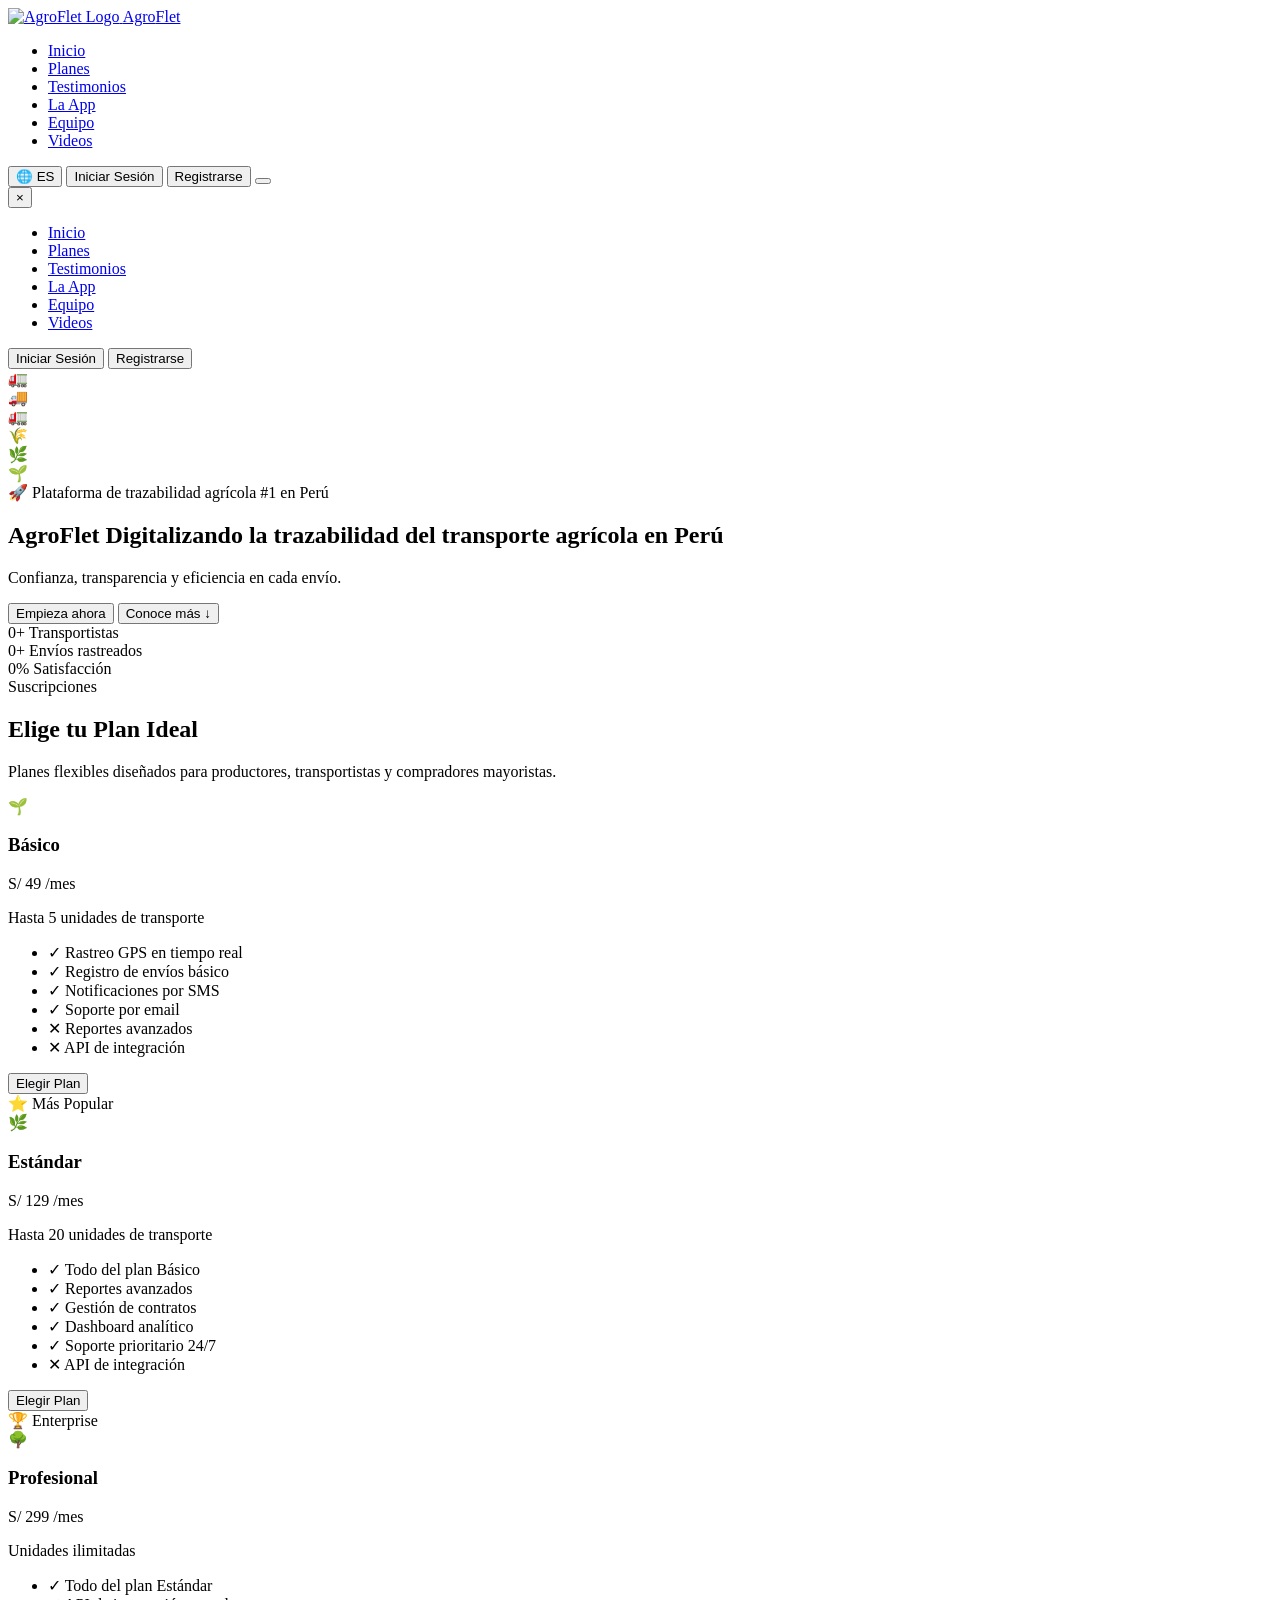
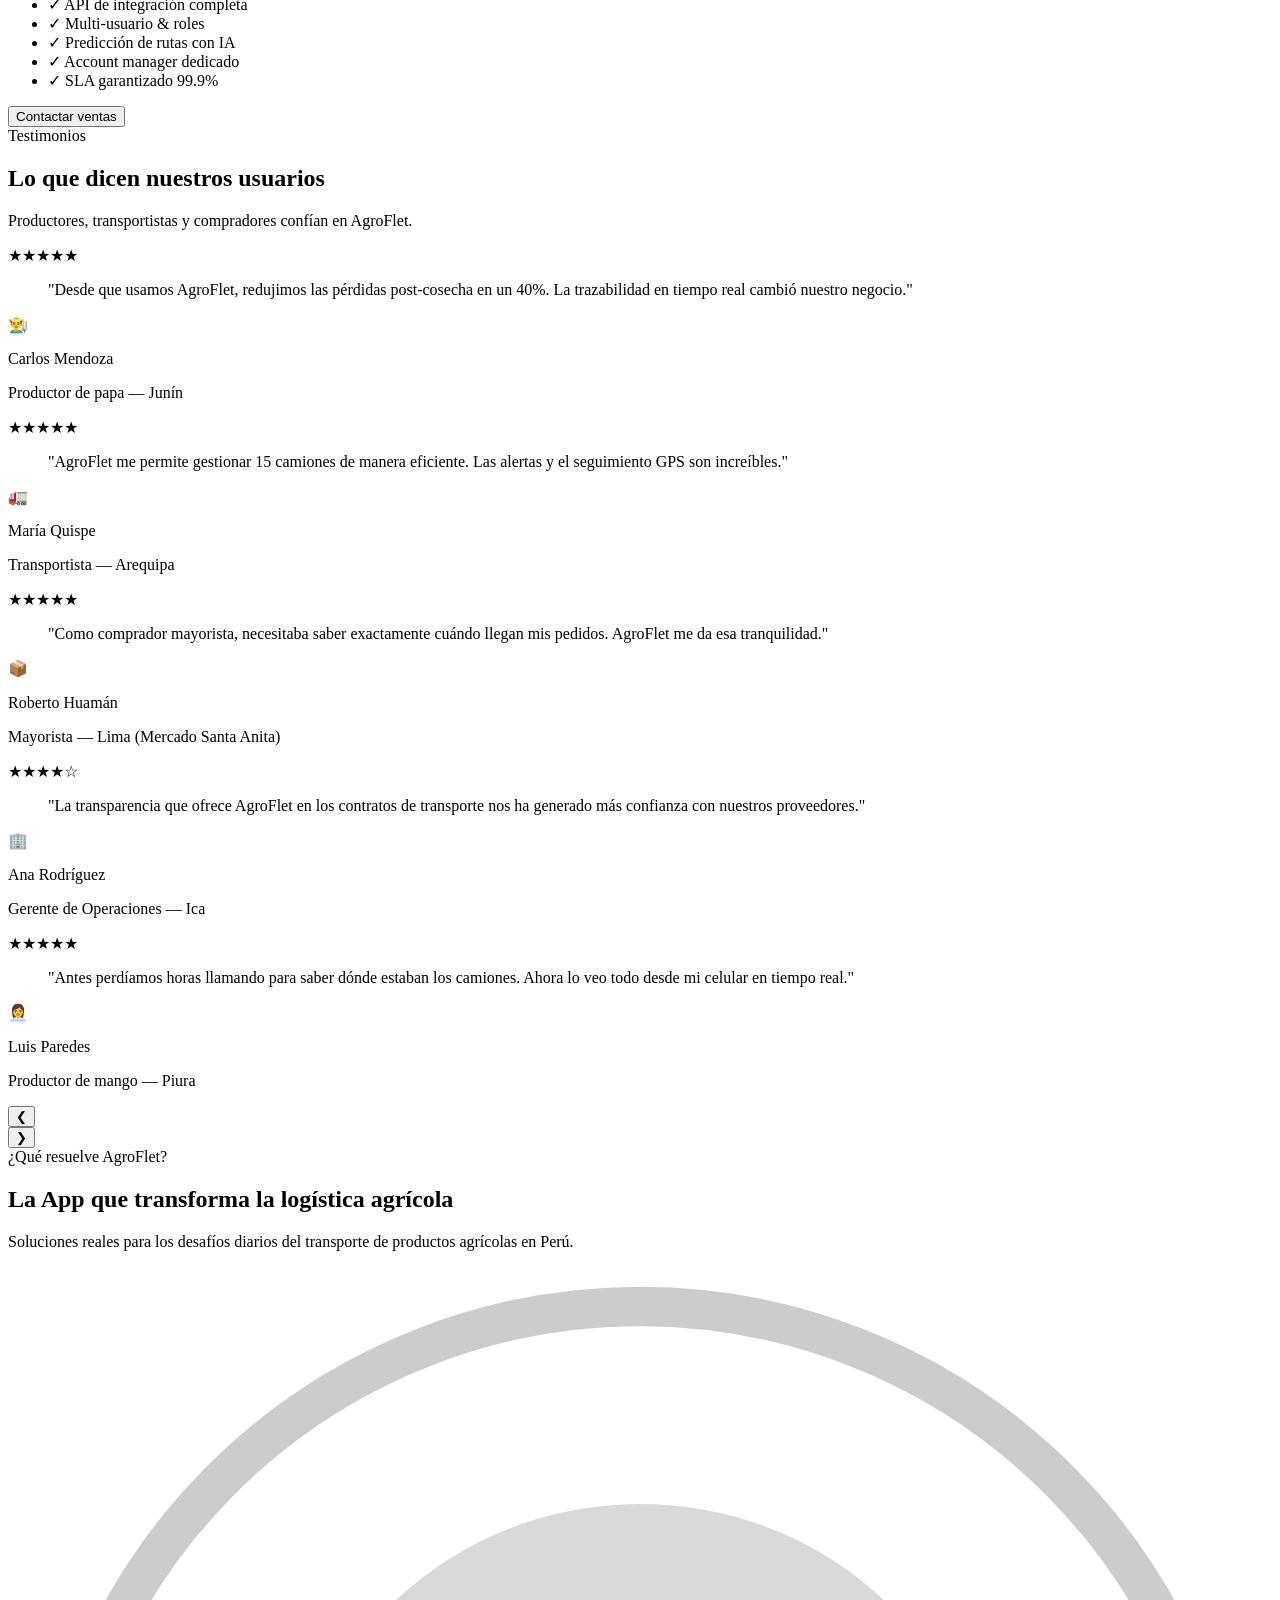
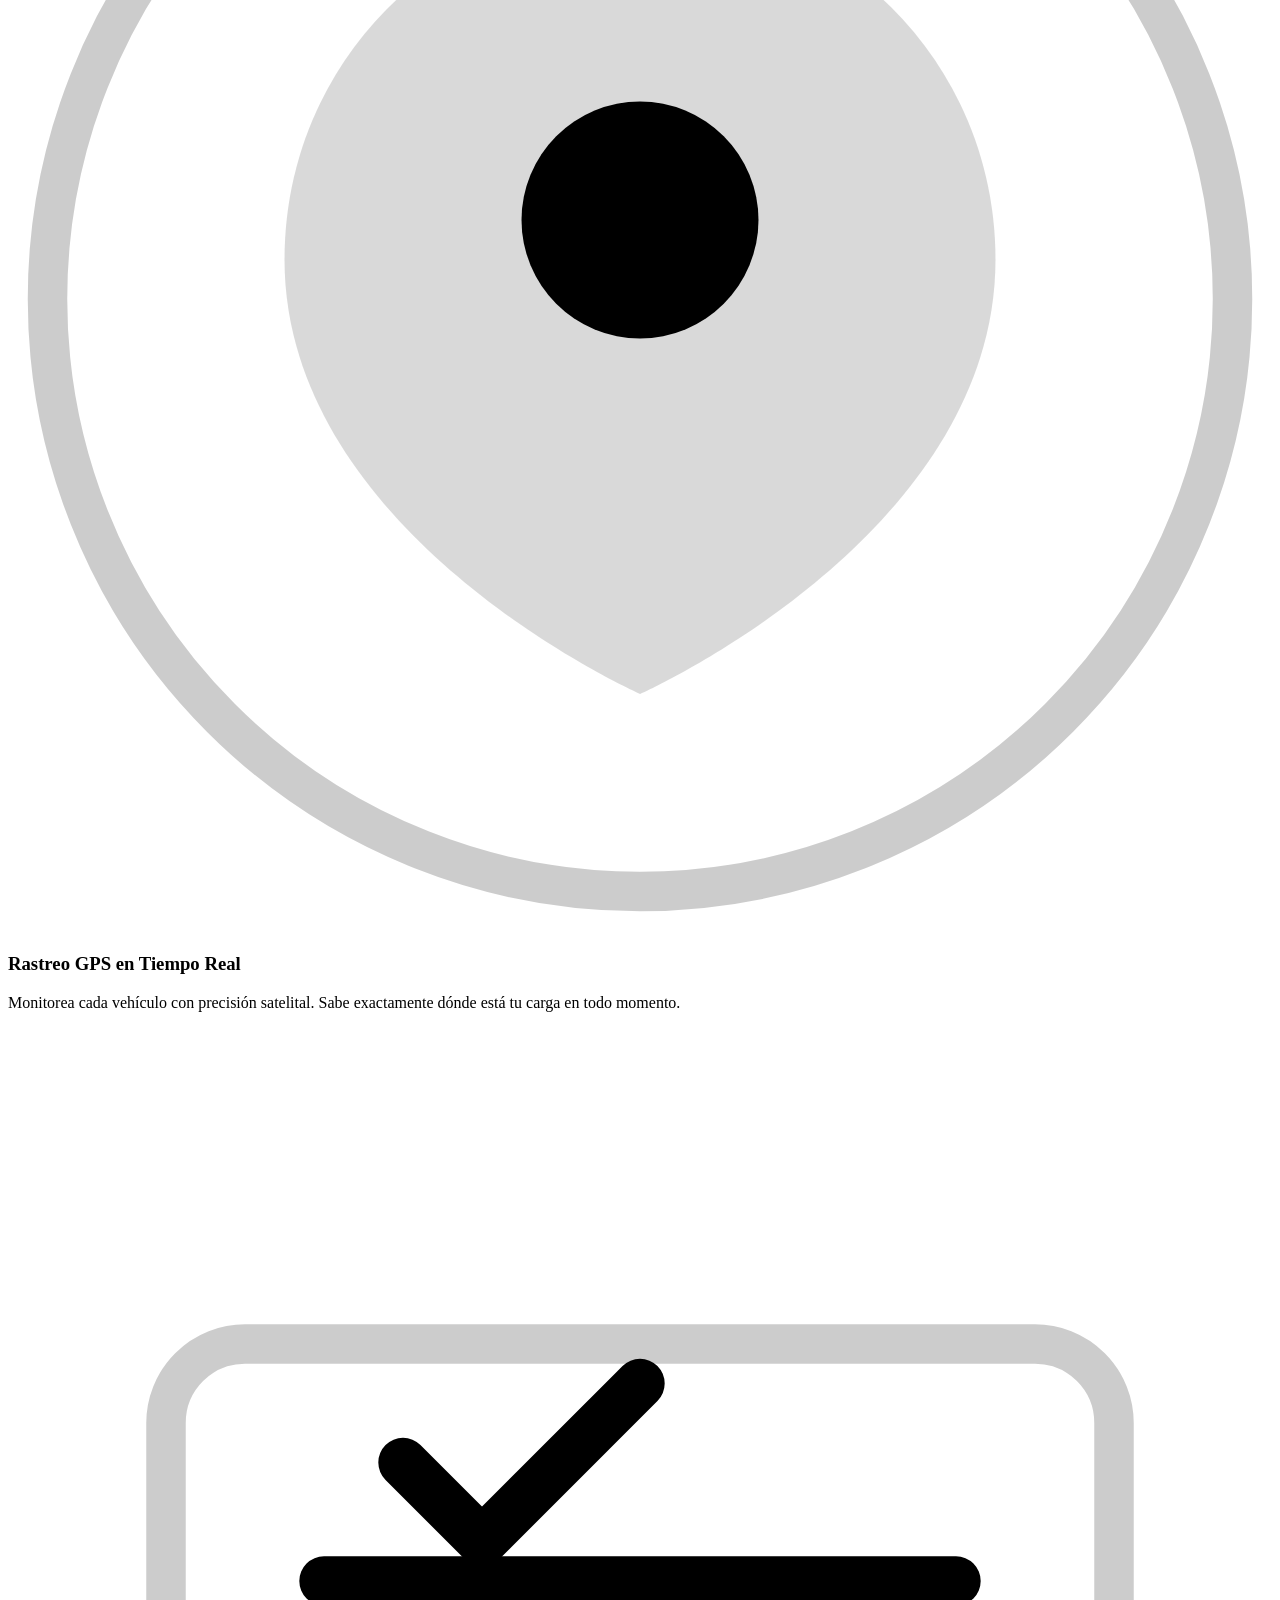
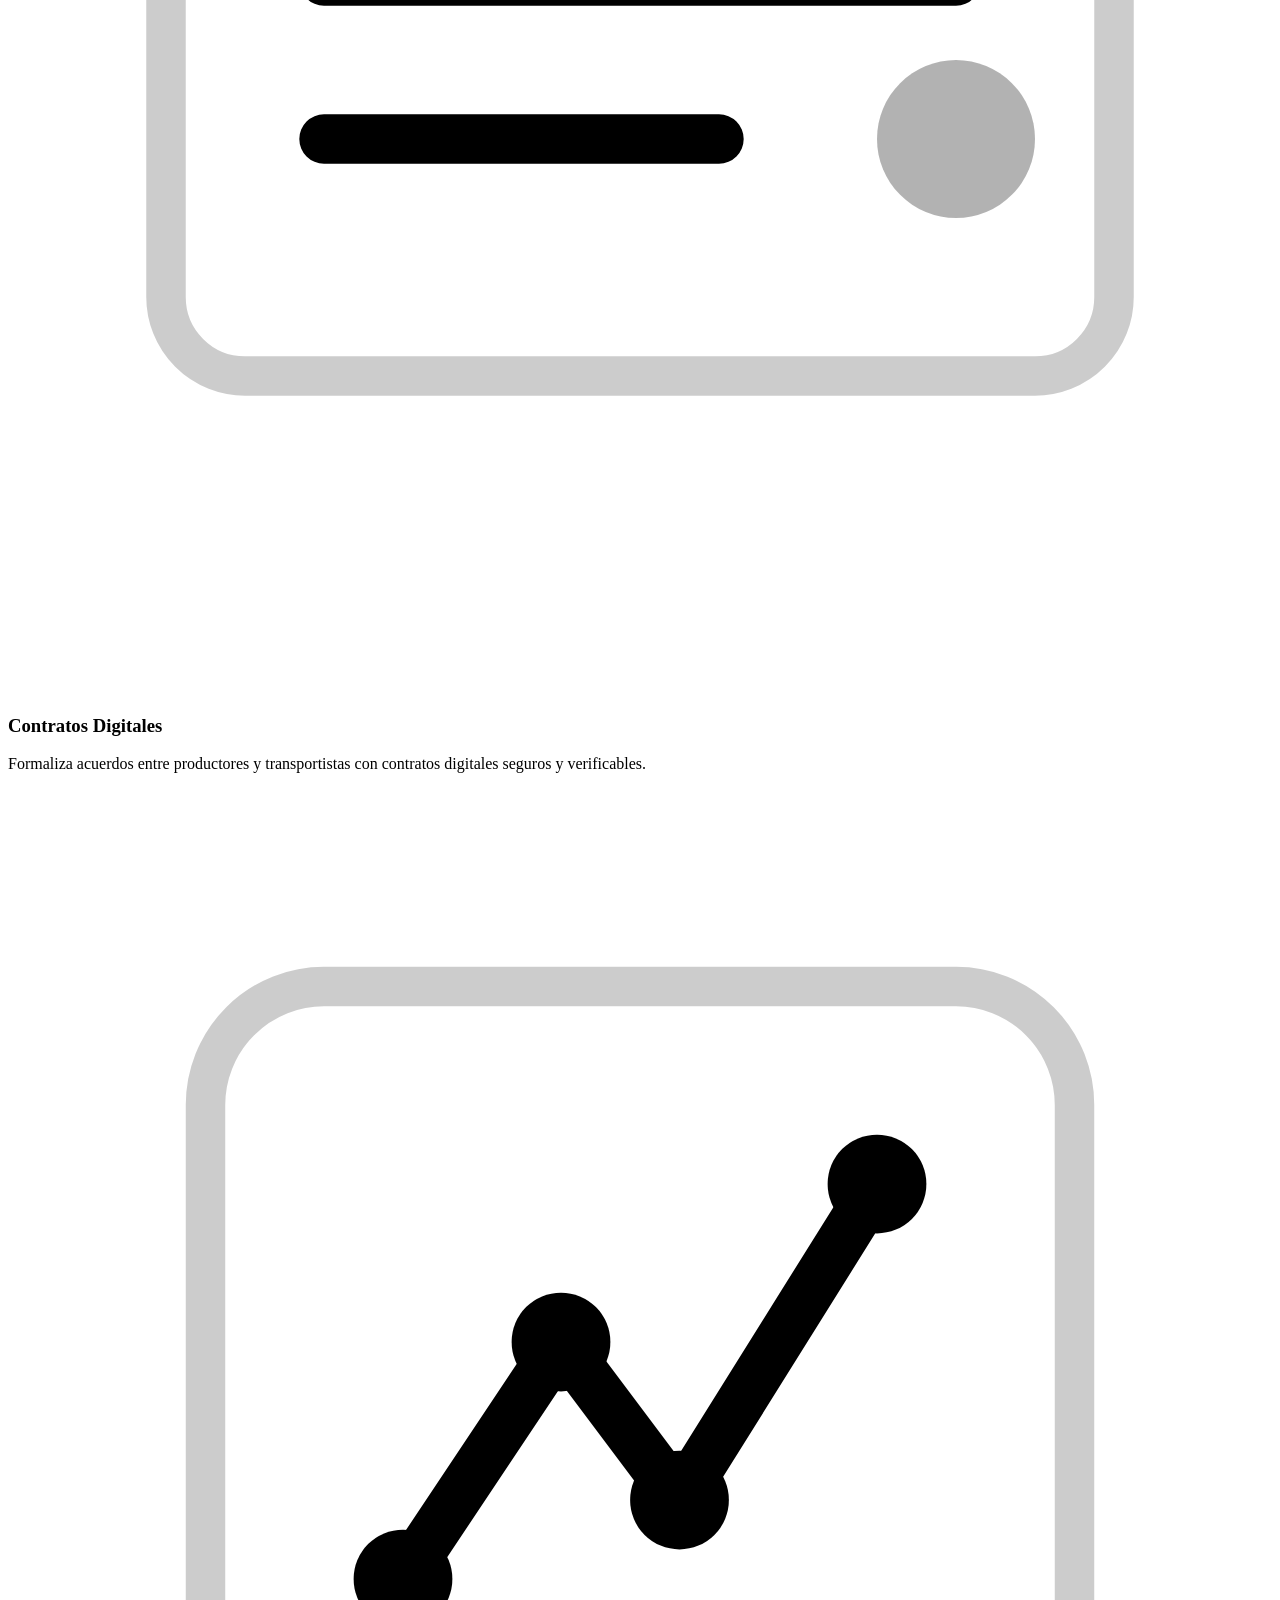
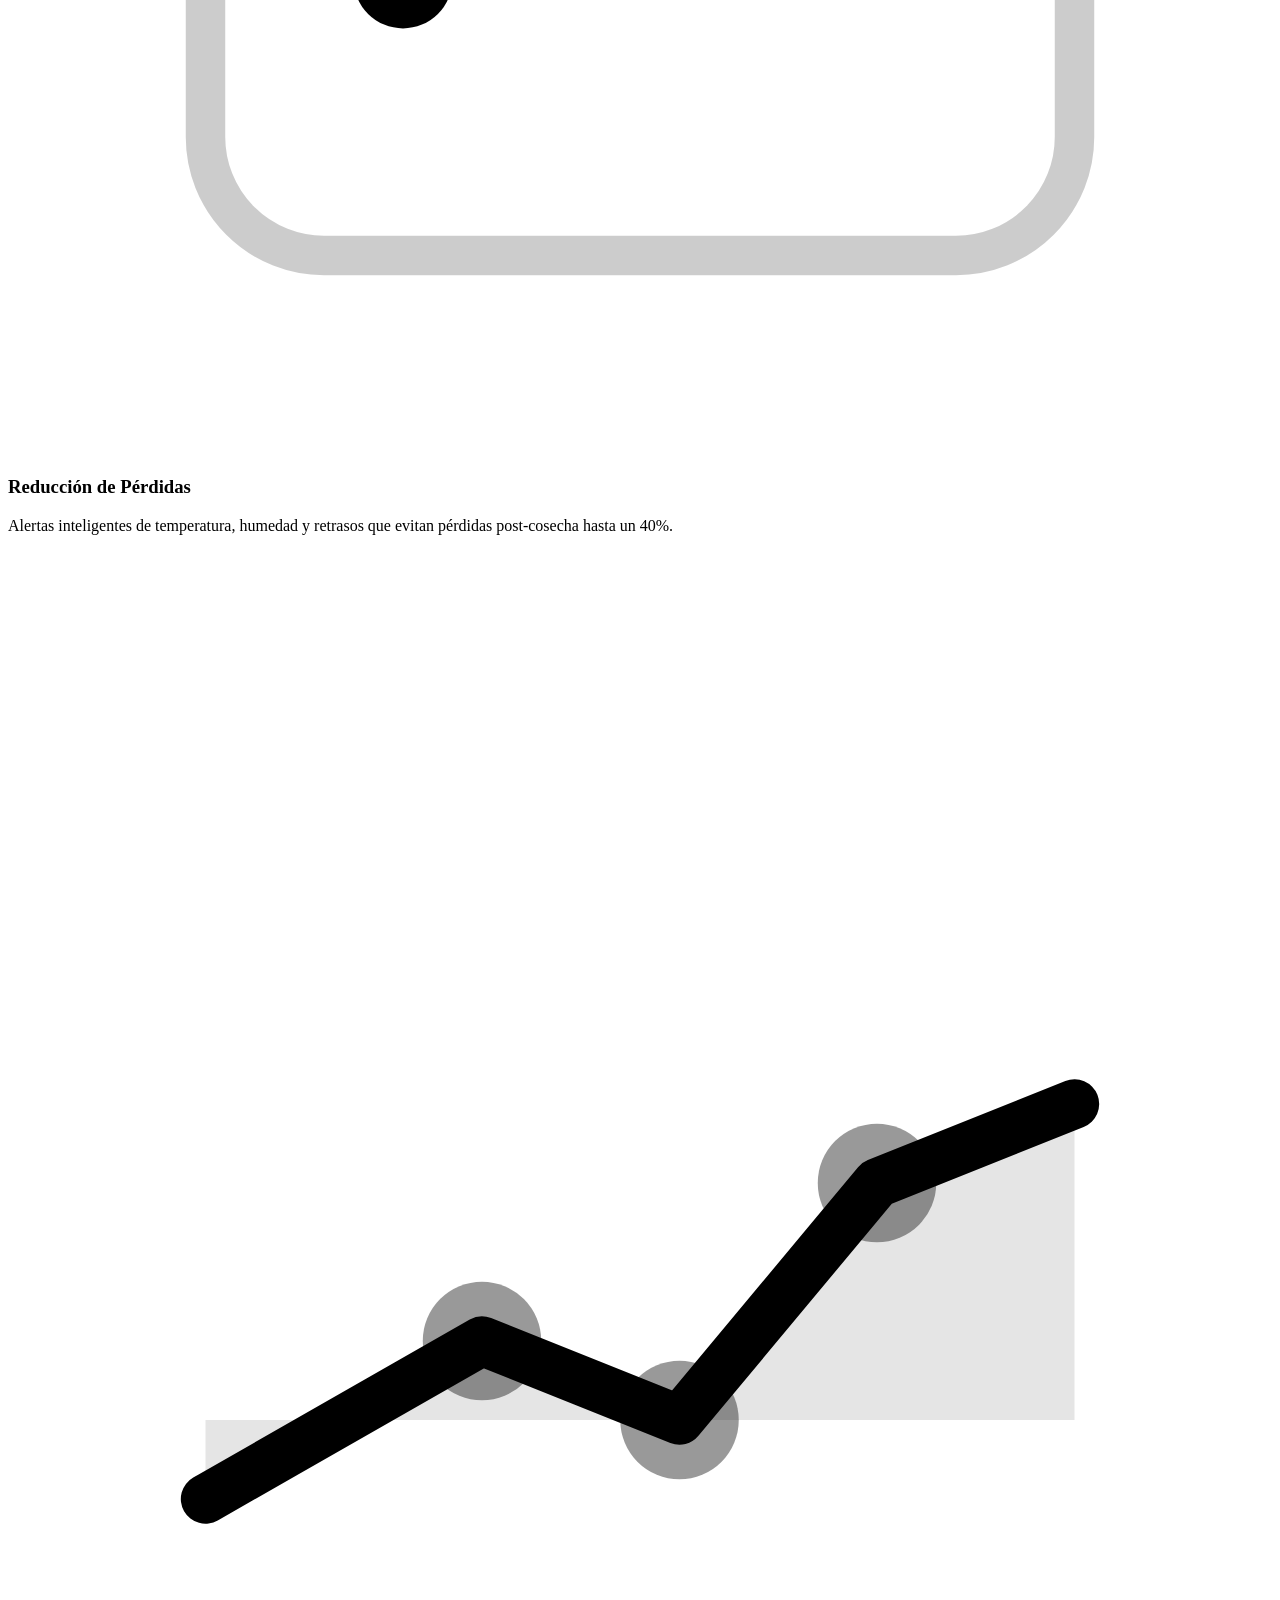
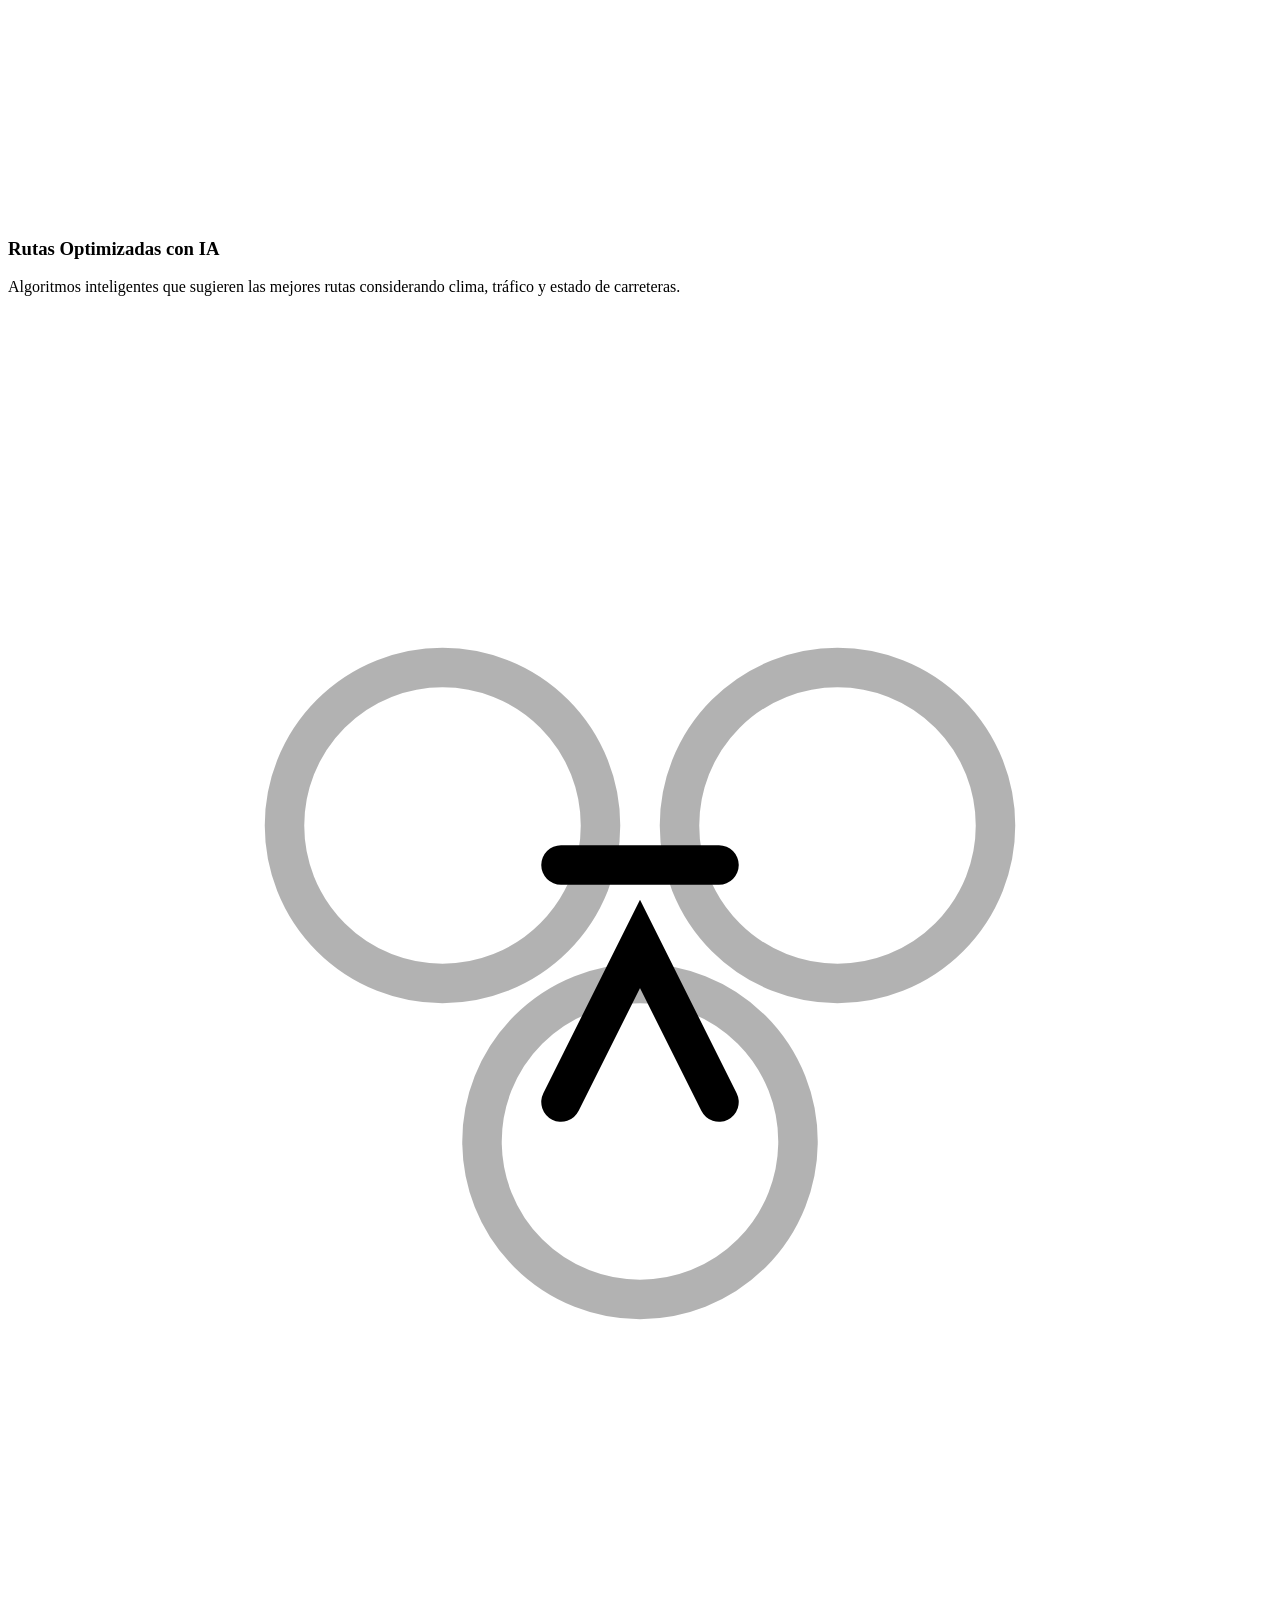
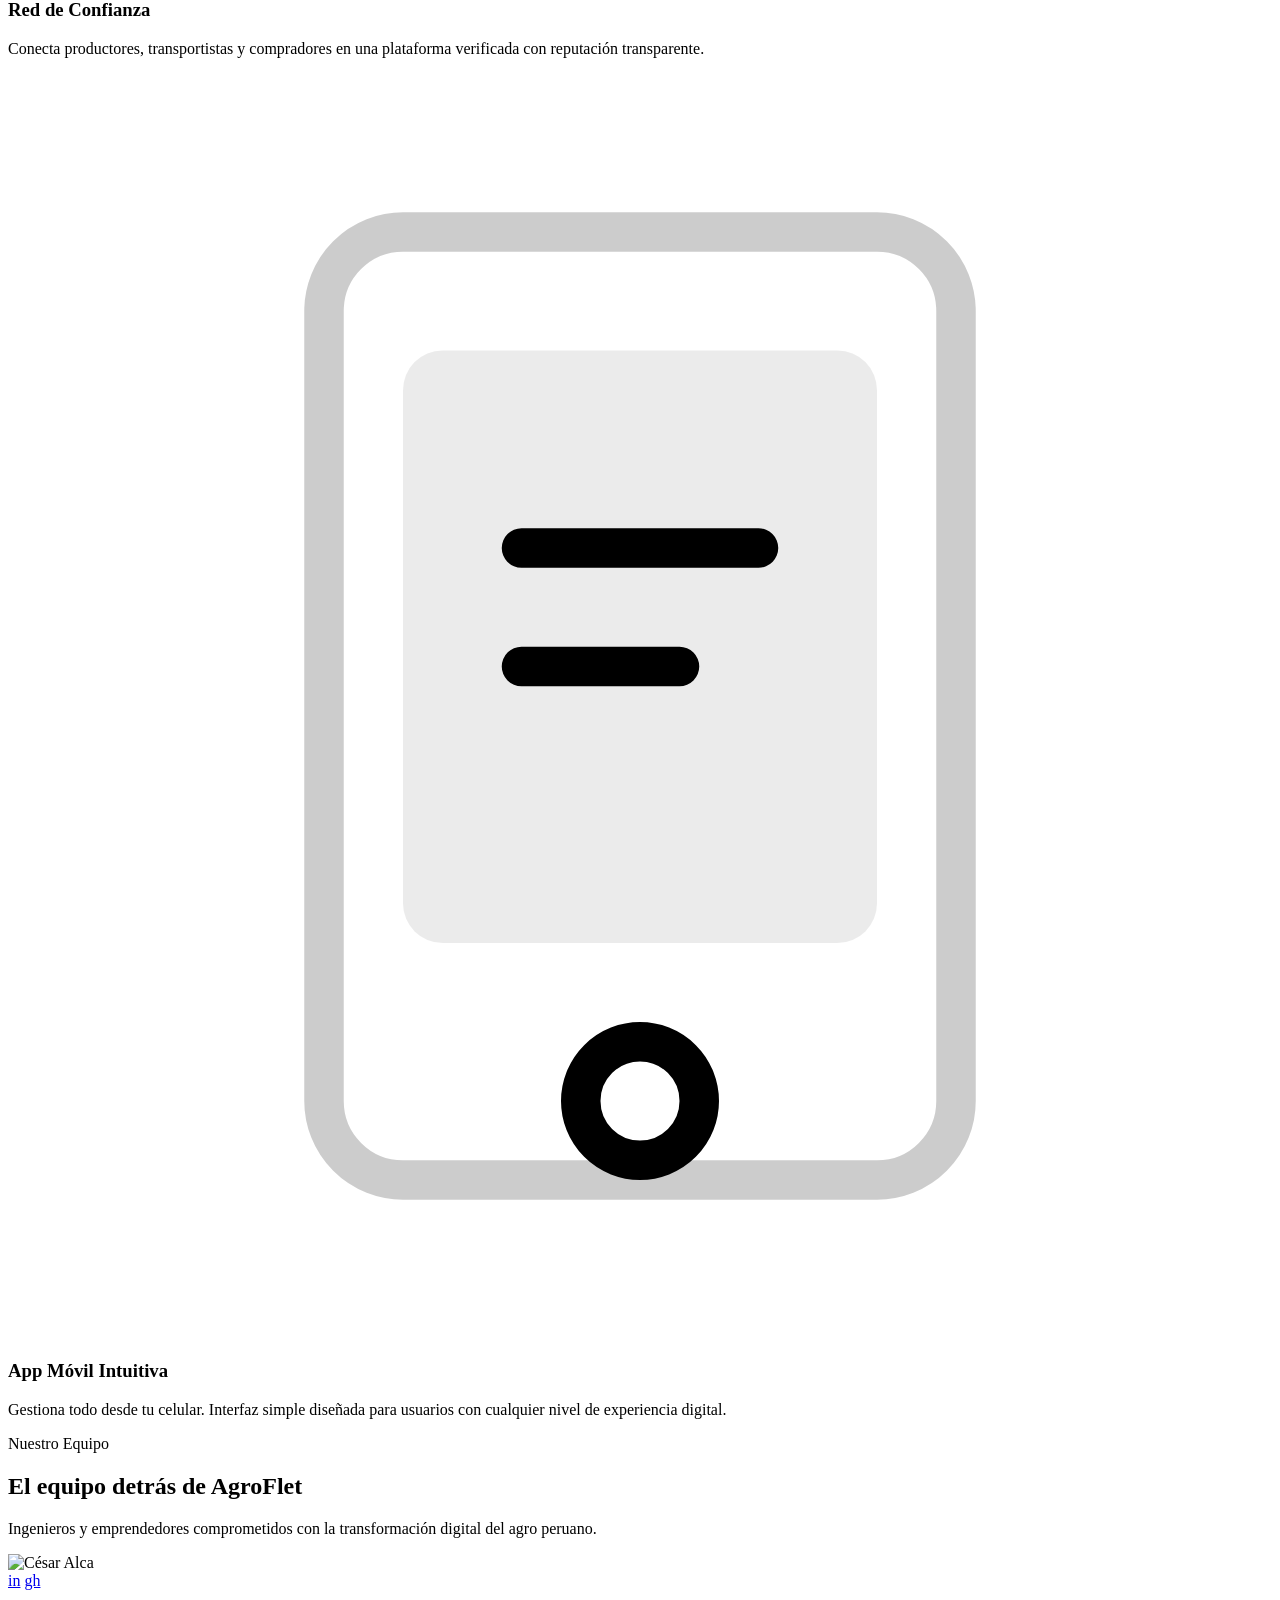
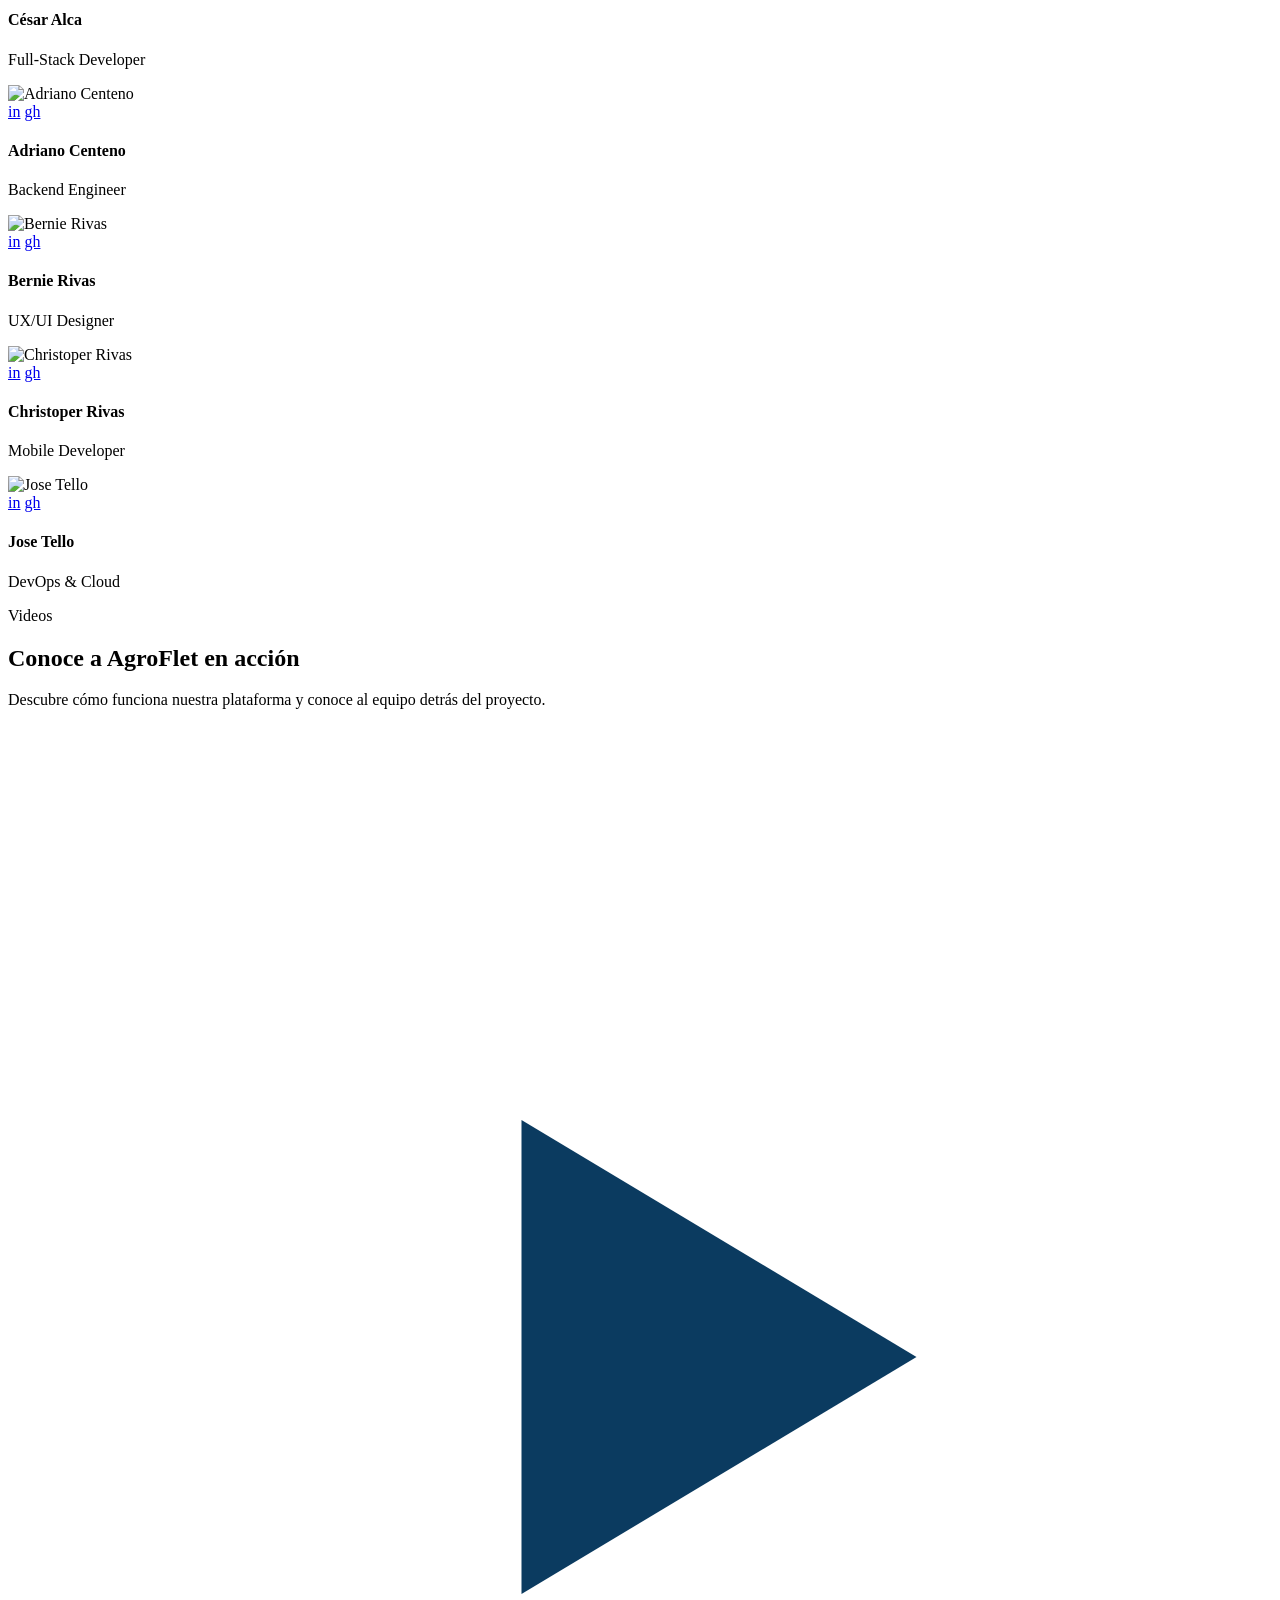
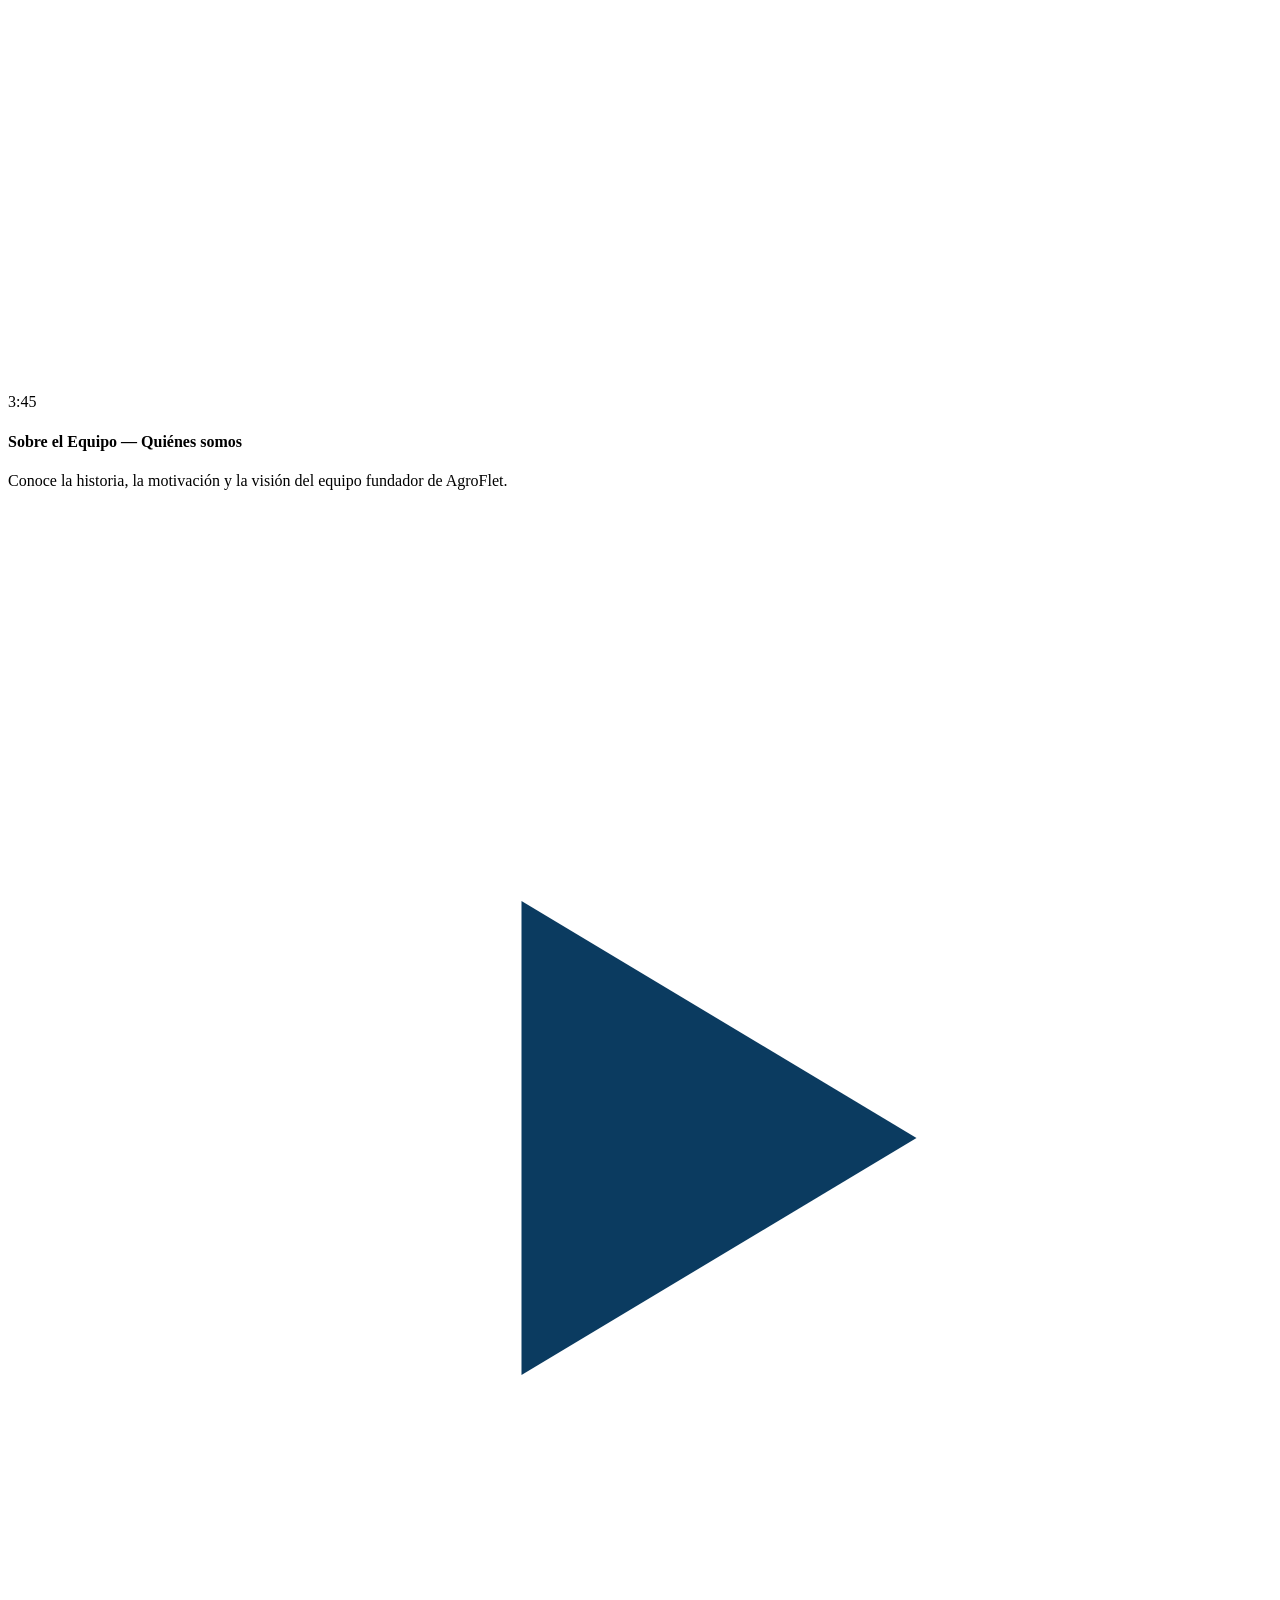
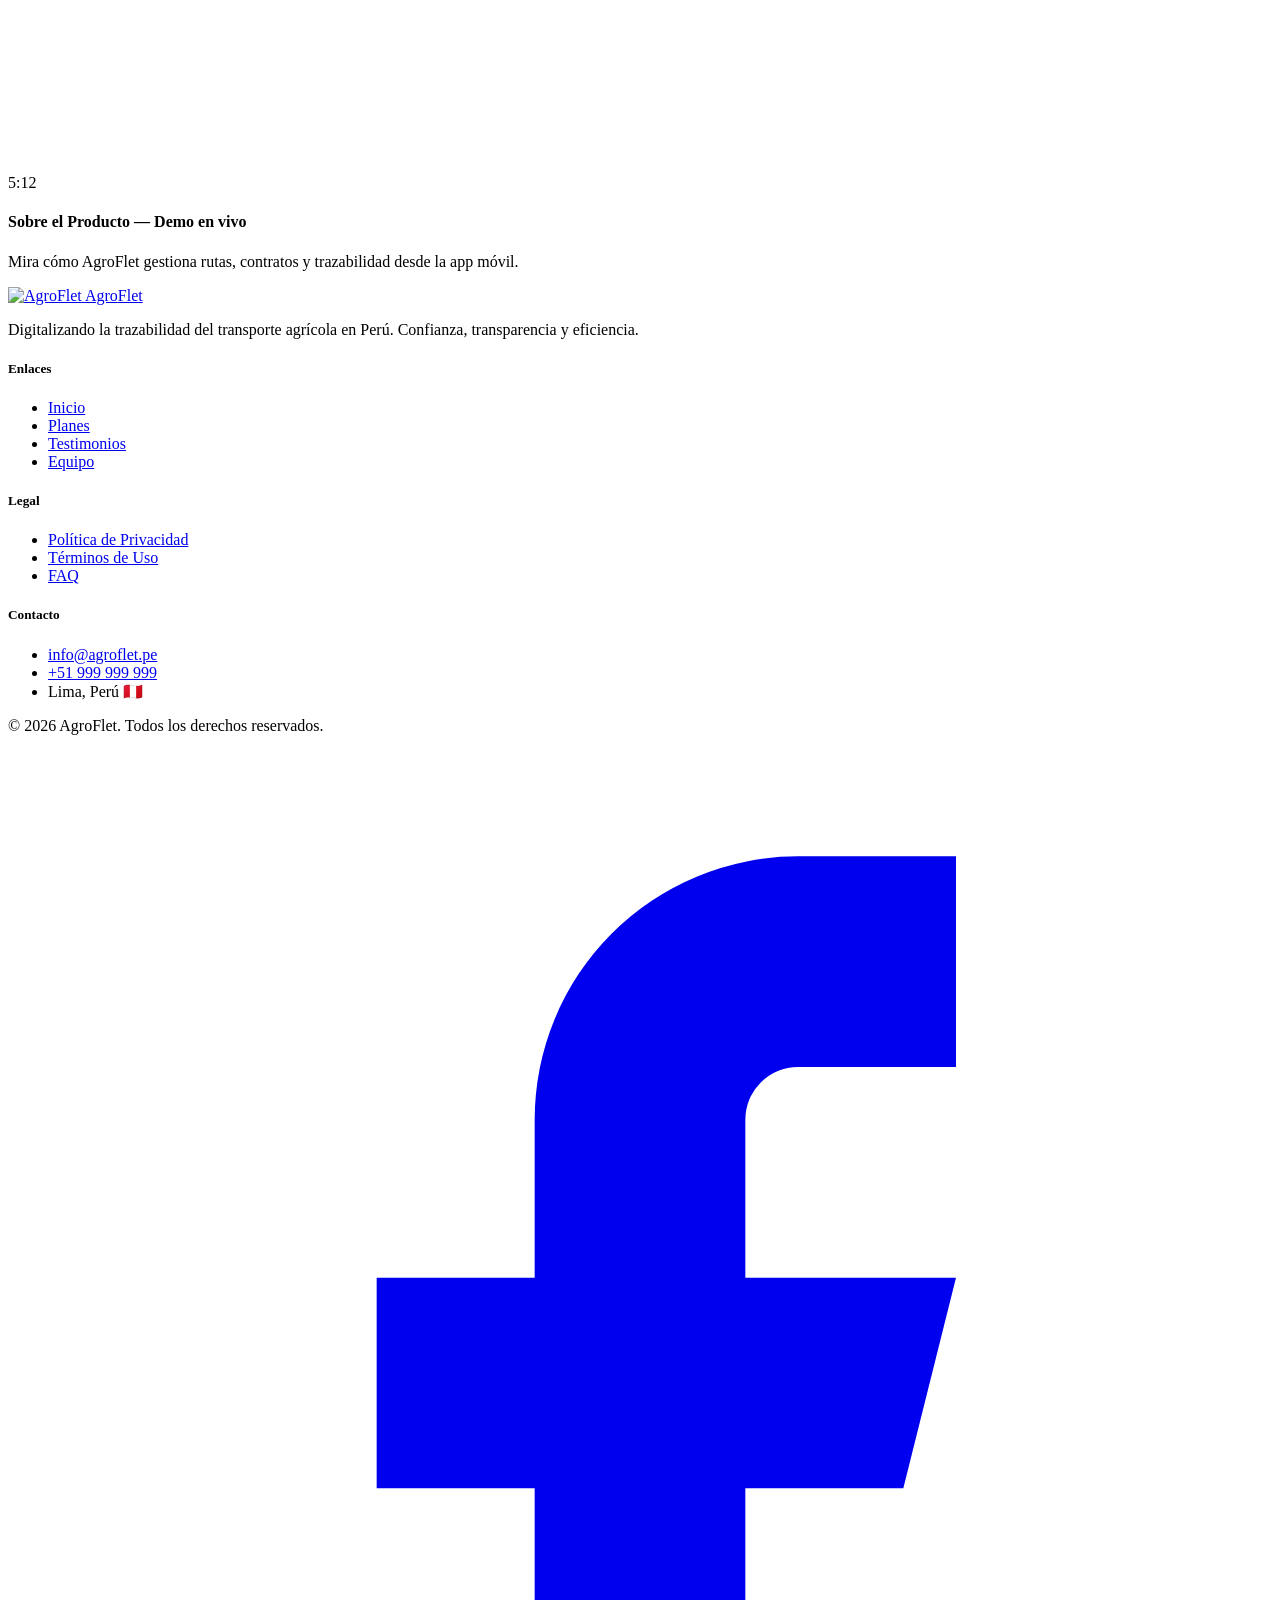
==== index.html @ 690c3cc2 "Update (index.html" ====
<!DOCTYPE html>
<html lang="es" data-lang="es">

<head>
  <meta charset="UTF-8" />
  <meta name="viewport" content="width=device-width, initial-scale=1.0" />
  <title>AgroFlet — Digitalizando la trazabilidad del transporte agrícola en Perú</title>
  <meta name="description"
    content="AgroFlet digitaliza la trazabilidad del transporte agrícola en Perú. Confianza, transparencia y eficiencia en cada envío." />
  <link rel="icon" href="assets/images/logo.jpg" />
  <link rel="preconnect" href="https://fonts.googleapis.com" />
  <link rel="preconnect" href="https://fonts.gstatic.com" crossorigin />
  <link href="https://fonts.googleapis.com/css2?family=Inter:wght@300;400;500;600;700;800;900&display=swap"
    rel="stylesheet" />
  <link rel="stylesheet" href="assets/css/styles.css" />
</head>

<body>

  <header id="header" class="header">
    <div class="header__inner container">
      <a href="#hero" class="header__logo" aria-label="AgroFlet Home">
        <img src="assets/images/logo.jpg" alt="AgroFlet Logo" width="42" height="42" />
        <span class="header__brand">Agro<span class="header__brand--accent">Flet</span></span>
      </a>

      <nav class="header__nav" id="mainNav" aria-label="Navegación principal">
        <ul class="header__links">
          <li><a href="#hero" class="nav-link active" data-i18n="nav.home">Inicio</a></li>
          <li><a href="#plans" class="nav-link" data-i18n="nav.plans">Planes</a></li>
          <li><a href="#testimonials" class="nav-link" data-i18n="nav.testimonials">Testimonios</a></li>
          <li><a href="#what-we-solve" class="nav-link" data-i18n="nav.whatWeSolve">La App</a></li>
          <li><a href="#team" class="nav-link" data-i18n="nav.team">Equipo</a></li>
          <li><a href="#videos" class="nav-link" data-i18n="nav.videos">Videos</a></li>
        </ul>
      </nav>

      <div class="header__actions">
        <button class="lang-toggle" id="langToggle" aria-label="Cambiar idioma">
          <span class="lang-toggle__flag">🌐</span>
          <span class="lang-toggle__label" id="langLabel">ES</span>
        </button>
        <button class="btn btn--outline btn--sm" id="btnSignIn" data-i18n="nav.signIn">Iniciar Sesión</button>
        <button class="btn btn--primary btn--sm" id="btnSignUp" data-i18n="nav.signUp">Registrarse</button>
        <button class="header__burger" id="burgerBtn" aria-label="Abrir menú" aria-expanded="false">
          <span></span><span></span><span></span>
        </button>
      </div>
    </div>

<!-- Mobile menu overlay (Modal Style) -->
<div class="modal" id="mobileMenu">
  <div class="modal__backdrop" id="mobileMenuBackdrop"></div>
  <div class="modal__content modal__content--menu">
    <button class="modal__close" id="closeMenuBtn" aria-label="Cerrar">&times;</button>
    
    <ul class="mobile-menu__links">
      <li><a href="#hero" class="nav-link active" data-i18n="nav.home">Inicio</a></li>
      <li><a href="#plans" class="nav-link" data-i18n="nav.plans">Planes</a></li>
      <li><a href="#testimonials" class="nav-link" data-i18n="nav.testimonials">Testimonios</a></li>
      <li><a href="#what-we-solve" class="nav-link" data-i18n="nav.whatWeSolve">La App</a></li>
      <li><a href="#team" class="nav-link" data-i18n="nav.team">Equipo</a></li>
      <li><a href="#videos" class="nav-link" data-i18n="nav.videos">Videos</a></li>
    </ul>
    
    <div class="mobile-menu__actions">
      <button class="btn btn--outline" id="btnSignInMobile" data-i18n="nav.signIn">Iniciar Sesión</button>
      <button class="btn btn--primary" id="btnSignUpMobile" data-i18n="nav.signUp">Registrarse</button>
    </div>
  </div>
</div>
  </header>

  <main>
    <!-- ═══════════════════════════════════════════ -->
    <!-- HERO SECTION                                -->
    <!-- ═══════════════════════════════════════════ -->
    <section id="hero" class="hero">
      <div class="hero__canvas" id="heroCanvas">
        <!-- Animated 3D background particles & road -->
        <div class="hero__particles" id="heroParticles"></div>
        <div class="hero__road">
          <div class="hero__road-line"></div>
          <div class="hero__road-line"></div>
          <div class="hero__road-line"></div>
        </div>
        <div class="hero__truck hero__truck--1">🚛</div>
        <div class="hero__truck hero__truck--2">🚚</div>
        <div class="hero__truck hero__truck--3">🚛</div>
        <div class="hero__field hero__field--1">🌾</div>
        <div class="hero__field hero__field--2">🌿</div>
        <div class="hero__field hero__field--3">🌱</div>
      </div>

      <div class="hero__overlay"></div>

      <div class="hero__content container">
        <div class="hero__badge" data-i18n="hero.badge">🚀 Plataforma de trazabilidad agrícola #1 en Perú</div>
        <h1 class="hero__title">
          <span class="hero__title-line" data-i18n="hero.title1">AgroFlet</span>
          <span class="hero__title-line hero__title-line--sub" data-i18n="hero.title2">Digitalizando la trazabilidad
            del</span>
          <span class="hero__title-line hero__title-line--sub" data-i18n="hero.title3">transporte agrícola en
            Perú</span>
        </h1>
        <p class="hero__subtitle" data-i18n="hero.subtitle">Confianza, transparencia y eficiencia en cada envío.</p>
        <div class="hero__cta-group">
          <button class="btn btn--primary btn--lg btn--glow" id="btnCtaHero" data-i18n="hero.cta">Empieza ahora</button>
          <button class="btn btn--ghost btn--lg" id="btnCtaLearn" data-i18n="hero.ctaLearn">Conoce más ↓</button>
        </div>
        <div class="hero__stats">
          <div class="hero__stat">
            <span class="hero__stat-number" data-count="500">0</span><span>+</span>
            <span class="hero__stat-label" data-i18n="hero.stat1">Transportistas</span>
          </div>
          <div class="hero__stat">
            <span class="hero__stat-number" data-count="12000">0</span><span>+</span>
            <span class="hero__stat-label" data-i18n="hero.stat2">Envíos rastreados</span>
          </div>
          <div class="hero__stat">
            <span class="hero__stat-number" data-count="98">0</span><span>%</span>
            <span class="hero__stat-label" data-i18n="hero.stat3">Satisfacción</span>
          </div>
        </div>
      </div>

      <div class="hero__scroll-indicator">
        <div class="hero__scroll-mouse">
          <div class="hero__scroll-wheel"></div>
        </div>
      </div>
    </section>

    <!-- ═══════════════════════════════════════════ -->
    <!-- PLANS SECTION                               -->
    <!-- ═══════════════════════════════════════════ -->
    <section id="plans" class="plans section">
      <div class="container">
        <div class="section__header">
          <span class="section__tag" data-i18n="plans.tag">Suscripciones</span>
          <h2 class="section__title" data-i18n="plans.title">Elige tu Plan Ideal</h2>
          <p class="section__subtitle" data-i18n="plans.subtitle">Planes flexibles diseñados para productores,
            transportistas y compradores mayoristas.</p>
        </div>

        <div class="plans__grid">
          <!-- Basic Plan -->
          <div class="plan-card" data-tilt>
            <div class="plan-card__ribbon" data-i18n="plans.basic.ribbon"></div>
            <div class="plan-card__icon">🌱</div>
            <h3 class="plan-card__name" data-i18n="plans.basic.name">Básico</h3>
            <div class="plan-card__price">
              <span class="plan-card__currency">S/</span>
              <span class="plan-card__amount">49</span>
              <span class="plan-card__period" data-i18n="plans.period">/mes</span>
            </div>
            <p class="plan-card__units" data-i18n="plans.basic.units">Hasta 5 unidades de transporte</p>
            <ul class="plan-card__features">
              <li data-i18n="plans.basic.f1">✓ Rastreo GPS en tiempo real</li>
              <li data-i18n="plans.basic.f2">✓ Registro de envíos básico</li>
              <li data-i18n="plans.basic.f3">✓ Notificaciones por SMS</li>
              <li data-i18n="plans.basic.f4">✓ Soporte por email</li>
              <li class="disabled" data-i18n="plans.basic.f5">✕ Reportes avanzados</li>
              <li class="disabled" data-i18n="plans.basic.f6">✕ API de integración</li>
            </ul>
            <button class="btn btn--outline btn--full" data-i18n="plans.cta">Elegir Plan</button>
          </div>

          <!-- Standard Plan -->
          <div class="plan-card plan-card--featured" data-tilt>
            <div class="plan-card__ribbon" data-i18n="plans.standard.ribbon">⭐ Más Popular</div>
            <div class="plan-card__icon">🌿</div>
            <h3 class="plan-card__name" data-i18n="plans.standard.name">Estándar</h3>
            <div class="plan-card__price">
              <span class="plan-card__currency">S/</span>
              <span class="plan-card__amount">129</span>
              <span class="plan-card__period" data-i18n="plans.period">/mes</span>
            </div>
            <p class="plan-card__units" data-i18n="plans.standard.units">Hasta 20 unidades de transporte</p>
            <ul class="plan-card__features">
              <li data-i18n="plans.standard.f1">✓ Todo del plan Básico</li>
              <li data-i18n="plans.standard.f2">✓ Reportes avanzados</li>
              <li data-i18n="plans.standard.f3">✓ Gestión de contratos</li>
              <li data-i18n="plans.standard.f4">✓ Dashboard analítico</li>
              <li data-i18n="plans.standard.f5">✓ Soporte prioritario 24/7</li>
              <li class="disabled" data-i18n="plans.standard.f6">✕ API de integración</li>
            </ul>
            <button class="btn btn--primary btn--full btn--glow" data-i18n="plans.cta">Elegir Plan</button>
          </div>

          <!-- Professional Plan -->
          <div class="plan-card" data-tilt>
            <div class="plan-card__ribbon" data-i18n="plans.pro.ribbon">🏆 Enterprise</div>
            <div class="plan-card__icon">🌳</div>
            <h3 class="plan-card__name" data-i18n="plans.pro.name">Profesional</h3>
            <div class="plan-card__price">
              <span class="plan-card__currency">S/</span>
              <span class="plan-card__amount">299</span>
              <span class="plan-card__period" data-i18n="plans.period">/mes</span>
            </div>
            <p class="plan-card__units" data-i18n="plans.pro.units">Unidades ilimitadas</p>
            <ul class="plan-card__features">
              <li data-i18n="plans.pro.f1">✓ Todo del plan Estándar</li>
              <li data-i18n="plans.pro.f2">✓ API de integración completa</li>
              <li data-i18n="plans.pro.f3">✓ Multi-usuario & roles</li>
              <li data-i18n="plans.pro.f4">✓ Predicción de rutas con IA</li>
              <li data-i18n="plans.pro.f5">✓ Account manager dedicado</li>
              <li data-i18n="plans.pro.f6">✓ SLA garantizado 99.9%</li>
            </ul>
            <button class="btn btn--outline btn--full" data-i18n="plans.ctaPro">Contactar ventas</button>
          </div>
        </div>
      </div>
    </section>

    <!-- ═══════════════════════════════════════════ -->
    <!-- TESTIMONIALS SECTION                        -->
    <!-- ═══════════════════════════════════════════ -->
    <section id="testimonials" class="testimonials section section--dark">
      <div class="container">
        <div class="section__header">
          <span class="section__tag" data-i18n="testimonials.tag">Testimonios</span>
          <h2 class="section__title" data-i18n="testimonials.title">Lo que dicen nuestros usuarios</h2>
          <p class="section__subtitle" data-i18n="testimonials.subtitle">Productores, transportistas y compradores
            confían en AgroFlet.</p>
        </div>

        <div class="testimonials__carousel" id="testimonialCarousel">
          <div class="testimonials__track" id="testimonialTrack">
            <!-- Card 1 -->
            <div class="testimonial-card">
              <div class="testimonial-card__stars">★★★★★</div>
              <blockquote class="testimonial-card__quote" data-i18n="testimonials.t1.quote">
                "Desde que usamos AgroFlet, redujimos las pérdidas post-cosecha en un 40%. La trazabilidad en tiempo
                real cambió nuestro negocio."
              </blockquote>
              <div class="testimonial-card__author">
                <div class="testimonial-card__avatar">👨‍🌾</div>
                <div>
                  <p class="testimonial-card__name">Carlos Mendoza</p>
                  <p class="testimonial-card__role" data-i18n="testimonials.t1.role">Productor de papa — Junín</p>
                </div>
              </div>
            </div>

            <!-- Card 2 -->
            <div class="testimonial-card">
              <div class="testimonial-card__stars">★★★★★</div>
              <blockquote class="testimonial-card__quote" data-i18n="testimonials.t2.quote">
                "AgroFlet me permite gestionar 15 camiones de manera eficiente. Las alertas y el seguimiento GPS son
                increíbles."
              </blockquote>
              <div class="testimonial-card__author">
                <div class="testimonial-card__avatar">🚛</div>
                <div>
                  <p class="testimonial-card__name">María Quispe</p>
                  <p class="testimonial-card__role" data-i18n="testimonials.t2.role">Transportista — Arequipa</p>
                </div>
              </div>
            </div>

            <!-- Card 3 -->
            <div class="testimonial-card">
              <div class="testimonial-card__stars">★★★★★</div>
              <blockquote class="testimonial-card__quote" data-i18n="testimonials.t3.quote">
                "Como comprador mayorista, necesitaba saber exactamente cuándo llegan mis pedidos. AgroFlet me da esa
                tranquilidad."
              </blockquote>
              <div class="testimonial-card__author">
                <div class="testimonial-card__avatar">📦</div>
                <div>
                  <p class="testimonial-card__name">Roberto Huamán</p>
                  <p class="testimonial-card__role" data-i18n="testimonials.t3.role">Mayorista — Lima (Mercado Santa
                    Anita)</p>
                </div>
              </div>
            </div>

            <!-- Card 4 -->
            <div class="testimonial-card">
              <div class="testimonial-card__stars">★★★★☆</div>
              <blockquote class="testimonial-card__quote" data-i18n="testimonials.t4.quote">
                "La transparencia que ofrece AgroFlet en los contratos de transporte nos ha generado más confianza con
                nuestros proveedores."
              </blockquote>
              <div class="testimonial-card__author">
                <div class="testimonial-card__avatar">🏢</div>
                <div>
                  <p class="testimonial-card__name">Ana Rodríguez</p>
                  <p class="testimonial-card__role" data-i18n="testimonials.t4.role">Gerente de Operaciones — Ica</p>
                </div>
              </div>
            </div>

            <!-- Card 5 -->
            <div class="testimonial-card">
              <div class="testimonial-card__stars">★★★★★</div>
              <blockquote class="testimonial-card__quote" data-i18n="testimonials.t5.quote">
                "Antes perdíamos horas llamando para saber dónde estaban los camiones. Ahora lo veo todo desde mi
                celular en tiempo real."
              </blockquote>
              <div class="testimonial-card__author">
                <div class="testimonial-card__avatar">👩‍💼</div>
                <div>
                  <p class="testimonial-card__name">Luis Paredes</p>
                  <p class="testimonial-card__role" data-i18n="testimonials.t5.role">Productor de mango — Piura</p>
                </div>
              </div>
            </div>
          </div>
          <div class="testimonials__controls">
            <button class="testimonials__btn testimonials__btn--prev" id="prevTestimonial"
              aria-label="Anterior">❮</button>
            <div class="testimonials__dots" id="testimonialDots"></div>
            <button class="testimonials__btn testimonials__btn--next" id="nextTestimonial"
              aria-label="Siguiente">❯</button>
          </div>
        </div>
      </div>
    </section>

    <!-- ═══════════════════════════════════════════ -->
    <!-- WHAT WE SOLVE SECTION                       -->
    <!-- ═══════════════════════════════════════════ -->
    <section id="what-we-solve" class="solve section">
      <div class="container">
        <div class="section__header">
          <span class="section__tag" data-i18n="solve.tag">¿Qué resuelve AgroFlet?</span>
          <h2 class="section__title" data-i18n="solve.title">La App que transforma la logística agrícola</h2>
          <p class="section__subtitle" data-i18n="solve.subtitle">Soluciones reales para los desafíos diarios del
            transporte de productos agrícolas en Perú.</p>
        </div>

        <div class="solve__grid">
          <div class="solve-card" data-tilt>
            <div class="solve-card__icon">
              <svg viewBox="0 0 64 64" fill="none" xmlns="http://www.w3.org/2000/svg">
                <circle cx="32" cy="32" r="30" stroke="currentColor" stroke-width="2" fill="none" opacity="0.2" />
                <path d="M32 12C22 12 14 20 14 30c0 14 18 22 18 22s18-8 18-22c0-10-8-18-18-18z" fill="currentColor"
                  opacity="0.15" />
                <circle cx="32" cy="28" r="6" fill="currentColor" />
              </svg>
            </div>
            <h3 class="solve-card__title" data-i18n="solve.c1.title">Rastreo GPS en Tiempo Real</h3>
            <p class="solve-card__desc" data-i18n="solve.c1.desc">Monitorea cada vehículo con precisión satelital. Sabe
              exactamente dónde está tu carga en todo momento.</p>
          </div>

          <div class="solve-card" data-tilt>
            <div class="solve-card__icon">
              <svg viewBox="0 0 64 64" fill="none" xmlns="http://www.w3.org/2000/svg">
                <rect x="8" y="16" width="48" height="32" rx="4" stroke="currentColor" stroke-width="2" fill="none"
                  opacity="0.2" />
                <path d="M16 28h32M16 36h20" stroke="currentColor" stroke-width="2.5" stroke-linecap="round" />
                <circle cx="48" cy="36" r="4" fill="currentColor" opacity="0.3" />
                <path d="M20 22l4 4 8-8" stroke="currentColor" stroke-width="2.5" stroke-linecap="round"
                  stroke-linejoin="round" />
              </svg>
            </div>
            <h3 class="solve-card__title" data-i18n="solve.c2.title">Contratos Digitales</h3>
            <p class="solve-card__desc" data-i18n="solve.c2.desc">Formaliza acuerdos entre productores y transportistas
              con contratos digitales seguros y verificables.</p>
          </div>

          <div class="solve-card" data-tilt>
            <div class="solve-card__icon">
              <svg viewBox="0 0 64 64" fill="none" xmlns="http://www.w3.org/2000/svg">
                <rect x="10" y="10" width="44" height="44" rx="6" stroke="currentColor" stroke-width="2" fill="none"
                  opacity="0.2" />
                <path d="M20 40l8-12 6 8 10-16" stroke="currentColor" stroke-width="2.5" stroke-linecap="round"
                  stroke-linejoin="round" />
                <circle cx="20" cy="40" r="2.5" fill="currentColor" />
                <circle cx="28" cy="28" r="2.5" fill="currentColor" />
                <circle cx="34" cy="36" r="2.5" fill="currentColor" />
                <circle cx="44" cy="20" r="2.5" fill="currentColor" />
              </svg>
            </div>
            <h3 class="solve-card__title" data-i18n="solve.c3.title">Reducción de Pérdidas</h3>
            <p class="solve-card__desc" data-i18n="solve.c3.desc">Alertas inteligentes de temperatura, humedad y
              retrasos que evitan pérdidas post-cosecha hasta un 40%.</p>
          </div>

          <div class="solve-card" data-tilt>
            <div class="solve-card__icon">
              <svg viewBox="0 0 64 64" fill="none" xmlns="http://www.w3.org/2000/svg">
                <path d="M10 48l14-8 10 4 10-12 10-4" stroke="currentColor" stroke-width="2.5" stroke-linecap="round"
                  stroke-linejoin="round" />
                <path d="M10 48l14-8 10 4 10-12 10-4v16H10z" fill="currentColor" opacity="0.1" />
                <circle cx="24" cy="40" r="3" fill="currentColor" opacity="0.4" />
                <circle cx="34" cy="44" r="3" fill="currentColor" opacity="0.4" />
                <circle cx="44" cy="32" r="3" fill="currentColor" opacity="0.4" />
              </svg>
            </div>
            <h3 class="solve-card__title" data-i18n="solve.c4.title">Rutas Optimizadas con IA</h3>
            <p class="solve-card__desc" data-i18n="solve.c4.desc">Algoritmos inteligentes que sugieren las mejores rutas
              considerando clima, tráfico y estado de carreteras.</p>
          </div>

          <div class="solve-card" data-tilt>
            <div class="solve-card__icon">
              <svg viewBox="0 0 64 64" fill="none" xmlns="http://www.w3.org/2000/svg">
                <circle cx="22" cy="26" r="8" stroke="currentColor" stroke-width="2" fill="none" opacity="0.3" />
                <circle cx="42" cy="26" r="8" stroke="currentColor" stroke-width="2" fill="none" opacity="0.3" />
                <circle cx="32" cy="42" r="8" stroke="currentColor" stroke-width="2" fill="none" opacity="0.3" />
                <path d="M28 28h8M28 40l4-8 4 8" stroke="currentColor" stroke-width="2" stroke-linecap="round" />
              </svg>
            </div>
            <h3 class="solve-card__title" data-i18n="solve.c5.title">Red de Confianza</h3>
            <p class="solve-card__desc" data-i18n="solve.c5.desc">Conecta productores, transportistas y compradores en
              una plataforma verificada con reputación transparente.</p>
          </div>

          <div class="solve-card" data-tilt>
            <div class="solve-card__icon">
              <svg viewBox="0 0 64 64" fill="none" xmlns="http://www.w3.org/2000/svg">
                <rect x="16" y="8" width="32" height="48" rx="4" stroke="currentColor" stroke-width="2" fill="none"
                  opacity="0.2" />
                <rect x="20" y="14" width="24" height="30" rx="2" fill="currentColor" opacity="0.08" />
                <circle cx="32" cy="52" r="3" stroke="currentColor" stroke-width="2" fill="none" />
                <path d="M26 24h12M26 30h8" stroke="currentColor" stroke-width="2" stroke-linecap="round" />
              </svg>
            </div>
            <h3 class="solve-card__title" data-i18n="solve.c6.title">App Móvil Intuitiva</h3>
            <p class="solve-card__desc" data-i18n="solve.c6.desc">Gestiona todo desde tu celular. Interfaz simple
              diseñada para usuarios con cualquier nivel de experiencia digital.</p>
          </div>
        </div>
      </div>
    </section>

    <!-- ═══════════════════════════════════════════ -->
    <!-- TEAM SECTION                                -->
    <!-- ═══════════════════════════════════════════ -->
    <section id="team" class="team section section--dark">
      <div class="container">
        <div class="section__header">
          <span class="section__tag" data-i18n="team.tag">Nuestro Equipo</span>
          <h2 class="section__title" data-i18n="team.title">El equipo detrás de AgroFlet</h2>
          <p class="section__subtitle" data-i18n="team.subtitle">Ingenieros y emprendedores comprometidos con la
            transformación digital del agro peruano.</p>
        </div>

        <div class="team__grid">
          <div class="team-card" data-tilt>
            <div class="team-card__img-wrap">
              <img src="assets/images/team/cesar.jpg" alt="César Alca" loading="lazy" />
              <div class="team-card__overlay">
                <div class="team-card__socials">
                  <a href="#" aria-label="LinkedIn">in</a>
                  <a href="#" aria-label="GitHub">gh</a>
                </div>
              </div>
            </div>
            <h4 class="team-card__name">César Alca</h4>
            <p class="team-card__role" data-i18n="team.cesar.role">Full-Stack Developer</p>
          </div>

          <div class="team-card" data-tilt>
            <div class="team-card__img-wrap">
              <img src="assets/images/team/adriano.jpg" alt="Adriano Centeno" loading="lazy" />
              <div class="team-card__overlay">
                <div class="team-card__socials">
                  <a href="#" aria-label="LinkedIn">in</a>
                  <a href="#" aria-label="GitHub">gh</a>
                </div>
              </div>
            </div>
            <h4 class="team-card__name">Adriano Centeno</h4>
            <p class="team-card__role" data-i18n="team.adriano.role">Backend Engineer</p>
          </div>

          <div class="team-card" data-tilt>
            <div class="team-card__img-wrap">
              <img src="assets/images/team/bernie.png" alt="Bernie Rivas" loading="lazy" />
              <div class="team-card__overlay">
                <div class="team-card__socials">
                  <a href="#" aria-label="LinkedIn">in</a>
                  <a href="#" aria-label="GitHub">gh</a>
                </div>
              </div>
            </div>
            <h4 class="team-card__name">Bernie Rivas</h4>
            <p class="team-card__role" data-i18n="team.bernie.role">UX/UI Designer</p>
          </div>

          <div class="team-card" data-tilt>
            <div class="team-card__img-wrap">
              <img src="assets/images/team/christoper.jpeg" alt="Christoper Rivas" loading="lazy" />
              <div class="team-card__overlay">
                <div class="team-card__socials">
                  <a href="#" aria-label="LinkedIn">in</a>
                  <a href="#" aria-label="GitHub">gh</a>
                </div>
              </div>
            </div>
            <h4 class="team-card__name">Christoper Rivas</h4>
            <p class="team-card__role" data-i18n="team.christoper.role">Mobile Developer</p>
          </div>

          <div class="team-card" data-tilt>
            <div class="team-card__img-wrap">
              <img src="assets/images/team/jose.png" alt="Jose Tello" loading="lazy" />
              <div class="team-card__overlay">
                <div class="team-card__socials">
                  <a href="#" aria-label="LinkedIn">in</a>
                  <a href="#" aria-label="GitHub">gh</a>
                </div>
              </div>
            </div>
            <h4 class="team-card__name">Jose Tello</h4>
            <p class="team-card__role" data-i18n="team.jose.role">DevOps & Cloud</p>
          </div>
        </div>
      </div>
    </section>

    <!-- ═══════════════════════════════════════════ -->
    <!-- VIDEOS SECTION                              -->
    <!-- ═══════════════════════════════════════════ -->
    <section id="videos" class="videos section">
      <div class="container">
        <div class="section__header">
          <span class="section__tag" data-i18n="videos.tag">Videos</span>
          <h2 class="section__title" data-i18n="videos.title">Conoce a AgroFlet en acción</h2>
          <p class="section__subtitle" data-i18n="videos.subtitle">Descubre cómo funciona nuestra plataforma y conoce al
            equipo detrás del proyecto.</p>
        </div>

        <div class="videos__grid">
          <div class="video-card" data-tilt>
            <div class="video-card__thumbnail" id="videoThumb1">
              <div class="video-card__play-btn" data-video="https://www.youtube.com/embed/dQw4w9WgXcQ"
                aria-label="Reproducir video sobre el equipo">
                <svg viewBox="0 0 64 64" fill="none">
                  <circle cx="32" cy="32" r="30" fill="rgba(255,255,255,0.9)" />
                  <polygon points="26,20 46,32 26,44" fill="#0B3B60" />
                </svg>
              </div>
              <div class="video-card__gradient"></div>
              <span class="video-card__duration">3:45</span>
            </div>
            <h4 class="video-card__title" data-i18n="videos.v1.title">Sobre el Equipo — Quiénes somos</h4>
            <p class="video-card__desc" data-i18n="videos.v1.desc">Conoce la historia, la motivación y la visión del
              equipo fundador de AgroFlet.</p>
          </div>

          <div class="video-card" data-tilt>
            <div class="video-card__thumbnail" id="videoThumb2">
              <div class="video-card__play-btn" data-video="https://www.youtube.com/embed/dQw4w9WgXcQ"
                aria-label="Reproducir video del producto">
                <svg viewBox="0 0 64 64" fill="none">
                  <circle cx="32" cy="32" r="30" fill="rgba(255,255,255,0.9)" />
                  <polygon points="26,20 46,32 26,44" fill="#0B3B60" />
                </svg>
              </div>
              <div class="video-card__gradient"></div>
              <span class="video-card__duration">5:12</span>
            </div>
            <h4 class="video-card__title" data-i18n="videos.v2.title">Sobre el Producto — Demo en vivo</h4>
            <p class="video-card__desc" data-i18n="videos.v2.desc">Mira cómo AgroFlet gestiona rutas, contratos y
              trazabilidad desde la app móvil.</p>
          </div>
        </div>
      </div>
    </section>
  </main>

  <!-- ═══════════════════════════════════════════ -->
  <!-- FOOTER                                      -->
  <!-- ═══════════════════════════════════════════ -->
  <footer class="footer">
    <div class="container">
      <div class="footer__grid">
        <div class="footer__brand">
          <a href="#hero" class="footer__logo">
            <img src="assets/images/logo.jpg" alt="AgroFlet" width="40" height="40" />
            <span>Agro<span class="header__brand--accent">Flet</span></span>
          </a>
          <p class="footer__desc" data-i18n="footer.desc">Digitalizando la trazabilidad del transporte agrícola en Perú.
            Confianza, transparencia y eficiencia.</p>
        </div>
        <div class="footer__col">
          <h5 data-i18n="footer.links">Enlaces</h5>
          <ul>
            <li><a href="#hero" data-i18n="nav.home">Inicio</a></li>
            <li><a href="#plans" data-i18n="nav.plans">Planes</a></li>
            <li><a href="#testimonials" data-i18n="nav.testimonials">Testimonios</a></li>
            <li><a href="#team" data-i18n="nav.team">Equipo</a></li>
          </ul>
        </div>
        <div class="footer__col">
          <h5 data-i18n="footer.legal">Legal</h5>
          <ul>
            <li><a href="#" data-i18n="footer.privacy">Política de Privacidad</a></li>
            <li><a href="docs/Terms-and-conditions.html" data-i18n="footer.terms">Términos de Uso</a></li>
            <li><a href="#" data-i18n="footer.faq">FAQ</a></li>
          </ul>
        </div>
        <div class="footer__col">
          <h5 data-i18n="footer.contact">Contacto</h5>
          <ul>
            <li><a href="mailto:info@agroflet.pe">info@agroflet.pe</a></li>
            <li><a href="tel:+51999999999">+51 999 999 999</a></li>
            <li>Lima, Perú 🇵🇪</li>
          </ul>
        </div>
      </div>
      <div class="footer__bottom">
        <p>&copy; 2026 AgroFlet. <span data-i18n="footer.rights">Todos los derechos reservados.</span></p>
        <div class="footer__socials">
          <a href="#" aria-label="Facebook"><svg viewBox="0 0 24 24" fill="currentColor">
              <path d="M18 2h-3a5 5 0 00-5 5v3H7v4h3v8h4v-8h3l1-4h-4V7a1 1 0 011-1h3z" />
            </svg></a>
          <a href="#" aria-label="Instagram"><svg viewBox="0 0 24 24" fill="none" stroke="currentColor"
              stroke-width="2">
              <rect x="2" y="2" width="20" height="20" rx="5" />
              <circle cx="12" cy="12" r="5" />
              <circle cx="17.5" cy="6.5" r="1.5" fill="currentColor" />
            </svg></a>
          <a href="#" aria-label="LinkedIn"><svg viewBox="0 0 24 24" fill="currentColor">
              <path
                d="M16 8a6 6 0 016 6v7h-4v-7a2 2 0 00-4 0v7h-4v-7a6 6 0 016-6zM2 9h4v12H2zM4 6a2 2 0 100-4 2 2 0 000 4z" />
            </svg></a>
          <a href="#" aria-label="TikTok"><svg viewBox="0 0 24 24" fill="currentColor">
              <path
                d="M19.59 6.69a4.83 4.83 0 01-3.77-4.25V2h-3.45v13.67a2.89 2.89 0 01-2.88 2.5 2.89 2.89 0 01-2.88-2.88 2.89 2.89 0 012.88-2.88c.28 0 .56.04.82.12v-3.5a6.37 6.37 0 00-.82-.05A6.34 6.34 0 003.14 15.4a6.34 6.34 0 006.35 6.35 6.34 6.34 0 006.35-6.35V9.17a8.16 8.16 0 004.75 1.52V7.24a4.83 4.83 0 01-1-.55z" />
            </svg></a>
        </div>
      </div>
    </div>
  </footer>

  <!-- ═══════════════════════════════════════════ -->
  <!-- AUTH MODAL                                  -->
  <!-- ═══════════════════════════════════════════ -->
  <div class="modal" id="authModal">
    <div class="modal__backdrop" id="modalBackdrop"></div>
    <div class="modal__content">
      <button class="modal__close" id="modalClose" aria-label="Cerrar">&times;</button>
      <div class="modal__header">
        <img src="assets/images/logo.jpg" alt="AgroFlet" width="48" height="48" />
        <h2 class="modal__title" id="modalTitle" data-i18n="auth.signUpTitle">Crear cuenta</h2>
      </div>

      <!-- Sign Up Form -->
      <form class="auth-form" id="signUpForm">
        <div class="auth-form__group">
          <label for="signUpName" data-i18n="auth.name">Nombre completo</label>
          <input type="text" id="signUpName" required placeholder="Ej: Carlos Mendoza" autocomplete="name" />
          <span class="auth-form__error" id="signUpNameError"></span>
        </div>
        <div class="auth-form__group">
          <label for="signUpEmail" data-i18n="auth.email">Correo electrónico</label>
          <input type="email" id="signUpEmail" required placeholder="tu@email.com" autocomplete="email" />
          <span class="auth-form__error" id="signUpEmailError"></span>
        </div>
        <div class="auth-form__group">
          <label for="signUpPhone" data-i18n="auth.phone">Teléfono</label>
          <input type="tel" id="signUpPhone" required placeholder="+51 999 999 999" autocomplete="tel" />
          <span class="auth-form__error" id="signUpPhoneError"></span>
        </div>
        <div class="auth-form__group">
          <label for="signUpRole" data-i18n="auth.role">Tipo de usuario</label>
          <select id="signUpRole" required>
            <option value="" data-i18n="auth.roleSelect">Selecciona...</option>
            <option value="producer" data-i18n="auth.roleProducer">Productor</option>
            <option value="transporter" data-i18n="auth.roleTransporter">Transportista</option>
            <option value="buyer" data-i18n="auth.roleBuyer">Comprador mayorista</option>
          </select>
        </div>
        <div class="auth-form__group">
          <label for="signUpPassword" data-i18n="auth.password">Contraseña</label>
          <input type="password" id="signUpPassword" required minlength="8" placeholder="Mín. 8 caracteres"
            autocomplete="new-password" />
          <div class="auth-form__strength" id="passwordStrength">
            <div class="auth-form__strength-bar"></div>
          </div>
          <span class="auth-form__error" id="signUpPasswordError"></span>
        </div>
        <button type="submit" class="btn btn--primary btn--full btn--lg" data-i18n="auth.signUpBtn">Crear
          cuenta</button>
        <p class="auth-form__switch">
          <span data-i18n="auth.haveAccount">¿Ya tienes cuenta?</span>
          <a href="#" id="switchToSignIn" data-i18n="auth.switchSignIn">Inicia sesión</a>
        </p>
      </form>

      <!-- Sign In Form -->
      <form class="auth-form" id="signInForm" style="display:none;">
        <div class="auth-form__group">
          <label for="signInEmail" data-i18n="auth.email">Correo electrónico</label>
          <input type="email" id="signInEmail" required placeholder="tu@email.com" autocomplete="email" />
          <span class="auth-form__error" id="signInEmailError"></span>
        </div>
        <div class="auth-form__group">
          <label for="signInPassword" data-i18n="auth.password">Contraseña</label>
          <input type="password" id="signInPassword" required placeholder="Tu contraseña"
            autocomplete="current-password" />
          <span class="auth-form__error" id="signInPasswordError"></span>
        </div>
        <button type="submit" class="btn btn--primary btn--full btn--lg" data-i18n="auth.signInBtn">Iniciar
          sesión</button>
        <p class="auth-form__switch">
          <span data-i18n="auth.noAccount">¿No tienes cuenta?</span>
          <a href="#" id="switchToSignUp" data-i18n="auth.switchSignUp">Regístrate</a>
        </p>
      </form>
    </div>
  </div>

  <!-- ═══════════════════════════════════════════ -->
  <!-- VIDEO MODAL                                 -->
  <!-- ═══════════════════════════════════════════ -->
  <div class="modal modal--video" id="videoModal">
    <div class="modal__backdrop" id="videoModalBackdrop"></div>
    <div class="modal__content modal__content--video">
      <button class="modal__close" id="videoModalClose" aria-label="Cerrar">&times;</button>
      <iframe id="videoIframe" src="" frameborder="0"
        allow="accelerometer; autoplay; clipboard-write; encrypted-media; gyroscope; picture-in-picture"
        allowfullscreen></iframe>
    </div>
  </div>

  <script src="assets/js/app.js"></script>
</body>

</html>
---- assets/css/styles.css ----

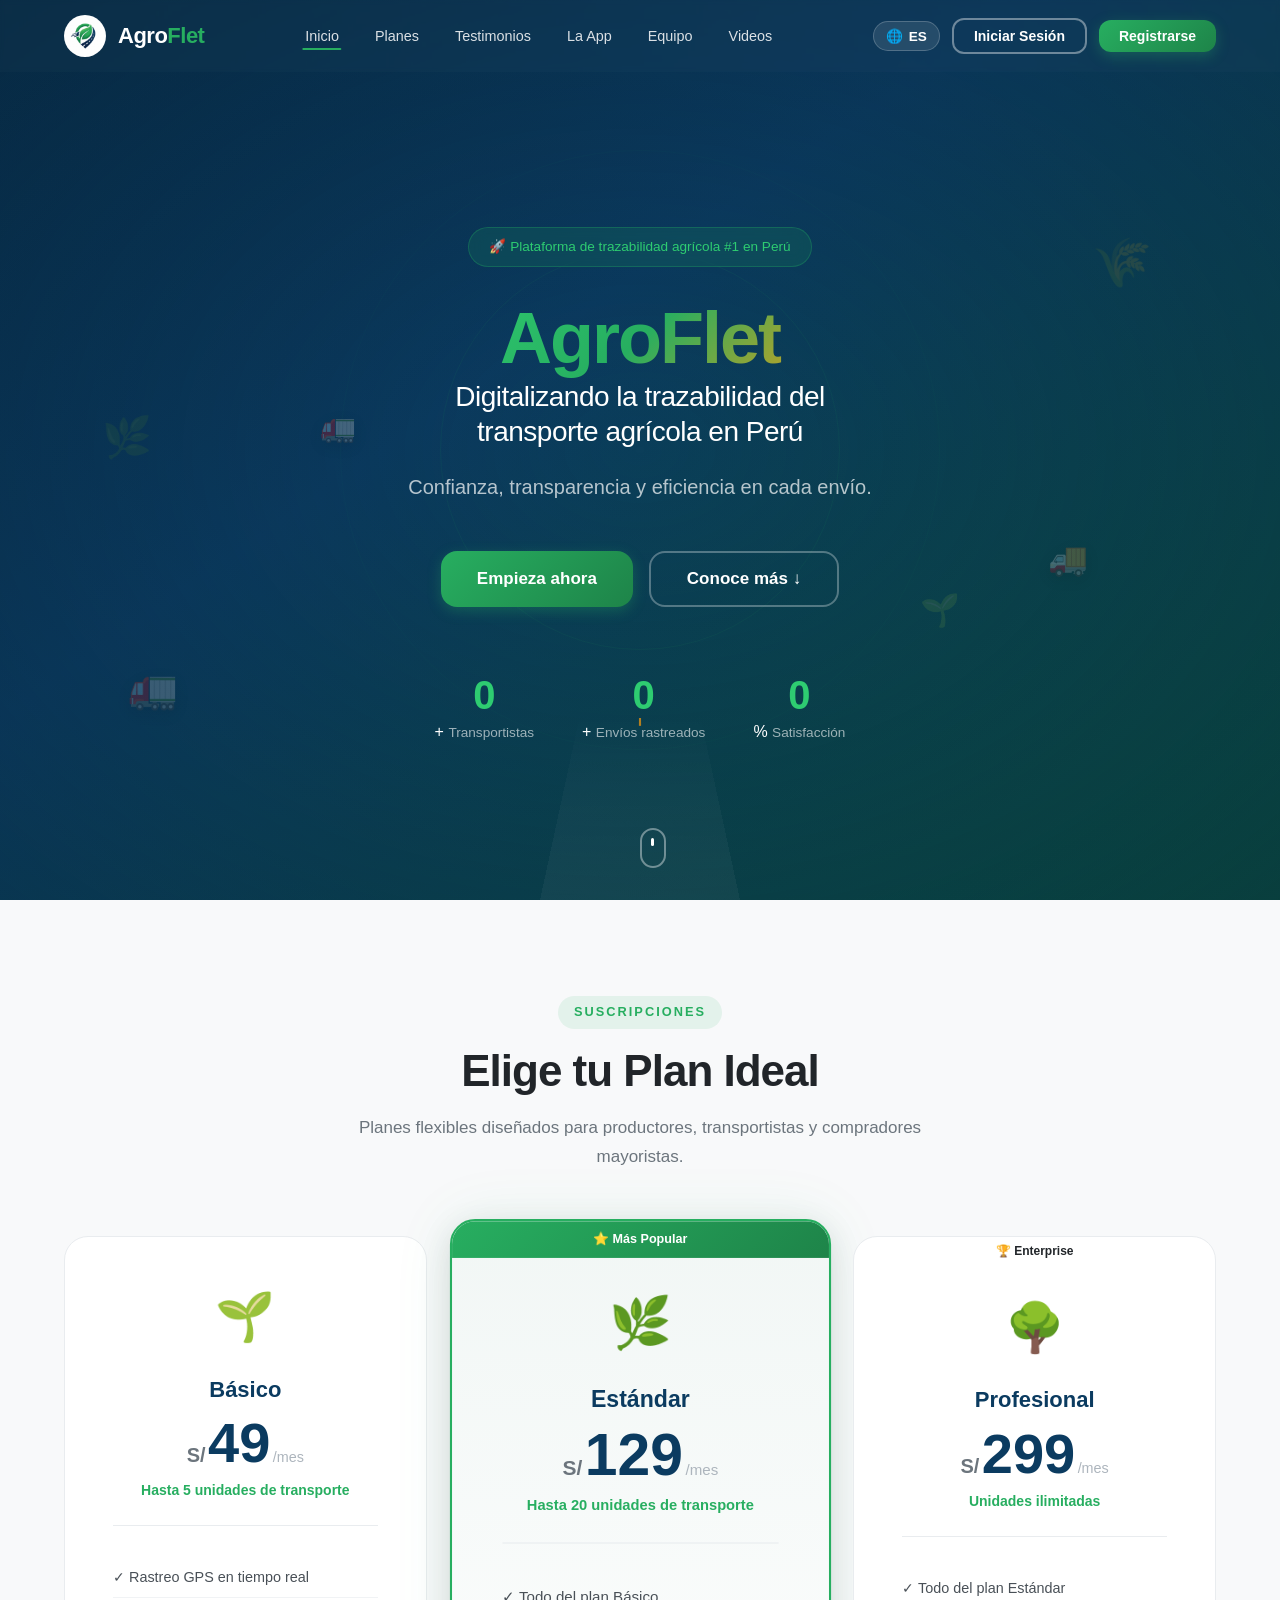
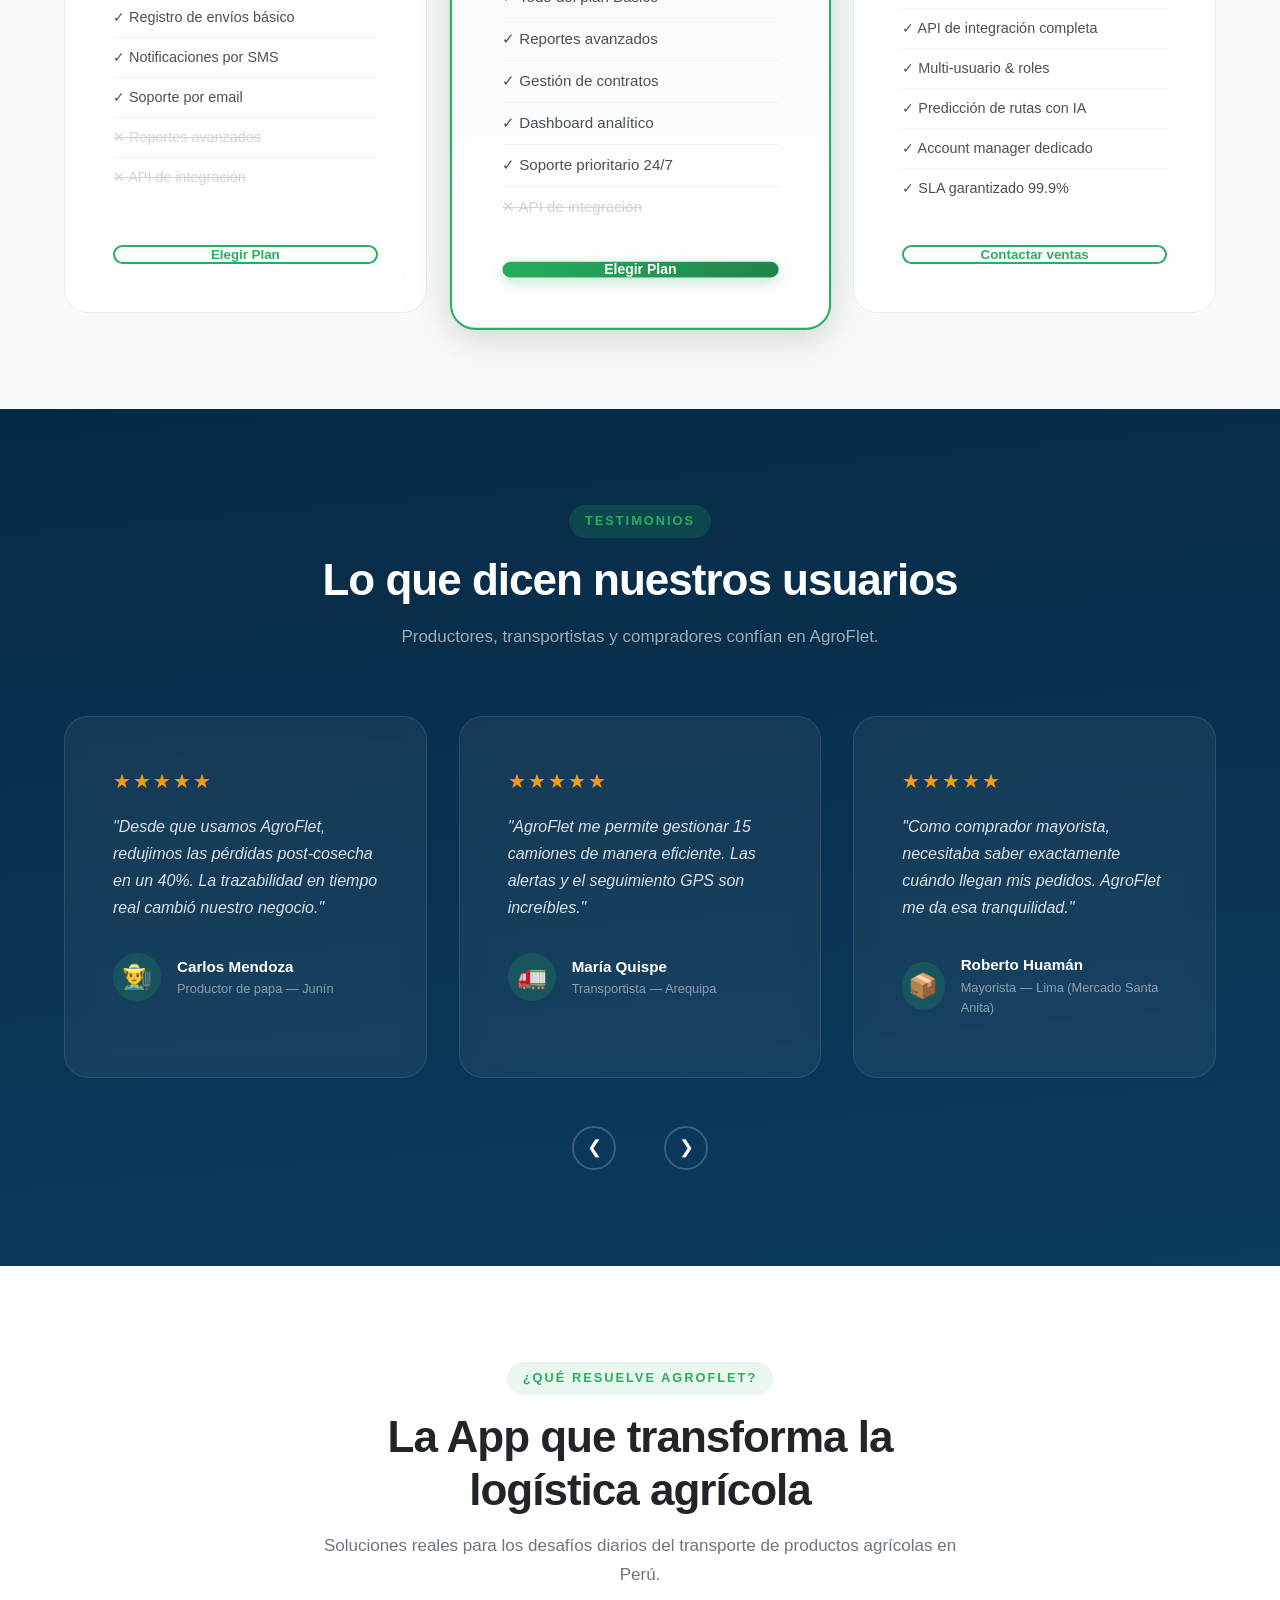
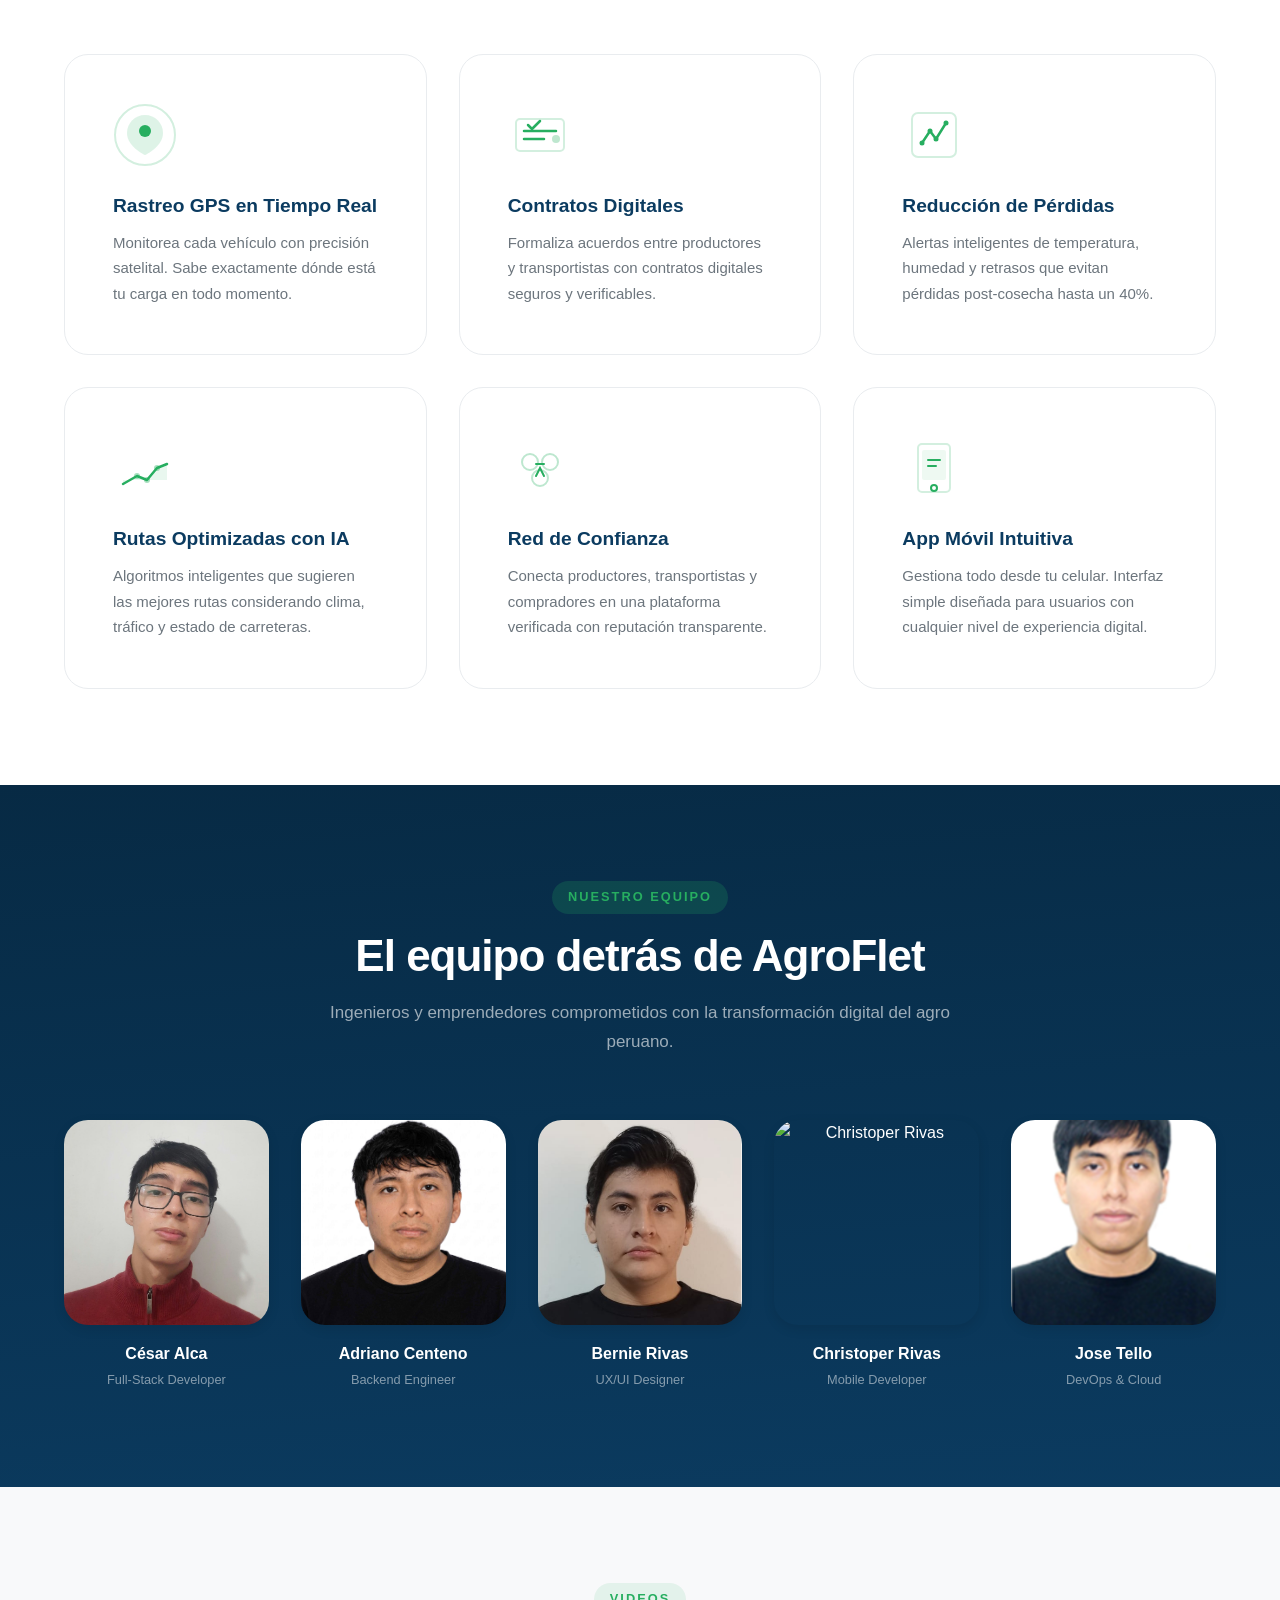
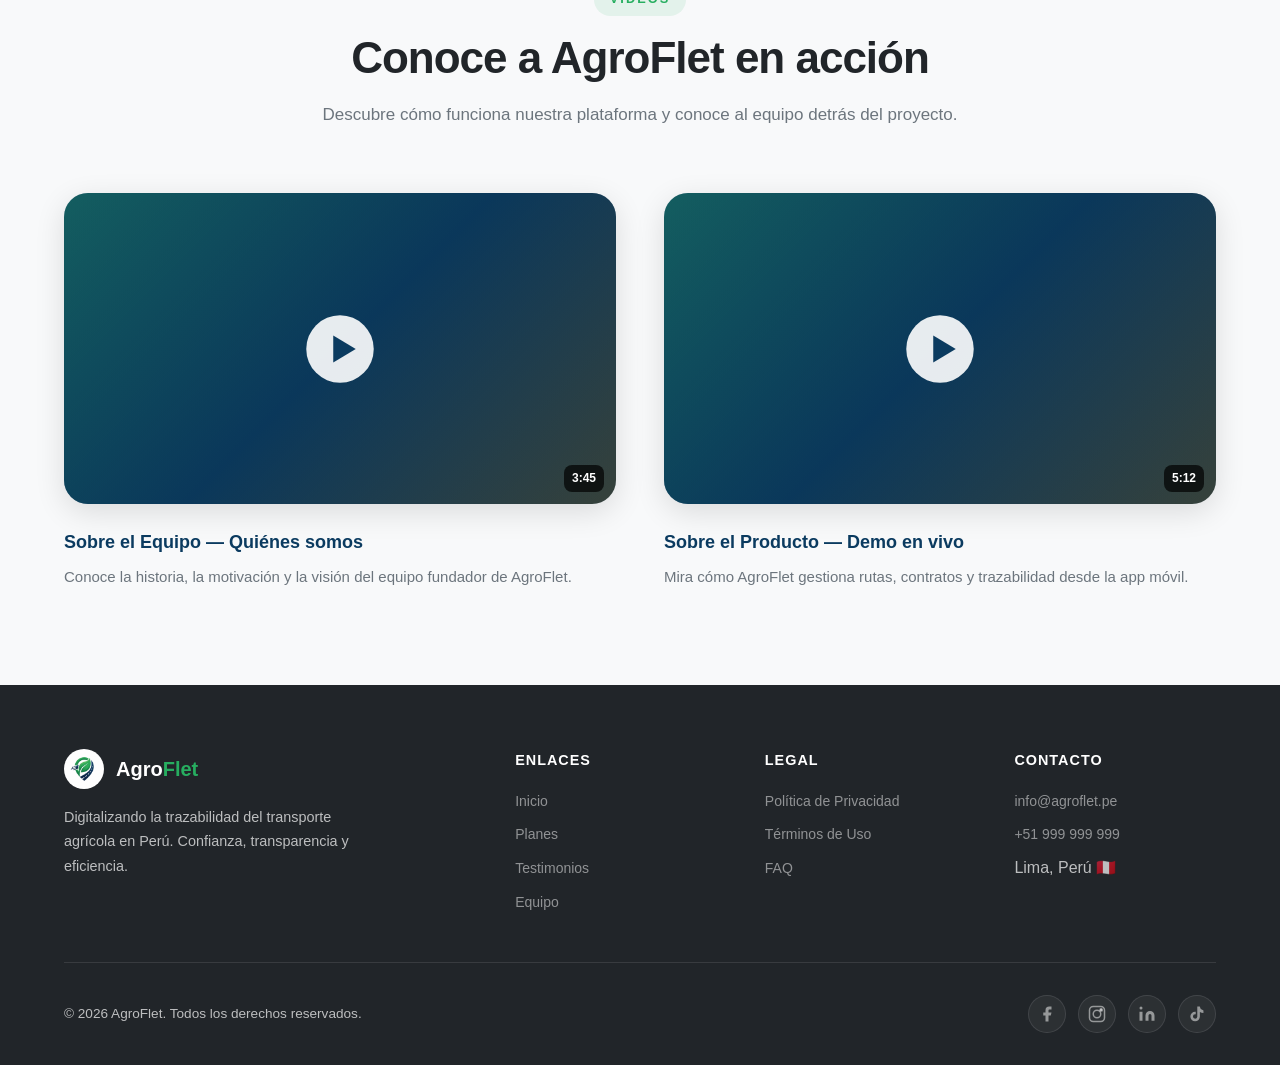
==== commit 15555e9f: "Add files via upload" ====
--- a/index.html
+++ b/index.html
@@ -724,4 +724,4 @@
   <script src="assets/js/app.js"></script>
 </body>
 
-</html>
+</html>
--- a/assets/css/styles.css
+++ b/assets/css/styles.css
@@ -1 +1,1684 @@
-
+:root {
+  --green:          #27AE60;
+  --green-light:    #2ECC71;
+  --green-dark:     #1E8449;
+  --green-glow:     rgba(39, 174, 96, 0.4);
+
+  --navy:           #0B3B60;
+  --navy-light:     #0F4C75;
+  --navy-dark:      #072A44;
+
+  --orange:         #F39C12;
+  --orange-light:   #F5B041;
+  --orange-dark:    #D68910;
+
+  /* Neutrals */
+  --gray-50:        #F8F9FA;
+  --gray-100:       #F1F3F5;
+  --gray-200:       #E9ECEF;
+  --gray-300:       #DEE2E6;
+  --gray-400:       #CED4DA;
+  --gray-500:       #ADB5BD;
+  --gray-600:       #6C757D;
+  --gray-700:       #495057;
+  --gray-800:       #343A40;
+  --gray-900:       #212529;
+
+  --white:          #FFFFFF;
+  --black:          #0A0A0A;
+
+  /* Functional */
+  --success:        var(--green);
+  --warning:        var(--orange);
+  --error:          #E74C3C;
+  --info:           #3498DB;
+
+  /* Typography */
+  --font-family:    'Inter', -apple-system, BlinkMacSystemFont, 'Segoe UI', sans-serif;
+
+  /* Spacing */
+  --space-xs:       0.25rem;
+  --space-sm:       0.5rem;
+  --space-md:       1rem;
+  --space-lg:       1.5rem;
+  --space-xl:       2rem;
+  --space-2xl:      3rem;
+  --space-3xl:      4rem;
+  --space-4xl:      6rem;
+
+  /* Borders */
+  --radius-sm:      0.5rem;
+  --radius-md:      0.75rem;
+  --radius-lg:      1rem;
+  --radius-xl:      1.5rem;
+  --radius-full:    9999px;
+
+  /* Shadows */
+  --shadow-sm:      0 1px 3px rgba(0,0,0,0.08);
+  --shadow-md:      0 4px 12px rgba(0,0,0,0.1);
+  --shadow-lg:      0 8px 30px rgba(0,0,0,0.12);
+  --shadow-xl:      0 16px 48px rgba(0,0,0,0.16);
+  --shadow-glow:    0 0 40px var(--green-glow);
+
+  /* Transitions */
+  --ease-out:       cubic-bezier(0.16, 1, 0.3, 1);
+  --ease-spring:    cubic-bezier(0.34, 1.56, 0.64, 1);
+  --duration-fast:  0.2s;
+  --duration-med:   0.4s;
+  --duration-slow:  0.6s;
+
+  /* Layout */
+  --header-height:  72px;
+  --container-max:  1200px;
+
+  /* 3D */
+  --perspective:    1200px;
+}
+
+/* ─── Reset & Base ─── */
+*,
+*::before,
+*::after {
+  margin: 0;
+  padding: 0;
+  box-sizing: border-box;
+}
+
+html {
+  scroll-behavior: smooth;
+  font-size: 16px;
+  -webkit-font-smoothing: antialiased;
+  -moz-osx-font-smoothing: grayscale;
+}
+
+body {
+  font-family: var(--font-family);
+  font-weight: 400;
+  line-height: 1.6;
+  color: var(--gray-900);
+  background: var(--white);
+  overflow-x: hidden;
+}
+
+img {
+  max-width: 100%;
+  height: auto;
+  display: block;
+}
+
+a {
+  text-decoration: none;
+  color: inherit;
+  transition: color var(--duration-fast) ease;
+}
+
+ul { list-style: none; }
+button { cursor: pointer; border: none; background: none; font-family: inherit; }
+input, select, textarea { font-family: inherit; font-size: 1rem; }
+
+.container {
+  max-width: var(--container-max);
+  margin: 0 auto;
+  padding: 0 var(--space-lg);
+}
+
+/* ─── Reveal Animation (Intersection Observer) ─── */
+.reveal {
+  opacity: 0;
+  transform: translateY(40px) scale(0.97);
+  transition: opacity var(--duration-slow) var(--ease-out),
+              transform var(--duration-slow) var(--ease-out);
+}
+
+.reveal.revealed {
+  opacity: 1;
+  transform: translateY(0) scale(1);
+}
+
+/* ═══════════════════════════════════════════
+   BUTTONS
+   ═══════════════════════════════════════════ */
+.btn {
+  display: inline-flex;
+  align-items: center;
+  justify-content: center;
+  gap: 0.5rem;
+  font-weight: 600;
+  border-radius: var(--radius-md);
+  transition: all var(--duration-fast) var(--ease-out);
+  white-space: nowrap;
+  position: relative;
+  overflow: hidden;
+}
+
+.btn--sm  { padding: 0.5rem 1.25rem; font-size: 0.875rem; }
+.btn--md  { padding: 0.75rem 1.75rem; font-size: 0.9375rem; }
+.btn--lg  { padding: 1rem 2.25rem; font-size: 1.0625rem; border-radius: var(--radius-lg); }
+.btn--full { width: 100%; }
+
+.btn--primary {
+  background: linear-gradient(135deg, var(--green), var(--green-dark));
+  color: var(--white);
+  box-shadow: 0 4px 14px rgba(39, 174, 96, 0.3);
+}
+.btn--primary:hover {
+  transform: translateY(-2px);
+  box-shadow: 0 8px 24px rgba(39, 174, 96, 0.4);
+}
+.btn--primary:active { transform: translateY(0); }
+
+.btn--outline {
+  border: 2px solid var(--green);
+  color: var(--green);
+  background: transparent;
+}
+.btn--outline:hover {
+  background: var(--green);
+  color: var(--white);
+  transform: translateY(-2px);
+}
+
+.btn--ghost {
+  color: var(--white);
+  border: 2px solid rgba(255,255,255,0.3);
+  -webkit-backdrop-filter: blur(8px);
+  backdrop-filter: blur(8px);
+}
+.btn--ghost:hover {
+  border-color: var(--white);
+  background: rgba(255,255,255,0.1);
+}
+
+.btn--glow::before {
+  content: '';
+  position: absolute;
+  inset: -2px;
+  border-radius: inherit;
+  background: linear-gradient(135deg, var(--green-light), var(--orange));
+  z-index: -1;
+  opacity: 0;
+  filter: blur(12px);
+  transition: opacity var(--duration-med) ease;
+}
+.btn--glow:hover::before { opacity: 0.6; }
+
+/* ═══════════════════════════════════════════
+   HEADER
+   ═══════════════════════════════════════════ */
+.header {
+  position: fixed;
+  top: 0;
+  left: 0;
+  right: 0;
+  z-index: 1000;
+  height: var(--header-height);
+  transition: all var(--duration-med) var(--ease-out);
+  background: rgba(255, 255, 255, 0.02);
+  -webkit-backdrop-filter: blur(2px);
+  backdrop-filter: blur(2px);
+}
+
+.header.scrolled {
+  background: rgba(255, 255, 255, 0.95);
+  -webkit-backdrop-filter: blur(20px) saturate(180%);
+  backdrop-filter: blur(20px) saturate(180%);
+  box-shadow: 0 1px 20px rgba(0,0,0,0.08);
+}
+
+.header.scrolled .header__brand,
+.header.scrolled .nav-link { color: var(--gray-900); }
+
+.header__inner {
+  display: flex;
+  align-items: center;
+  justify-content: space-between;
+  height: 100%;
+}
+
+.header__logo {
+  display: flex;
+  align-items: center;
+  gap: 0.75rem;
+  z-index: 10;
+}
+
+.header__logo img {
+  width: 42px;
+  height: 42px;
+  border-radius: 50%;
+  object-fit: cover;
+}
+
+.header__brand {
+  font-size: 1.375rem;
+  font-weight: 800;
+  color: var(--white);
+  transition: color var(--duration-med) ease;
+  letter-spacing: -0.5px;
+}
+
+.header__brand--accent { color: var(--green); }
+
+.header__nav { display: none; }
+
+@media (min-width: 1024px) {
+  .header__nav { display: flex; }
+}
+
+.header__links {
+  display: flex;
+  gap: 0.25rem;
+}
+
+.nav-link {
+  padding: 0.5rem 1rem;
+  font-size: 0.9rem;
+  font-weight: 500;
+  color: rgba(255,255,255,0.85);
+  border-radius: var(--radius-sm);
+  transition: all var(--duration-fast) ease;
+  position: relative;
+}
+
+.nav-link::after {
+  content: '';
+  position: absolute;
+  bottom: 2px;
+  left: 50%;
+  width: 0;
+  height: 2px;
+  background: var(--green);
+  border-radius: 1px;
+  transition: all var(--duration-fast) var(--ease-out);
+  transform: translateX(-50%);
+}
+
+.nav-link:hover::after,
+.nav-link.active::after { width: 60%; }
+
+.nav-link:hover { color: var(--green); }
+.header.scrolled .nav-link:hover { color: var(--green); }
+
+.header__actions {
+  display: flex;
+  align-items: center;
+  gap: 0.75rem;
+  z-index: 10;
+}
+
+.lang-toggle {
+  display: flex;
+  align-items: center;
+  gap: 0.35rem;
+  padding: 0.4rem 0.75rem;
+  border-radius: var(--radius-full);
+  background: rgba(255,255,255,0.1);
+  color: var(--white);
+  font-size: 0.85rem;
+  font-weight: 600;
+  border: 1px solid rgba(255,255,255,0.2);
+  transition: all var(--duration-fast) ease;
+}
+
+.header.scrolled .lang-toggle {
+  background: var(--gray-100);
+  color: var(--gray-900);
+  border-color: var(--gray-300);
+}
+
+.lang-toggle:hover { background: rgba(255,255,255,0.2); }
+.header.scrolled .lang-toggle:hover { background: var(--gray-200); }
+
+#btnSignIn, #btnSignUp { display: none; }
+@media (min-width: 1024px) {
+  #btnSignIn, #btnSignUp { display: inline-flex; }
+}
+
+.header.scrolled .btn--outline {
+  border-color: var(--green);
+  color: var(--green);
+}
+
+.header:not(.scrolled) .btn--outline {
+  border-color: rgba(255,255,255,0.4);
+  color: var(--white);
+}
+.header:not(.scrolled) .btn--outline:hover {
+  background: rgba(255,255,255,0.15);
+  border-color: var(--white);
+  color: var(--white);
+}
+
+/* Burger */
+.header__burger {
+  display: flex;
+  flex-direction: column;
+  gap: 5px;
+  width: 28px;
+  z-index: 10;
+}
+
+.header__burger span {
+  width: 100%;
+  height: 2.5px;
+  background: var(--white);
+  border-radius: 2px;
+  transition: all var(--duration-fast) var(--ease-out);
+}
+
+.header.scrolled .header__burger span { background: var(--gray-900); }
+
+.header__burger.active span:nth-child(1) { transform: rotate(45deg) translate(5px, 5px); }
+.header__burger.active span:nth-child(2) { opacity: 0; }
+.header__burger.active span:nth-child(3) { transform: rotate(-45deg) translate(5px, -5px); }
+
+@media (min-width: 1024px) {
+  .header__burger { display: none; }
+}
+
+/* Mobile Menu */
+.mobile-menu {
+  position: fixed !important;
+  top: 0 !important;
+  left: 0 !important;
+  width: 100vw !important;
+  height: 100vh !important;
+  z-index: 9999 !important; /* Fuerza que esté por encima del header y videos */
+  background: var(--white) !important; /* Fondo sólido blanco y limpio */
+  display: flex !important;
+  flex-direction: column;
+  align-items: center;
+  justify-content: center;
+  gap: 2rem;
+  
+  /* Animación y ocultamiento seguro */
+  opacity: 0;
+  visibility: hidden;
+  pointer-events: none;
+  transform: translateY(-15px);
+  transition: all 0.4s var(--ease-out);
+}
+
+/* Detecta la clase activa o si JS inyecta un display: block */
+.modal__content--menu {
+  padding: 3rem 2rem;
+  display: flex;
+  flex-direction: column;
+  align-items: center;
+  gap: 2rem;
+  margin-top: 10vh;
+}
+
+.mobile-menu__links {
+  list-style: none;
+  padding: 0;
+  margin: 0;
+  display: flex;
+  flex-direction: column;
+  gap: 1.5rem;
+  text-align: center;
+  width: 100%;
+}
+
+.mobile-menu__links .nav-link {
+  font-size: 1.15rem;
+  font-weight: 600;
+  color: var(--navy);
+  padding: 0.5rem;
+  display: block;
+}
+
+.mobile-menu__links .nav-link:hover,
+.mobile-menu__links .nav-link.active {
+  color: var(--green);
+}
+
+.mobile-menu__actions {
+  display: flex;
+  flex-direction: column;
+  gap: 1rem;
+  width: 100%;
+}
+
+.mobile-menu__actions .btn {
+  width: 100%;
+  padding: 0.85rem;
+}
+
+.mobile-menu__actions .btn--outline {
+  border-color: rgba(255,255,255,0.4);
+  color: var(--white);
+}
+
+/* ═══════════════════════════════════════════
+   HERO SECTION
+   ═══════════════════════════════════════════ */
+.hero {
+  position: relative;
+  min-height: 100vh;
+  display: flex;
+  align-items: center;
+  justify-content: center;
+  overflow: hidden;
+  background: linear-gradient(145deg, var(--navy-dark) 0%, var(--navy) 40%, #0a4d3a 100%);
+}
+
+/* Animated Canvas Background */
+.hero__canvas {
+  position: absolute;
+  inset: 0;
+  overflow: hidden;
+  z-index: 1;
+}
+
+.hero__particles {
+  position: absolute;
+  inset: 0;
+}
+
+/* 3D Road Animation */
+.hero__road {
+  position: absolute;
+  bottom: 0;
+  left: 50%;
+  transform: translateX(-50%) perspective(800px) rotateX(60deg);
+  width: 200px;
+  height: 600px;
+  background: linear-gradient(180deg, transparent 0%, rgba(255,255,255,0.03) 50%, rgba(255,255,255,0.06) 100%);
+  transform-origin: bottom center;
+}
+
+.hero__road-line {
+  position: absolute;
+  left: 50%;
+  transform: translateX(-50%);
+  width: 4px;
+  height: 40px;
+  background: var(--orange);
+  border-radius: 2px;
+  opacity: 0.5;
+  animation: roadLine 2s linear infinite;
+}
+
+.hero__road-line:nth-child(1) { animation-delay: 0s; }
+.hero__road-line:nth-child(2) { animation-delay: 0.66s; }
+.hero__road-line:nth-child(3) { animation-delay: 1.33s; }
+
+@keyframes roadLine {
+  0%   { top: -60px; opacity: 0; }
+  20%  { opacity: 0.6; }
+  80%  { opacity: 0.3; }
+  100% { top: 100%; opacity: 0; }
+}
+
+/* Floating Trucks */
+.hero__truck {
+  position: absolute;
+  font-size: 2.5rem;
+  animation: floatTruck 8s ease-in-out infinite;
+  opacity: 0.3;
+  filter: drop-shadow(0 4px 8px rgba(0,0,0,0.3));
+}
+
+.hero__truck--1 { bottom: 20%; left: 10%; animation-delay: 0s; }
+.hero__truck--2 { bottom: 35%; right: 15%; animation-delay: 2.5s; font-size: 2rem; }
+.hero__truck--3 { bottom: 50%; left: 25%; animation-delay: 5s; font-size: 1.8rem; }
+
+@keyframes floatTruck {
+  0%, 100% { transform: translateX(0) translateY(0); }
+  25%      { transform: translateX(30px) translateY(-15px); }
+  50%      { transform: translateX(60px) translateY(5px); }
+  75%      { transform: translateX(20px) translateY(-20px); }
+}
+
+/* Floating Fields */
+.hero__field {
+  position: absolute;
+  font-size: 3rem;
+  opacity: 0.15;
+  animation: floatField 10s ease-in-out infinite;
+}
+
+.hero__field--1 { top: 25%; right: 10%; animation-delay: 0s; }
+.hero__field--2 { top: 45%; left: 8%; animation-delay: 3s; font-size: 2.5rem; }
+.hero__field--3 { top: 65%; right: 25%; animation-delay: 6s; font-size: 2rem; }
+
+@keyframes floatField {
+  0%, 100% { transform: translateY(0) rotate(0deg); }
+  50%      { transform: translateY(-20px) rotate(5deg); }
+}
+
+.hero__overlay {
+  position: absolute;
+  inset: 0;
+  background: radial-gradient(ellipse at center, transparent 0%, rgba(7, 42, 68, 0.4) 100%);
+  z-index: 2;
+}
+
+/* Hero Content */
+.hero__content {
+  position: relative;
+  z-index: 3;
+  text-align: center;
+  max-width: 800px;
+  padding-top: var(--header-height);
+}
+
+.hero__badge {
+  display: inline-block;
+  padding: 0.5rem 1.25rem;
+  background: rgba(39, 174, 96, 0.15);
+  border: 1px solid rgba(39, 174, 96, 0.3);
+  border-radius: var(--radius-full);
+  color: var(--green-light);
+  font-size: 0.85rem;
+  font-weight: 500;
+  margin-bottom: var(--space-xl);
+  -webkit-backdrop-filter: blur(8px);
+  backdrop-filter: blur(8px);
+  animation: fadeInUp 0.8s var(--ease-out) 0.2s both;
+}
+
+.hero__title {
+  display: flex;
+  flex-direction: column;
+  gap: 0.25rem;
+  margin-bottom: var(--space-lg);
+}
+
+.hero__title-line {
+  display: block;
+  font-size: clamp(2.5rem, 6vw, 4.5rem);
+  font-weight: 900;
+  color: var(--white);
+  letter-spacing: -2px;
+  line-height: 1.1;
+  animation: fadeInUp 0.8s var(--ease-out) 0.4s both;
+}
+
+.hero__title-line:first-child {
+  background: linear-gradient(135deg, var(--green-light) 0%, var(--green) 50%, var(--orange) 100%);
+  -webkit-background-clip: text;
+  -webkit-text-fill-color: transparent;
+  background-clip: text;
+}
+
+.hero__title-line--sub {
+  font-size: clamp(1.1rem, 2.5vw, 1.75rem);
+  font-weight: 500;
+  letter-spacing: -0.5px;
+  opacity: 0.9;
+  animation-delay: 0.6s;
+}
+
+.hero__subtitle {
+  font-size: clamp(1rem, 2vw, 1.25rem);
+  color: rgba(255,255,255,0.7);
+  margin-bottom: var(--space-2xl);
+  animation: fadeInUp 0.8s var(--ease-out) 0.8s both;
+}
+
+.hero__cta-group {
+  display: flex;
+  gap: var(--space-md);
+  justify-content: center;
+  flex-wrap: wrap;
+  margin-bottom: var(--space-3xl);
+  animation: fadeInUp 0.8s var(--ease-out) 1s both;
+}
+
+.hero__stats {
+  display: flex;
+  gap: var(--space-2xl);
+  justify-content: center;
+  flex-wrap: wrap;
+  animation: fadeInUp 0.8s var(--ease-out) 1.2s both;
+}
+
+.hero__stat {
+  text-align: center;
+  color: var(--white);
+}
+
+.hero__stat-number {
+  display: block;
+  font-size: 2.5rem;
+  font-weight: 800;
+  color: var(--green-light);
+  line-height: 1.2;
+}
+
+.hero__stat-label {
+  font-size: 0.85rem;
+  color: rgba(255,255,255,0.6);
+  font-weight: 500;
+}
+
+/* Scroll Indicator */
+.hero__scroll-indicator {
+  position: absolute;
+  bottom: 2rem;
+  left: 50%;
+  transform: translateX(-50%);
+  z-index: 5;
+  animation: fadeInUp 0.8s var(--ease-out) 1.5s both;
+}
+
+.hero__scroll-mouse {
+  width: 26px;
+  height: 40px;
+  border: 2px solid rgba(255,255,255,0.4);
+  border-radius: 13px;
+  display: flex;
+  justify-content: center;
+  padding-top: 8px;
+}
+
+.hero__scroll-wheel {
+  width: 3px;
+  height: 8px;
+  background: var(--white);
+  border-radius: 2px;
+  animation: scrollWheel 2s ease-in-out infinite;
+}
+
+@keyframes scrollWheel {
+  0%   { transform: translateY(0); opacity: 1; }
+  100% { transform: translateY(12px); opacity: 0; }
+}
+
+@keyframes fadeInUp {
+  from { opacity: 0; transform: translateY(30px); }
+  to   { opacity: 1; transform: translateY(0); }
+}
+
+/* ═══════════════════════════════════════════
+   SECTIONS (Common)
+   ═══════════════════════════════════════════ */
+.section {
+  padding: var(--space-4xl) 0;
+  position: relative;
+}
+
+.section--dark {
+  background: linear-gradient(175deg, var(--navy-dark) 0%, var(--navy) 100%);
+  color: var(--white);
+}
+
+.section__header {
+  text-align: center;
+  max-width: 650px;
+  margin: 0 auto var(--space-3xl);
+}
+
+.section__tag {
+  display: inline-block;
+  font-size: 0.8rem;
+  font-weight: 700;
+  text-transform: uppercase;
+  letter-spacing: 2px;
+  color: var(--green);
+  background: rgba(39, 174, 96, 0.1);
+  padding: 0.4rem 1rem;
+  border-radius: var(--radius-full);
+  margin-bottom: var(--space-md);
+}
+
+.section--dark .section__tag {
+  background: rgba(39, 174, 96, 0.2);
+}
+
+.section__title {
+  font-size: clamp(1.75rem, 4vw, 2.75rem);
+  font-weight: 800;
+  letter-spacing: -1px;
+  line-height: 1.2;
+  margin-bottom: var(--space-md);
+}
+
+.section__subtitle {
+  font-size: 1.0625rem;
+  color: var(--gray-600);
+  line-height: 1.7;
+}
+
+.section--dark .section__subtitle { color: rgba(255,255,255,0.6); }
+
+/* ═══════════════════════════════════════════
+   PLANS
+   ═══════════════════════════════════════════ */
+.plans { background: var(--gray-50); }
+
+.plans__grid {
+  display: grid;
+  grid-template-columns: 1fr;
+  gap: var(--space-xl);
+  perspective: var(--perspective);
+}
+
+@media (min-width: 768px) {
+  .plans__grid { grid-template-columns: repeat(3, 1fr); align-items: stretch; }
+}
+
+.plan-card {
+  background: var(--white);
+  border-radius: var(--radius-xl);
+  padding: var(--space-2xl);
+  text-align: center;
+  position: relative;
+  overflow: hidden;
+  border: 1px solid var(--gray-200);
+  transition: all var(--duration-med) var(--ease-out);
+  transform-style: preserve-3d;
+  display: flex;
+  flex-direction: column;
+}
+
+.plan-card:hover {
+  transform: translateY(-8px) rotateX(2deg);
+  box-shadow: var(--shadow-xl);
+  border-color: var(--green);
+}
+
+.plan-card--featured {
+  border: 2px solid var(--green);
+  background: linear-gradient(180deg, rgba(39, 174, 96, 0.03) 0%, var(--white) 100%);
+  transform: scale(1.05);
+  box-shadow: var(--shadow-lg), 0 0 60px rgba(39, 174, 96, 0.08);
+}
+
+.plan-card--featured:hover {
+  transform: scale(1.05) translateY(-8px) rotateX(2deg);
+}
+
+.plan-card__ribbon {
+  font-size: 0.75rem;
+  font-weight: 700;
+  padding: 0.3rem 1rem;
+  margin: calc(-1 * var(--space-2xl)) calc(-1 * var(--space-2xl)) var(--space-lg);
+  text-align: center;
+  min-height: 1.5em;
+}
+
+.plan-card--featured .plan-card__ribbon {
+  background: linear-gradient(135deg, var(--green), var(--green-dark));
+  color: var(--white);
+  padding: 0.5rem 1rem;
+}
+
+.plan-card__icon {
+  font-size: 3rem;
+  margin-bottom: var(--space-md);
+  display: inline-block;
+  animation: float 3s ease-in-out infinite;
+}
+
+@keyframes float {
+  0%, 100% { transform: translateY(0); }
+  50%      { transform: translateY(-6px); }
+}
+
+.plan-card__name {
+  font-size: 1.375rem;
+  font-weight: 700;
+  color: var(--navy);
+  margin-bottom: var(--space-sm);
+}
+
+.plan-card__price {
+  margin-bottom: var(--space-sm);
+  display: flex;
+  align-items: baseline;
+  justify-content: center;
+  gap: 0.15rem;
+}
+
+.plan-card__currency {
+  font-size: 1.25rem;
+  font-weight: 600;
+  color: var(--gray-600);
+}
+
+.plan-card__amount {
+  font-size: 3.5rem;
+  font-weight: 900;
+  color: var(--navy);
+  line-height: 1;
+}
+
+.plan-card__period {
+  font-size: 0.9rem;
+  color: var(--gray-500);
+}
+
+.plan-card__units {
+  font-size: 0.875rem;
+  color: var(--green);
+  font-weight: 600;
+  margin-bottom: var(--space-xl);
+  padding-bottom: var(--space-lg);
+  border-bottom: 1px solid var(--gray-200);
+}
+
+.plan-card__features {
+  text-align: left;
+  margin-bottom: var(--space-xl);
+  flex-grow: 1;
+}
+
+.plan-card__features li {
+  padding: 0.5rem 0;
+  font-size: 0.9rem;
+  color: var(--gray-700);
+  border-bottom: 1px solid var(--gray-100);
+}
+
+.plan-card__features li:last-child { border-bottom: none; }
+
+.plan-card__features li.disabled {
+  color: var(--gray-400);
+  text-decoration: line-through;
+}
+
+/* ═══════════════════════════════════════════
+   TESTIMONIALS
+   ═══════════════════════════════════════════ */
+.testimonials__carousel {
+  position: relative;
+  overflow: hidden;
+  perspective: var(--perspective);
+}
+
+.testimonials__track {
+  display: flex;
+  gap: var(--space-xl);
+  transition: transform var(--duration-slow) var(--ease-out);
+}
+
+.testimonial-card {
+  min-width: 100%;
+  background: rgba(255,255,255,0.05);
+  border: 1px solid rgba(255,255,255,0.1);
+  border-radius: var(--radius-xl);
+  padding: var(--space-2xl);
+  -webkit-backdrop-filter: blur(10px);
+  backdrop-filter: blur(10px);
+  transition: all var(--duration-med) var(--ease-out);
+  transform-style: preserve-3d;
+}
+
+@media (min-width: 768px) {
+  .testimonial-card { min-width: calc(50% - var(--space-xl) / 2); }
+}
+
+@media (min-width: 1024px) {
+  .testimonial-card { min-width: calc(33.333% - var(--space-xl) * 2 / 3); }
+}
+
+.testimonial-card:hover {
+  background: rgba(255,255,255,0.08);
+  transform: translateY(-4px) rotateY(2deg);
+  box-shadow: 0 8px 32px rgba(0,0,0,0.2);
+}
+
+.testimonial-card__stars {
+  color: var(--orange);
+  font-size: 1.25rem;
+  margin-bottom: var(--space-md);
+  letter-spacing: 2px;
+}
+
+.testimonial-card__quote {
+  font-size: 1rem;
+  line-height: 1.7;
+  color: rgba(255,255,255,0.85);
+  margin-bottom: var(--space-xl);
+  font-style: italic;
+}
+
+.testimonial-card__author {
+  display: flex;
+  align-items: center;
+  gap: var(--space-md);
+}
+
+.testimonial-card__avatar {
+  width: 48px;
+  height: 48px;
+  border-radius: 50%;
+  background: rgba(39, 174, 96, 0.2);
+  display: flex;
+  align-items: center;
+  justify-content: center;
+  font-size: 1.5rem;
+}
+
+.testimonial-card__name {
+  font-weight: 600;
+  font-size: 0.95rem;
+}
+
+.testimonial-card__role {
+  font-size: 0.8rem;
+  color: rgba(255,255,255,0.5);
+}
+
+.testimonials__controls {
+  display: flex;
+  align-items: center;
+  justify-content: center;
+  gap: var(--space-lg);
+  margin-top: var(--space-2xl);
+}
+
+.testimonials__btn {
+  width: 44px;
+  height: 44px;
+  border-radius: 50%;
+  border: 2px solid rgba(255,255,255,0.2);
+  color: var(--white);
+  font-size: 1.1rem;
+  display: flex;
+  align-items: center;
+  justify-content: center;
+  transition: all var(--duration-fast) ease;
+}
+
+.testimonials__btn:hover {
+  background: var(--green);
+  border-color: var(--green);
+}
+
+.testimonials__dots {
+  display: flex;
+  gap: 0.5rem;
+}
+
+.testimonials__dots .dot {
+  width: 10px;
+  height: 10px;
+  border-radius: 50%;
+  background: rgba(255,255,255,0.2);
+  border: none;
+  transition: all var(--duration-fast) ease;
+  cursor: pointer;
+}
+
+.testimonials__dots .dot.active {
+  background: var(--green);
+  width: 28px;
+  border-radius: 5px;
+}
+
+/* ═══════════════════════════════════════════
+   WHAT WE SOLVE
+   ═══════════════════════════════════════════ */
+.solve__grid {
+  display: grid;
+  grid-template-columns: 1fr;
+  gap: var(--space-xl);
+  perspective: var(--perspective);
+}
+
+@media (min-width: 768px) {
+  .solve__grid { grid-template-columns: repeat(2, 1fr); }
+}
+
+@media (min-width: 1024px) {
+  .solve__grid { grid-template-columns: repeat(3, 1fr); }
+}
+
+.solve-card {
+  background: var(--white);
+  border-radius: var(--radius-xl);
+  padding: var(--space-2xl);
+  border: 1px solid var(--gray-200);
+  transition: all var(--duration-med) var(--ease-out);
+  transform-style: preserve-3d;
+  position: relative;
+  overflow: hidden;
+}
+
+.solve-card::before {
+  content: '';
+  position: absolute;
+  top: 0;
+  left: 0;
+  right: 0;
+  height: 4px;
+  background: linear-gradient(90deg, var(--green), var(--orange));
+  transform: scaleX(0);
+  transform-origin: left;
+  transition: transform var(--duration-med) var(--ease-out);
+}
+
+.solve-card:hover::before { transform: scaleX(1); }
+
+.solve-card:hover {
+  transform: translateY(-6px) rotateX(2deg);
+  box-shadow: var(--shadow-xl);
+  border-color: transparent;
+}
+
+.solve-card__icon {
+  width: 64px;
+  height: 64px;
+  color: var(--green);
+  margin-bottom: var(--space-lg);
+  transition: transform var(--duration-med) var(--ease-spring);
+}
+
+.solve-card:hover .solve-card__icon {
+  transform: scale(1.1) rotateY(15deg);
+}
+
+.solve-card__title {
+  font-size: 1.2rem;
+  font-weight: 700;
+  color: var(--navy);
+  margin-bottom: var(--space-sm);
+}
+
+.solve-card__desc {
+  font-size: 0.9375rem;
+  color: var(--gray-600);
+  line-height: 1.7;
+}
+
+/* ═══════════════════════════════════════════
+   TEAM
+   ═══════════════════════════════════════════ */
+.team__grid {
+  display: grid;
+  grid-template-columns: repeat(2, 1fr);
+  gap: var(--space-xl);
+  perspective: var(--perspective);
+}
+
+@media (min-width: 768px) {
+  .team__grid { grid-template-columns: repeat(3, 1fr); }
+}
+
+@media (min-width: 1024px) {
+  .team__grid { grid-template-columns: repeat(5, 1fr); }
+}
+
+.team-card {
+  text-align: center;
+  transition: all var(--duration-med) var(--ease-out);
+  transform-style: preserve-3d;
+}
+
+.team-card:hover { transform: translateY(-8px); }
+
+.team-card__img-wrap {
+  position: relative;
+  width: 100%;
+  aspect-ratio: 1;
+  border-radius: var(--radius-xl);
+  overflow: hidden;
+  margin-bottom: var(--space-md);
+  box-shadow: var(--shadow-md);
+}
+
+.team-card__img-wrap img {
+  width: 100%;
+  height: 100%;
+  object-fit: cover;
+  transition: transform var(--duration-med) var(--ease-out);
+}
+
+.team-card:hover .team-card__img-wrap img {
+  transform: scale(1.08);
+}
+
+.team-card__overlay {
+  position: absolute;
+  inset: 0;
+  background: linear-gradient(to top, rgba(11, 59, 96, 0.85) 0%, transparent 60%);
+  display: flex;
+  align-items: flex-end;
+  justify-content: center;
+  padding-bottom: var(--space-lg);
+  opacity: 0;
+  transition: opacity var(--duration-med) var(--ease-out);
+}
+
+.team-card:hover .team-card__overlay { opacity: 1; }
+
+.team-card__socials {
+  display: flex;
+  gap: 0.75rem;
+}
+
+.team-card__socials a {
+  width: 36px;
+  height: 36px;
+  border-radius: 50%;
+  background: rgba(255,255,255,0.2);
+  color: var(--white);
+  display: flex;
+  align-items: center;
+  justify-content: center;
+  font-size: 0.8rem;
+  font-weight: 700;
+  border: 1px solid rgba(255,255,255,0.3);
+  transition: all var(--duration-fast) ease;
+}
+
+.team-card__socials a:hover {
+  background: var(--green);
+  border-color: var(--green);
+}
+
+.team-card__name {
+  font-size: 1rem;
+  font-weight: 700;
+  color: var(--white);
+  margin-bottom: 0.2rem;
+}
+
+.team-card__role {
+  font-size: 0.8rem;
+  color: rgba(255,255,255,0.5);
+}
+
+/* ═══════════════════════════════════════════
+   VIDEOS
+   ═══════════════════════════════════════════ */
+.videos { background: var(--gray-50); }
+
+.videos__grid {
+  display: grid;
+  grid-template-columns: 1fr;
+  gap: var(--space-2xl);
+  perspective: var(--perspective);
+}
+
+@media (min-width: 768px) {
+  .videos__grid { grid-template-columns: repeat(2, 1fr); }
+}
+
+.video-card {
+  transition: all var(--duration-med) var(--ease-out);
+  transform-style: preserve-3d;
+}
+
+.video-card:hover { transform: translateY(-6px); }
+
+.video-card__thumbnail {
+  position: relative;
+  width: 100%;
+  aspect-ratio: 16/9;
+  border-radius: var(--radius-xl);
+  overflow: hidden;
+  background: linear-gradient(135deg, var(--navy), var(--navy-dark));
+  cursor: pointer;
+  box-shadow: var(--shadow-lg);
+}
+
+.video-card__gradient {
+  position: absolute;
+  inset: 0;
+  background: linear-gradient(135deg,
+    rgba(39, 174, 96, 0.3) 0%,
+    rgba(11, 59, 96, 0.6) 50%,
+    rgba(243, 156, 18, 0.2) 100%);
+  transition: opacity var(--duration-med) ease;
+}
+
+.video-card:hover .video-card__gradient { opacity: 0.5; }
+
+.video-card__play-btn {
+  position: absolute;
+  top: 50%;
+  left: 50%;
+  transform: translate(-50%, -50%) scale(1);
+  width: 72px;
+  height: 72px;
+  z-index: 2;
+  transition: transform var(--duration-med) var(--ease-spring);
+  cursor: pointer;
+}
+
+.video-card:hover .video-card__play-btn { transform: translate(-50%, -50%) scale(1.12); }
+
+.video-card__duration {
+  position: absolute;
+  bottom: 12px;
+  right: 12px;
+  background: rgba(0,0,0,0.7);
+  color: var(--white);
+  font-size: 0.75rem;
+  font-weight: 600;
+  padding: 0.25rem 0.5rem;
+  border-radius: var(--radius-sm);
+  z-index: 2;
+}
+
+.video-card__title {
+  font-size: 1.125rem;
+  font-weight: 700;
+  color: var(--navy);
+  margin: var(--space-lg) 0 var(--space-sm);
+}
+
+.video-card__desc {
+  font-size: 0.9375rem;
+  color: var(--gray-600);
+  line-height: 1.6;
+}
+
+/* ═══════════════════════════════════════════
+   FOOTER
+   ═══════════════════════════════════════════ */
+.footer {
+  background: var(--gray-900);
+  color: rgba(255,255,255,0.7);
+  padding: var(--space-3xl) 0 var(--space-xl);
+}
+
+.footer__grid {
+  display: grid;
+  grid-template-columns: 1fr;
+  gap: var(--space-2xl);
+  margin-bottom: var(--space-2xl);
+}
+
+@media (min-width: 768px) {
+  .footer__grid { grid-template-columns: 2fr 1fr 1fr 1fr; }
+}
+
+.footer__logo {
+  display: flex;
+  align-items: center;
+  gap: 0.75rem;
+  margin-bottom: var(--space-md);
+  font-size: 1.25rem;
+  font-weight: 800;
+  color: var(--white);
+}
+
+.footer__logo img {
+  width: 40px;
+  height: 40px;
+  border-radius: 50%;
+  object-fit: cover;
+}
+
+.footer__desc {
+  font-size: 0.9rem;
+  line-height: 1.7;
+  max-width: 320px;
+}
+
+.footer__col h5 {
+  font-size: 0.9rem;
+  font-weight: 700;
+  color: var(--white);
+  margin-bottom: var(--space-md);
+  text-transform: uppercase;
+  letter-spacing: 1px;
+}
+
+.footer__col ul { display: flex; flex-direction: column; gap: 0.5rem; }
+
+.footer__col a {
+  font-size: 0.875rem;
+  color: rgba(255,255,255,0.5);
+  transition: color var(--duration-fast) ease;
+}
+
+.footer__col a:hover { color: var(--green); }
+
+.footer__bottom {
+  display: flex;
+  flex-direction: column;
+  align-items: center;
+  gap: var(--space-md);
+  padding-top: var(--space-xl);
+  border-top: 1px solid rgba(255,255,255,0.1);
+  font-size: 0.85rem;
+}
+
+@media (min-width: 768px) {
+  .footer__bottom { flex-direction: row; justify-content: space-between; }
+}
+
+.footer__socials {
+  display: flex;
+  gap: 0.75rem;
+}
+
+.footer__socials a {
+  width: 38px;
+  height: 38px;
+  border-radius: 50%;
+  background: rgba(255,255,255,0.05);
+  border: 1px solid rgba(255,255,255,0.1);
+  display: flex;
+  align-items: center;
+  justify-content: center;
+  color: rgba(255,255,255,0.5);
+  transition: all var(--duration-fast) ease;
+}
+
+.footer__socials a svg {
+  width: 18px;
+  height: 18px;
+}
+
+.footer__socials a:hover {
+  background: var(--green);
+  border-color: var(--green);
+  color: var(--white);
+}
+
+/* ═══════════════════════════════════════════
+   MODALS
+   ═══════════════════════════════════════════ */
+.modal {
+  position: fixed;
+  inset: 0;
+  z-index: 2000;
+  display: flex;
+  align-items: center;
+  justify-content: center;
+  padding: var(--space-lg);
+  opacity: 0;
+  pointer-events: none;
+  transition: opacity var(--duration-med) var(--ease-out);
+}
+
+.modal.open {
+  opacity: 1;
+  pointer-events: auto;
+}
+
+.modal__backdrop {
+  position: absolute;
+  inset: 0;
+  background: rgba(0, 0, 0, 0.6);
+  -webkit-backdrop-filter: blur(8px);
+  backdrop-filter: blur(8px);
+}
+
+.modal__content {
+  position: relative;
+  width: 100%;
+  max-width: 440px;
+  max-height: 90vh;
+  overflow-y: auto;
+  background: var(--white);
+  border-radius: var(--radius-xl);
+  padding: var(--space-2xl);
+  box-shadow: var(--shadow-xl);
+  transform: translateY(20px) scale(0.95) rotateX(5deg);
+  transition: transform var(--duration-med) var(--ease-spring);
+}
+
+.modal.open .modal__content {
+  transform: translateY(0) scale(1) rotateX(0);
+}
+
+.modal__content--video {
+  max-width: 900px;
+  padding: 0;
+  background: var(--black);
+  border-radius: var(--radius-lg);
+  overflow: hidden;
+}
+
+.modal__content--video iframe {
+  width: 100%;
+  aspect-ratio: 16/9;
+  display: block;
+}
+
+.modal__close {
+  position: absolute;
+  top: 1rem;
+  right: 1rem;
+  width: 36px;
+  height: 36px;
+  border-radius: 50%;
+  background: var(--gray-100);
+  font-size: 1.25rem;
+  color: var(--gray-600);
+  display: flex;
+  align-items: center;
+  justify-content: center;
+  transition: all var(--duration-fast) ease;
+  z-index: 10;
+}
+
+.modal__close:hover { background: var(--gray-200); color: var(--gray-900); }
+
+.modal--video .modal__close {
+  background: rgba(255,255,255,0.1);
+  color: var(--white);
+  top: -40px;
+  right: 0;
+}
+
+.modal__header {
+  display: flex;
+  align-items: center;
+  gap: var(--space-md);
+  margin-bottom: var(--space-xl);
+}
+
+.modal__header img {
+  width: 48px;
+  height: 48px;
+  border-radius: 50%;
+  object-fit: cover;
+}
+
+.modal__title {
+  font-size: 1.375rem;
+  font-weight: 700;
+  color: var(--navy);
+}
+
+/* Auth Form */
+.auth-form__group {
+  margin-bottom: var(--space-lg);
+}
+
+.auth-form__group label {
+  display: block;
+  font-size: 0.85rem;
+  font-weight: 600;
+  color: var(--gray-700);
+  margin-bottom: 0.35rem;
+}
+
+.auth-form__group input,
+.auth-form__group select {
+  width: 100%;
+  padding: 0.75rem 1rem;
+  border: 2px solid var(--gray-200);
+  border-radius: var(--radius-md);
+  transition: border-color var(--duration-fast) ease;
+  background: var(--gray-50);
+  font-size: 0.95rem;
+}
+
+.auth-form__group input:focus,
+.auth-form__group select:focus {
+  outline: none;
+  border-color: var(--green);
+  background: var(--white);
+  box-shadow: 0 0 0 3px rgba(39, 174, 96, 0.1);
+}
+
+.auth-form__group input.error {
+  border-color: var(--error);
+}
+
+.auth-form__error {
+  display: block;
+  font-size: 0.8rem;
+  color: var(--error);
+  margin-top: 0.25rem;
+  min-height: 1.2em;
+}
+
+.auth-form__strength {
+  height: 4px;
+  background: var(--gray-200);
+  border-radius: 2px;
+  margin-top: 0.5rem;
+  overflow: hidden;
+}
+
+.auth-form__strength-bar {
+  height: 100%;
+  width: 0;
+  border-radius: 2px;
+  transition: all var(--duration-fast) ease;
+}
+
+.auth-form__switch {
+  text-align: center;
+  font-size: 0.9rem;
+  color: var(--gray-600);
+  margin-top: var(--space-lg);
+}
+
+.auth-form__switch a {
+  color: var(--green);
+  font-weight: 600;
+}
+
+.auth-form__switch a:hover { text-decoration: underline; }
+
+/* ═══════════════════════════════════════════
+   PARTICLE STYLES
+   ═══════════════════════════════════════════ */
+.particle {
+  position: absolute;
+  border-radius: 50%;
+  background: rgba(39, 174, 96, 0.3);
+  pointer-events: none;
+  animation: particleFloat linear infinite;
+}
+
+@keyframes particleFloat {
+  0% {
+    transform: translateY(0) translateX(0) scale(1);
+    opacity: 0;
+  }
+  10% { opacity: 1; }
+  90% { opacity: 1; }
+  100% {
+    transform: translateY(-100vh) translateX(50px) scale(0.5);
+    opacity: 0;
+  }
+}
+
+/* Animated connection lines */
+.hero__canvas::after {
+  content: '';
+  position: absolute;
+  top: 50%;
+  left: 50%;
+  width: 400px;
+  height: 400px;
+  transform: translate(-50%, -50%);
+  border: 1px solid rgba(39, 174, 96, 0.08);
+  border-radius: 50%;
+  animation: pulseRing 4s ease-in-out infinite;
+}
+
+.hero__canvas::before {
+  content: '';
+  position: absolute;
+  top: 50%;
+  left: 50%;
+  width: 600px;
+  height: 600px;
+  transform: translate(-50%, -50%);
+  border: 1px solid rgba(39, 174, 96, 0.04);
+  border-radius: 50%;
+  animation: pulseRing 4s ease-in-out infinite 1s;
+}
+
+@keyframes pulseRing {
+  0%, 100% { transform: translate(-50%, -50%) scale(0.8); opacity: 0; }
+  50%      { transform: translate(-50%, -50%) scale(1.2); opacity: 1; }
+}
+
+/* ═══════════════════════════════════════════
+   RESPONSIVE UTILITIES
+   ═══════════════════════════════════════════ */
+@media (max-width: 767px) {
+  .hero__stats { gap: var(--space-lg); }
+  .hero__stat-number { font-size: 2rem; }
+  .plan-card--featured { transform: scale(1); }
+  .plan-card--featured:hover { transform: translateY(-8px) rotateX(2deg); }
+  .section { padding: var(--space-3xl) 0; }
+}
+
+@media (max-width: 480px) {
+  .hero__title-line { letter-spacing: -1px; }
+  .hero__cta-group { flex-direction: column; align-items: center; }
+  .hero__cta-group .btn { width: 100%; max-width: 280px; }
+}
+
+/* ═══════════════════════════════════════════
+   ACCESSIBILITY
+   ═══════════════════════════════════════════ */
+@media (prefers-reduced-motion: reduce) {
+  *, *::before, *::after {
+    animation-duration: 0.01ms !important;
+    transition-duration: 0.01ms !important;
+  }
+  html { scroll-behavior: auto; }
+}
+
+:focus-visible {
+  outline: 2px solid var(--green);
+  outline-offset: 2px;
+}
+
+/* ═══════════════════════════════════════════
+   SUCCESS TOAST
+   ═══════════════════════════════════════════ */
+.toast {
+  position: fixed;
+  bottom: 2rem;
+  left: 50%;
+  transform: translateX(-50%) translateY(100px);
+  background: var(--navy);
+  color: var(--white);
+  padding: 1rem 2rem;
+  border-radius: var(--radius-lg);
+  font-weight: 600;
+  font-size: 0.95rem;
+  box-shadow: var(--shadow-xl);
+  z-index: 3000;
+  opacity: 0;
+  transition: all var(--duration-med) var(--ease-spring);
+  display: flex;
+  align-items: center;
+  gap: 0.75rem;
+}
+
+.toast.show {
+  opacity: 1;
+  transform: translateX(-50%) translateY(0);
+}
+
+.toast__icon {
+  width: 24px;
+  height: 24px;
+  border-radius: 50%;
+  background: var(--green);
+  display: flex;
+  align-items: center;
+  justify-content: center;
+  font-size: 0.8rem;
+}
+
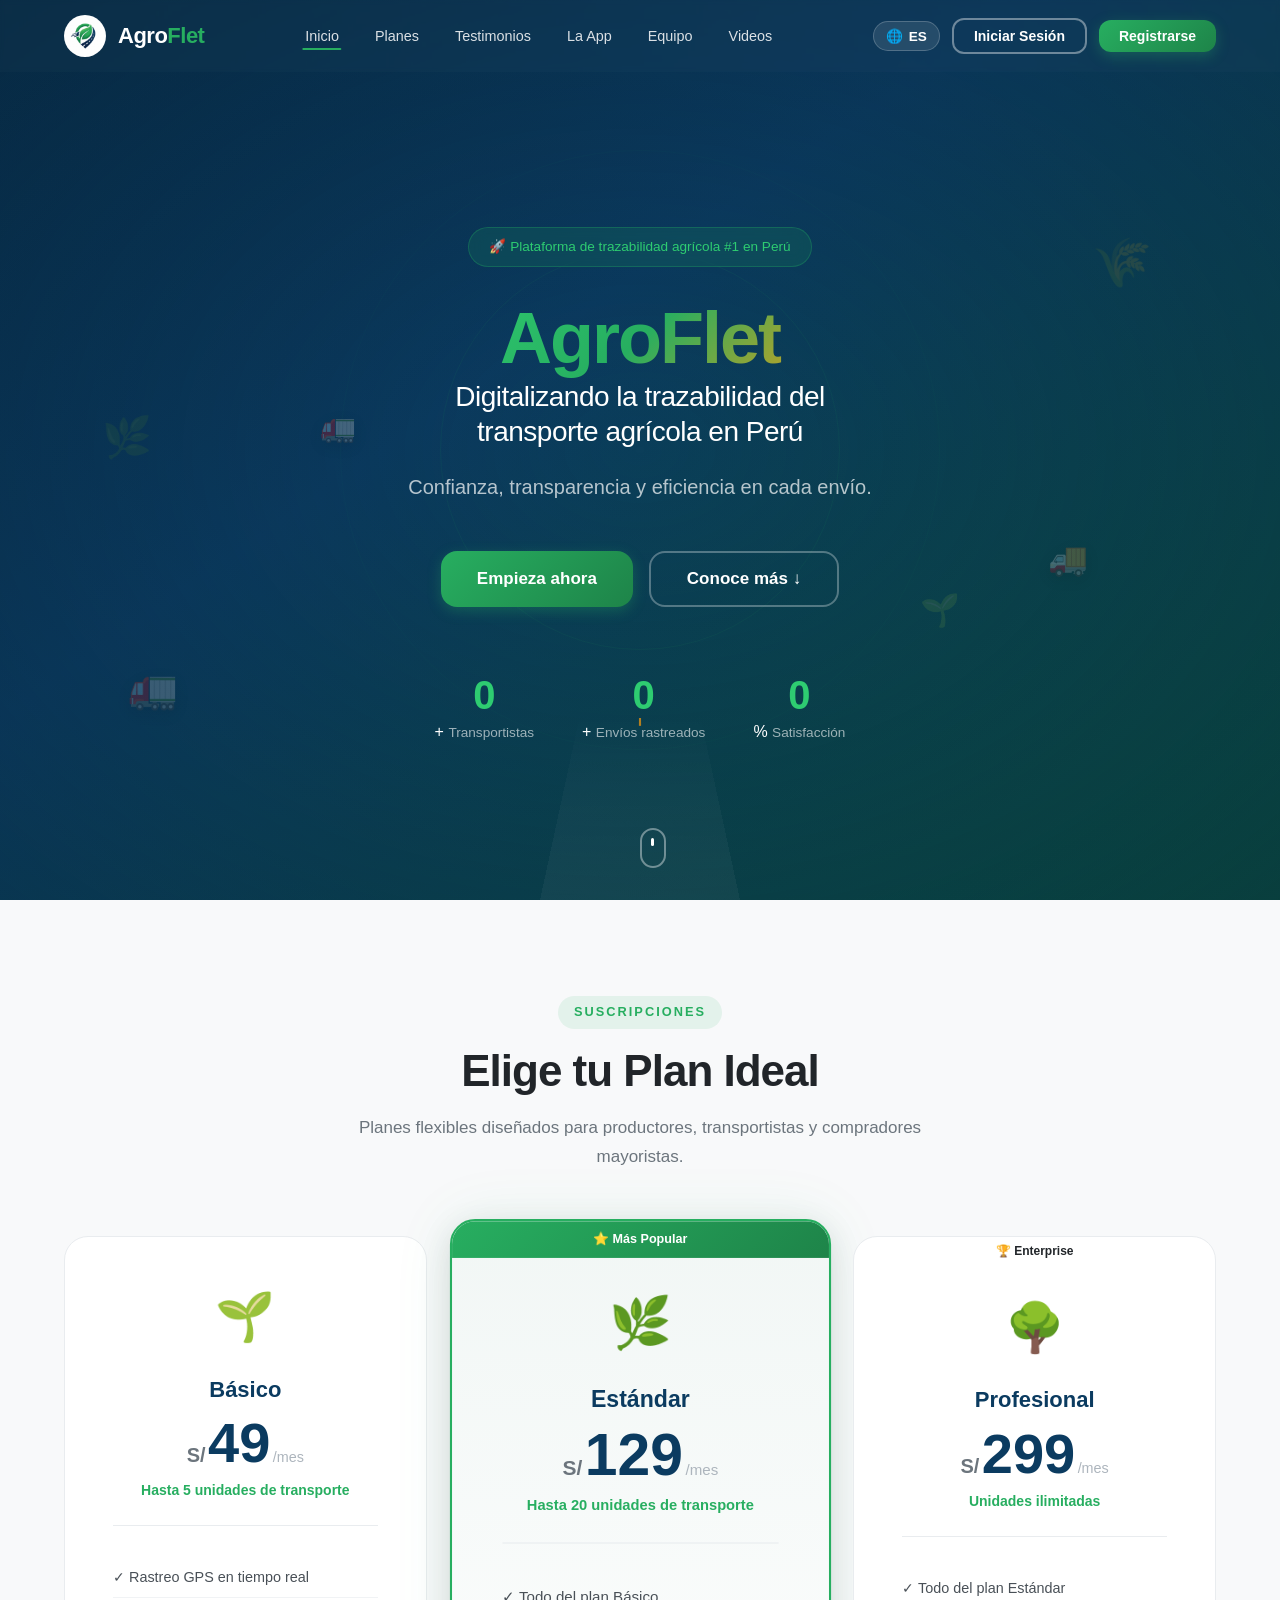
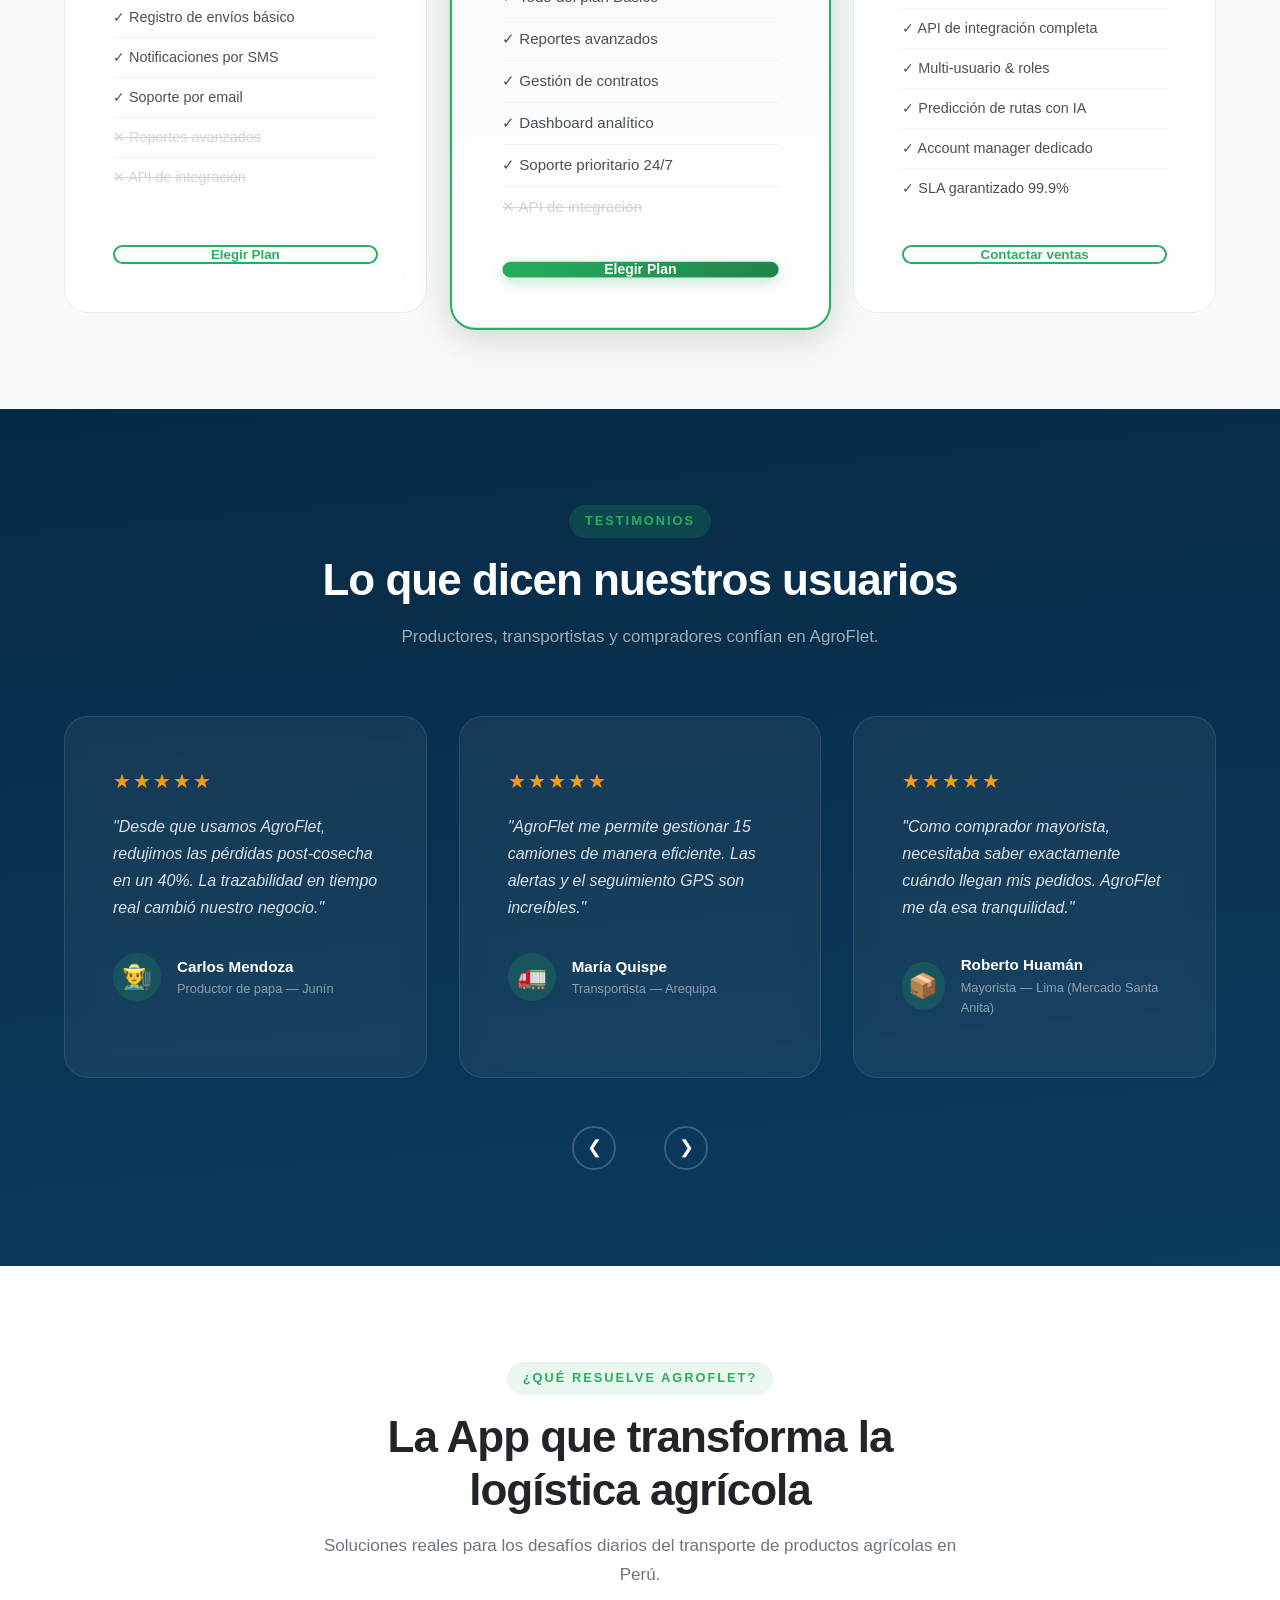
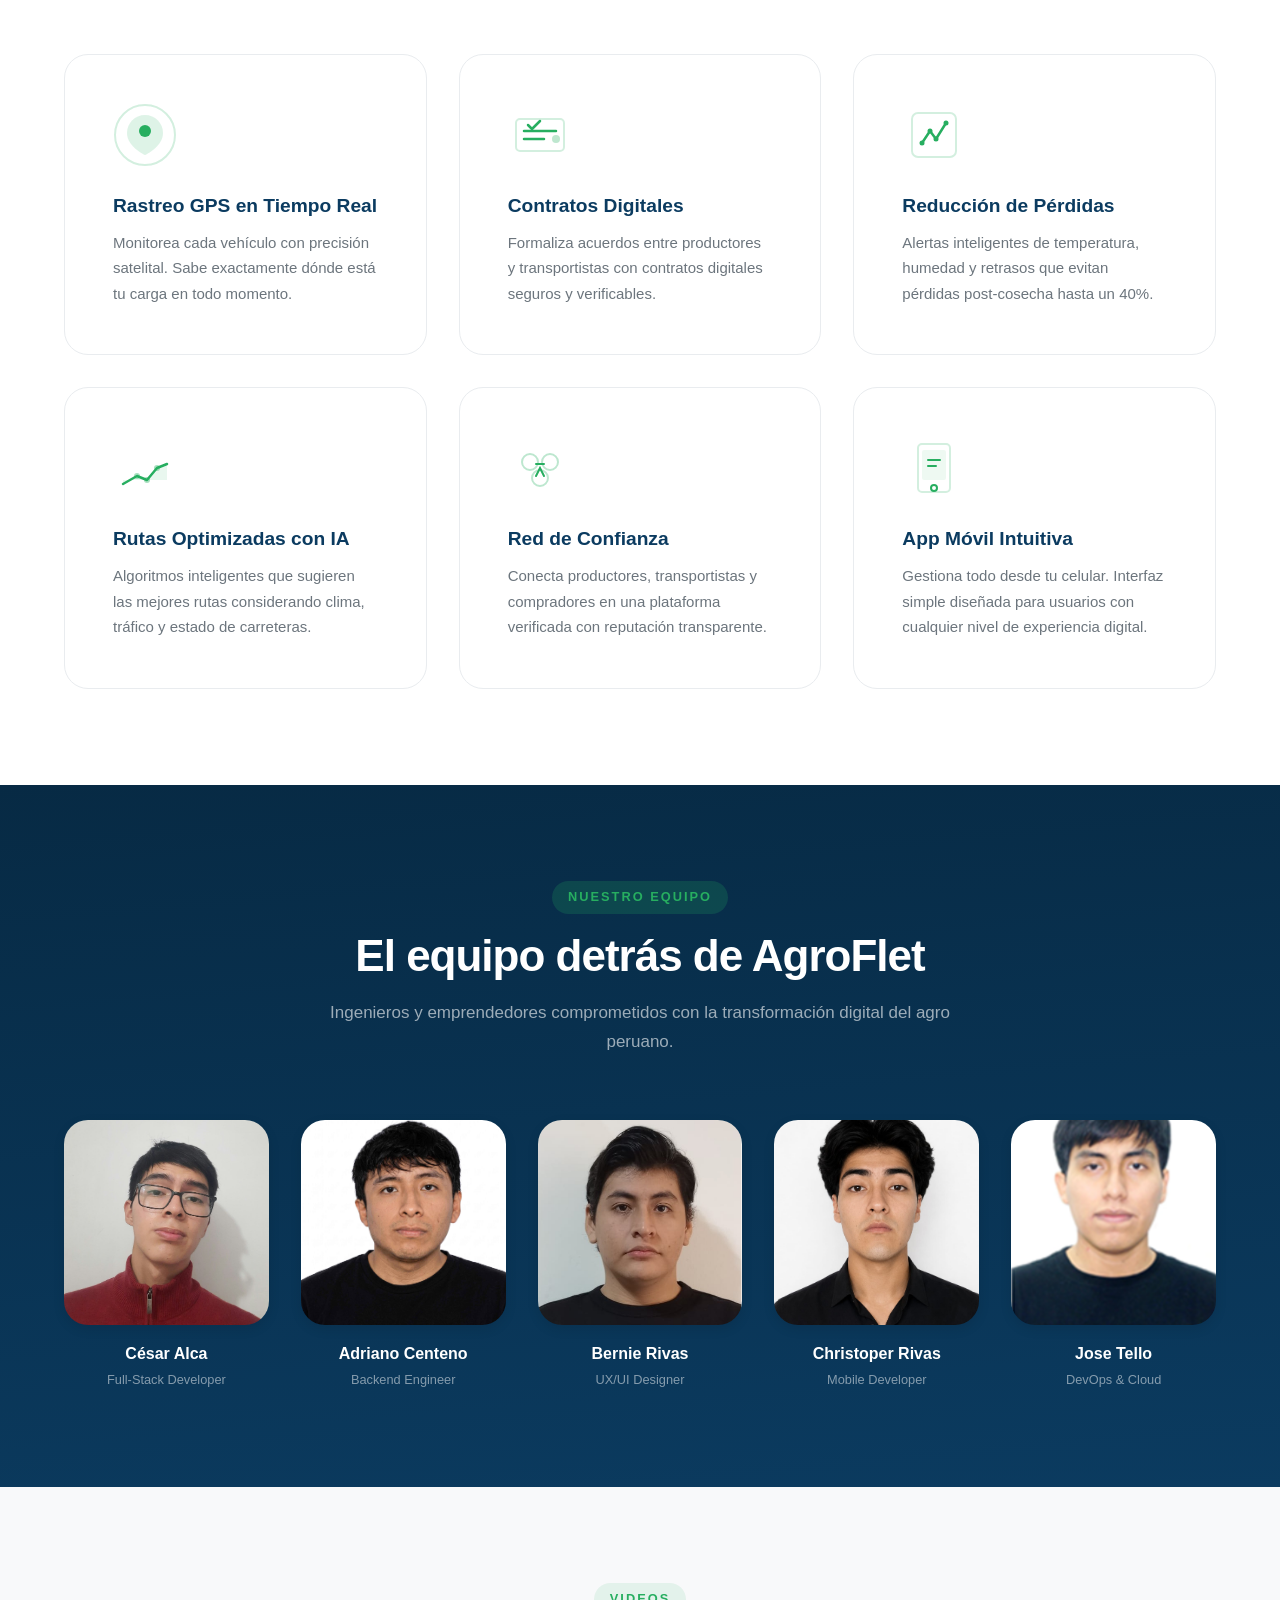
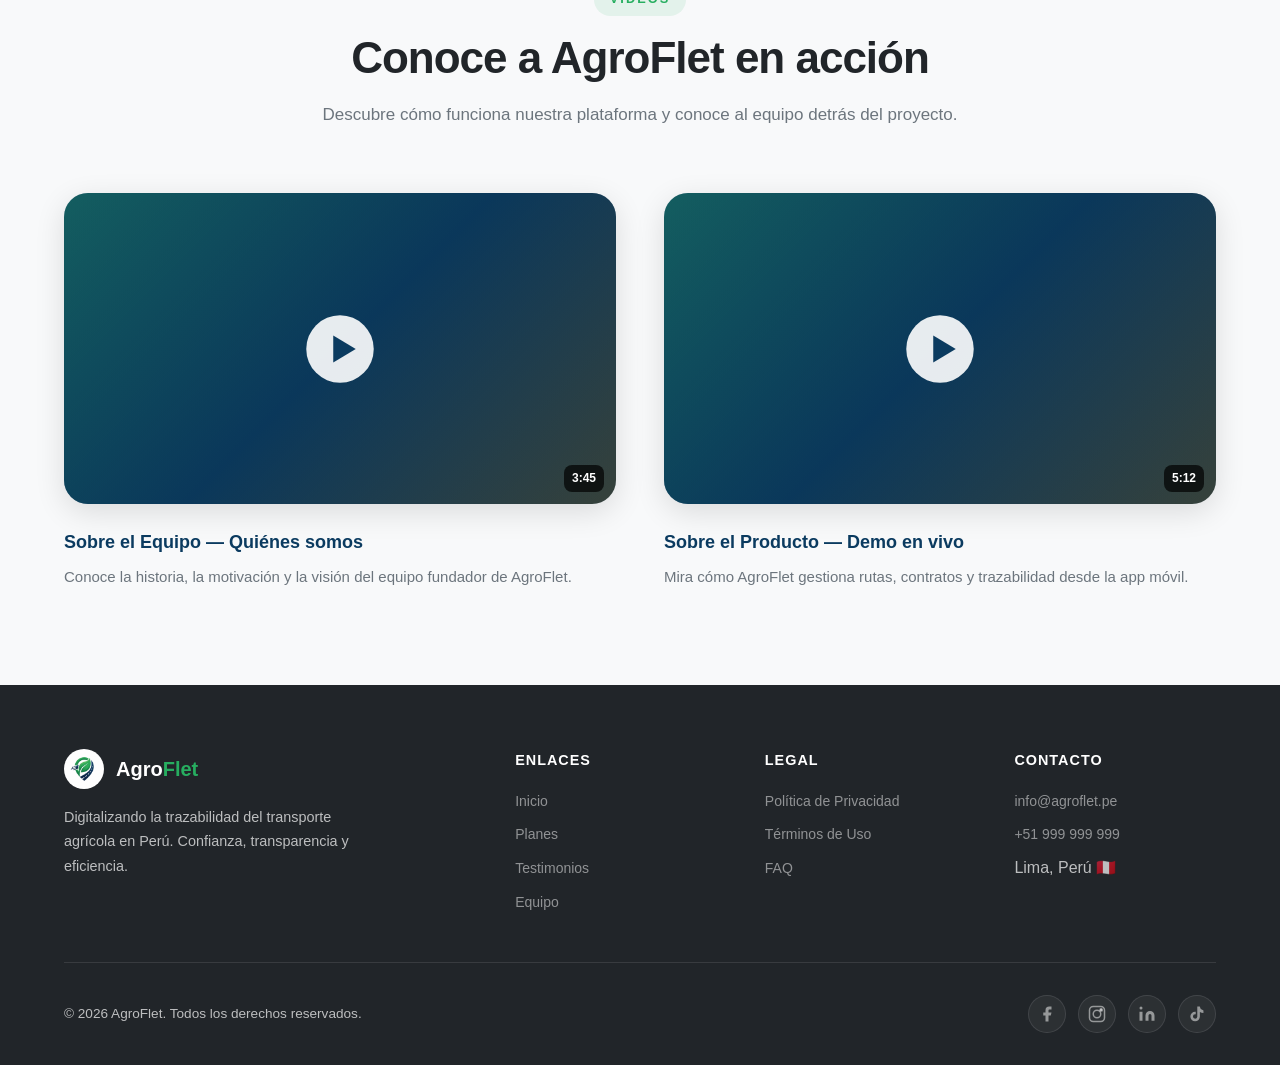
==== commit 80416641: "feat: updateindex.html" ====
--- a/index.html
+++ b/index.html
@@ -12,7 +12,7 @@
   <link rel="preconnect" href="https://fonts.gstatic.com" crossorigin />
   <link href="https://fonts.googleapis.com/css2?family=Inter:wght@300;400;500;600;700;800;900&display=swap"
     rel="stylesheet" />
-  <link rel="stylesheet" href="assets/css/styles.css" />
+  <link rel="stylesheet" href="../assets/css/styles.css" />
 </head>
 
 <body>
@@ -721,7 +721,7 @@
     </div>
   </div>
 
-  <script src="assets/js/app.js"></script>
+  <script src="../assets/js/app.js"></script>
 </body>
 
-</html>+</html>
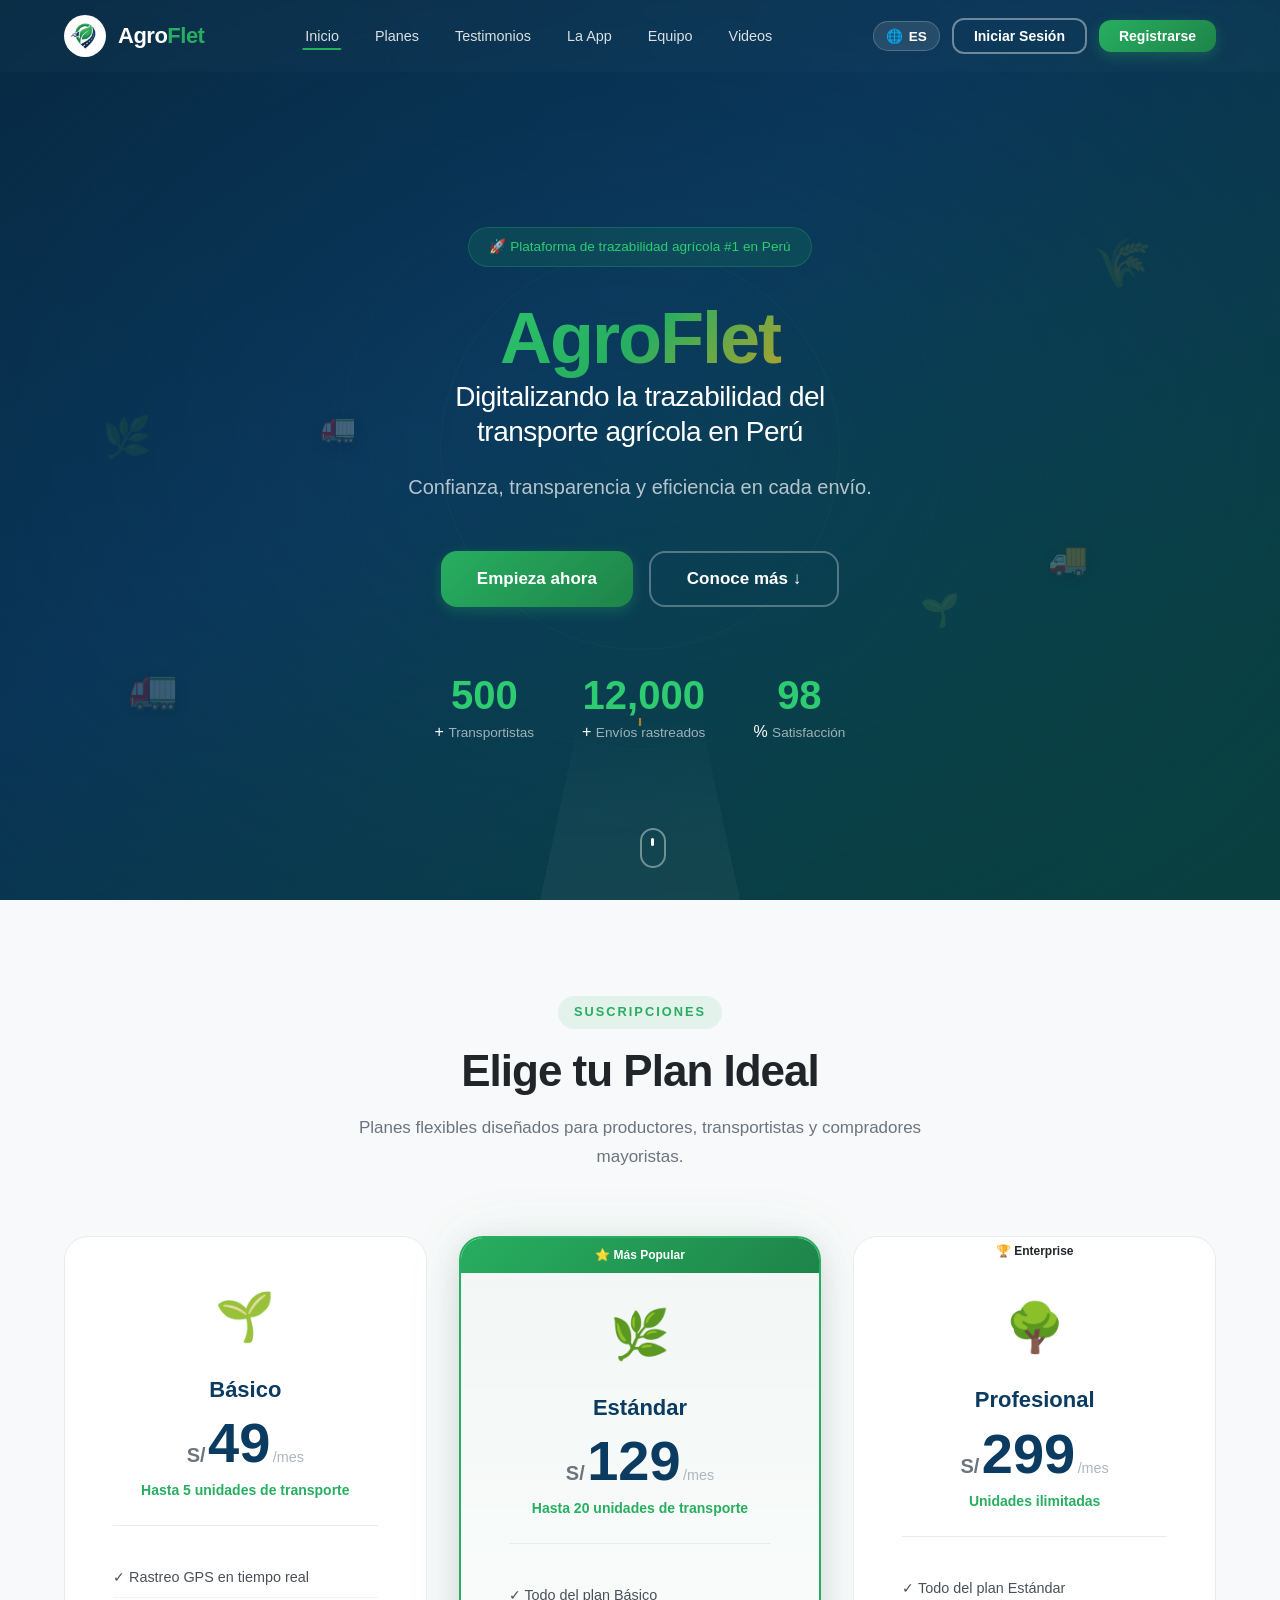
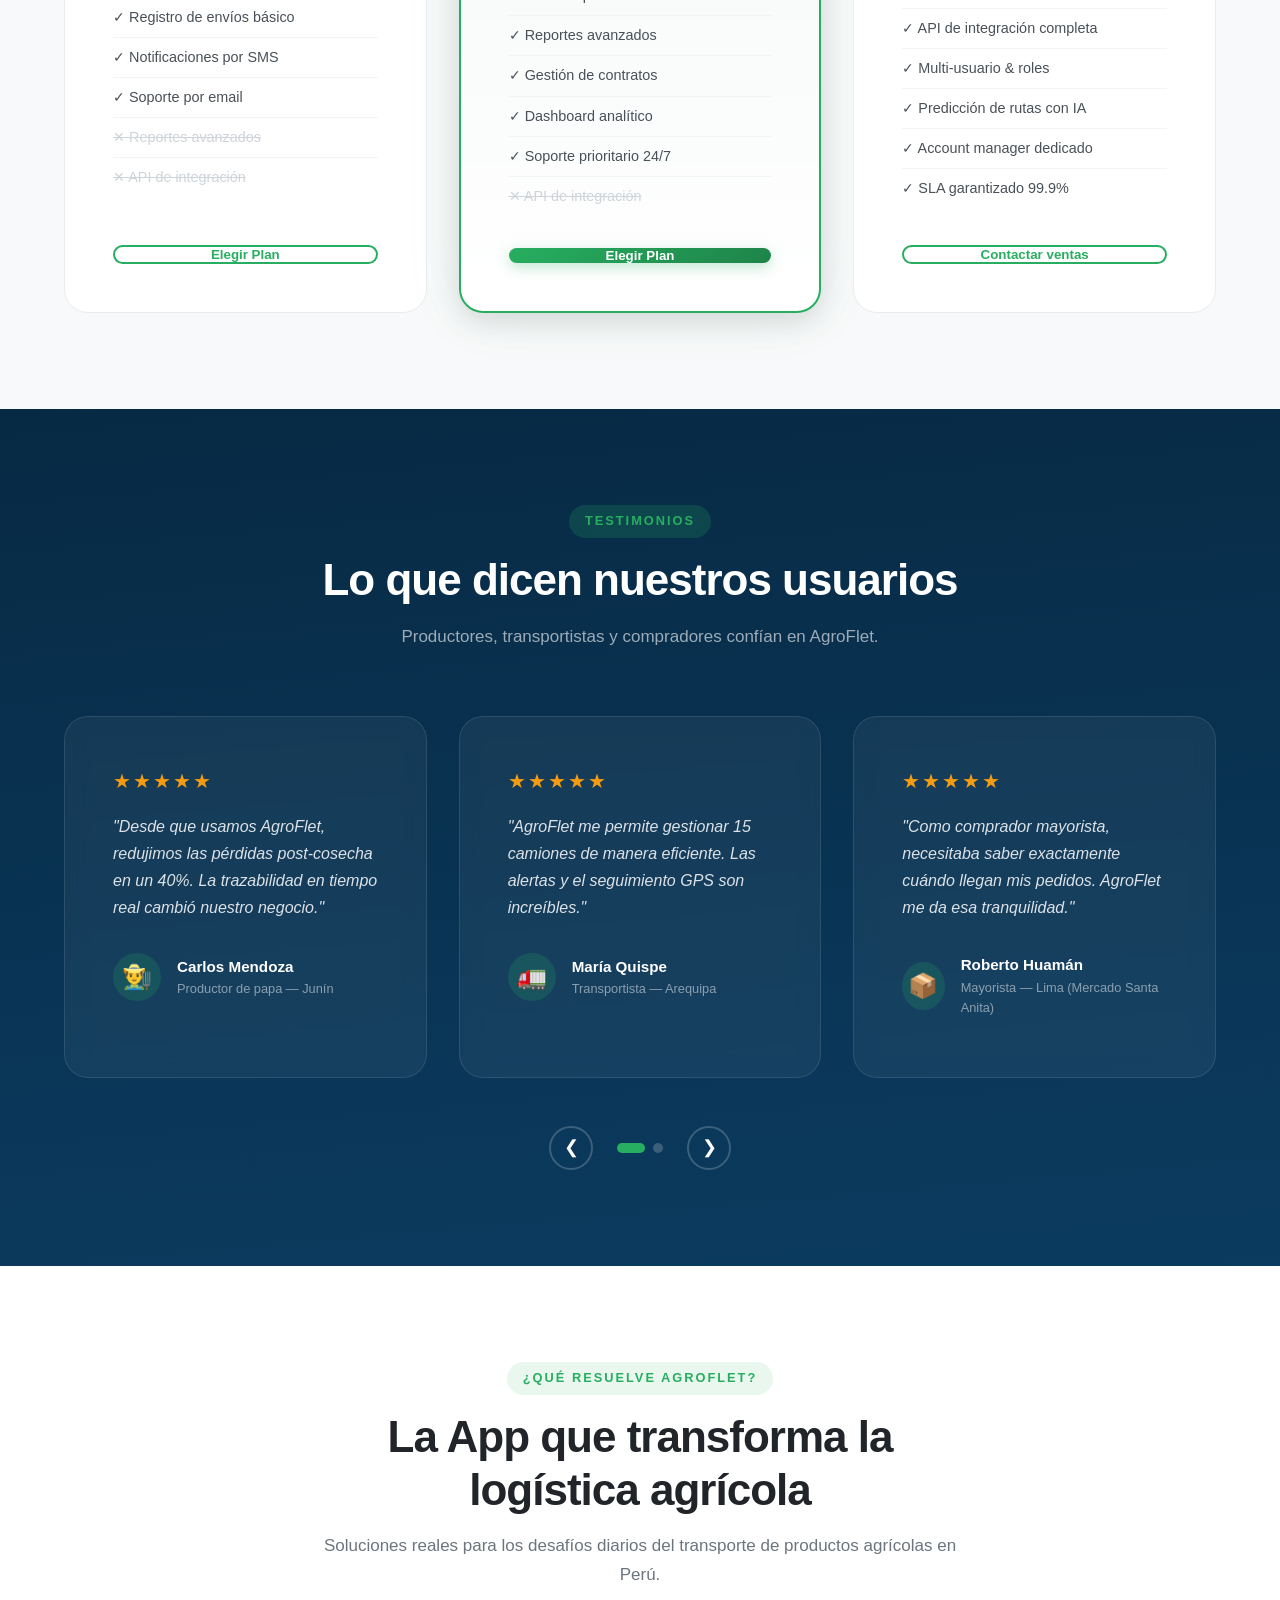
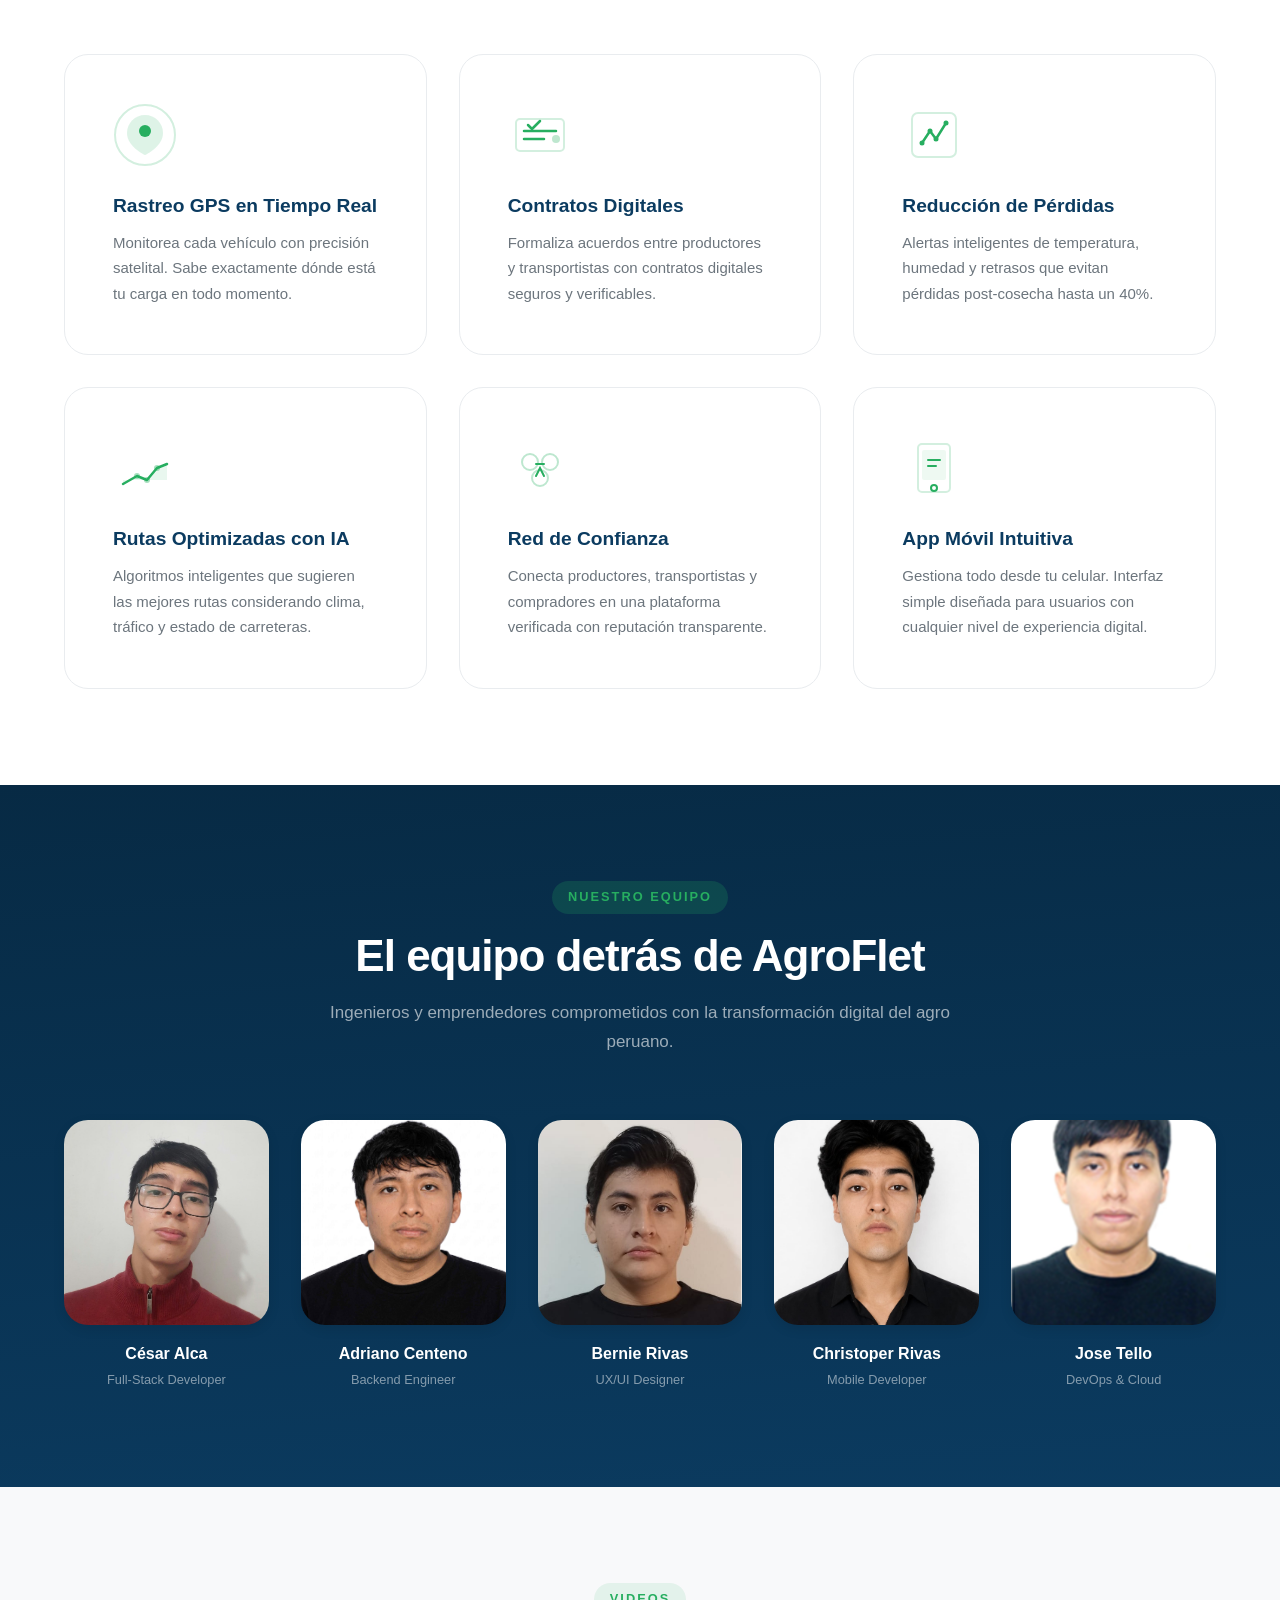
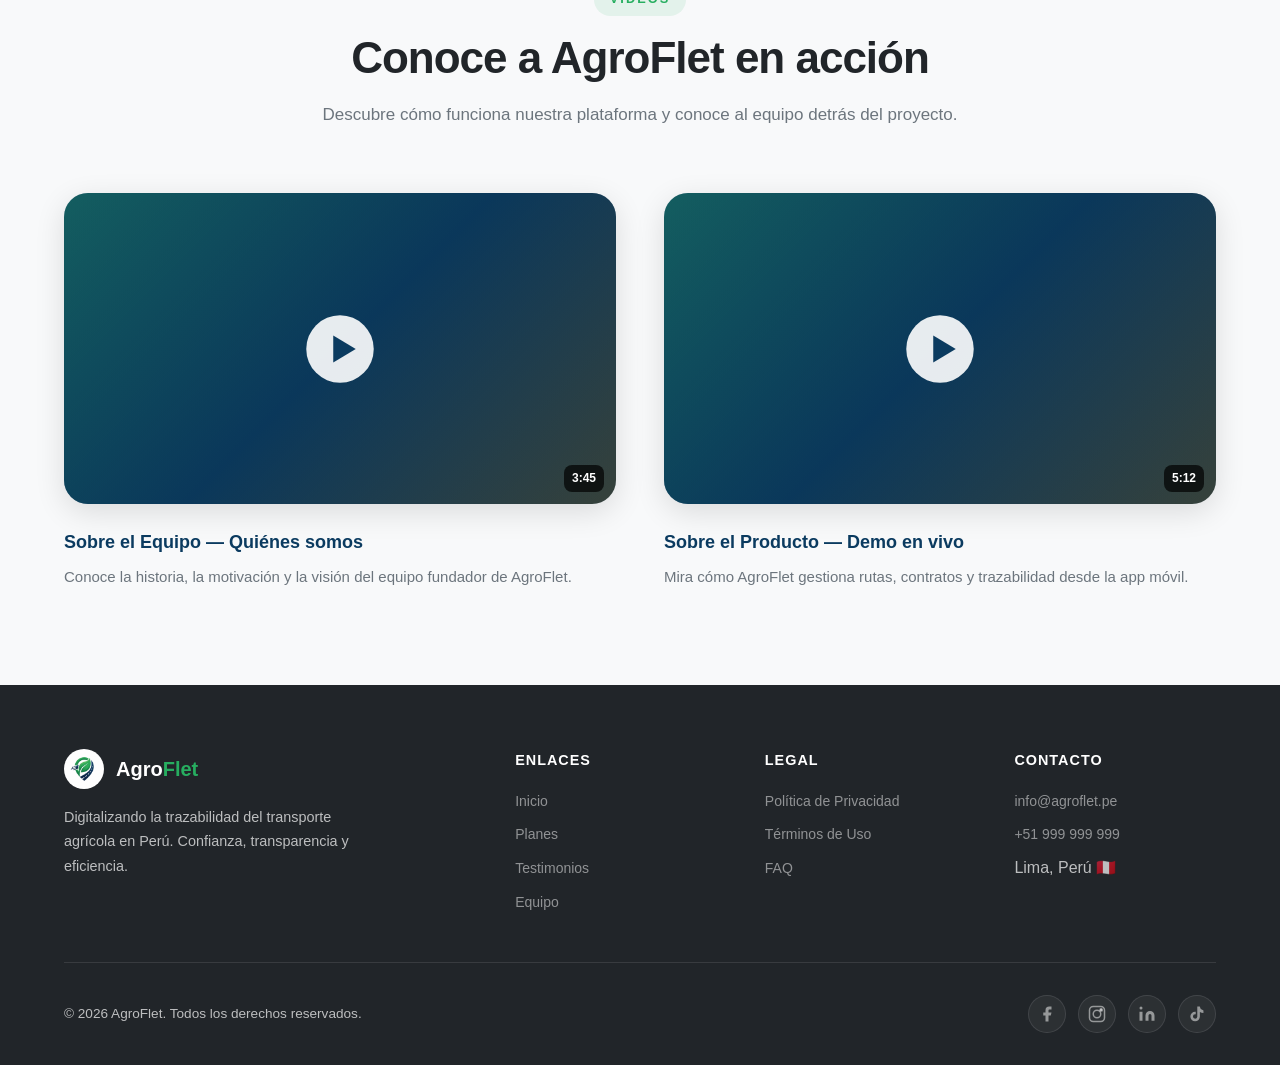
==== commit d8fa0552: "fix(landing): resolve CSS and JavaScript within Pages project path" ====
--- a/index.html
+++ b/index.html
@@ -12,7 +12,7 @@
   <link rel="preconnect" href="https://fonts.gstatic.com" crossorigin />
   <link href="https://fonts.googleapis.com/css2?family=Inter:wght@300;400;500;600;700;800;900&display=swap"
     rel="stylesheet" />
-  <link rel="stylesheet" href="../assets/css/styles.css" />
+  <link rel="stylesheet" href="assets/css/styles.css" />
 </head>
 
 <body>
@@ -721,7 +721,7 @@
     </div>
   </div>
 
-  <script src="../assets/js/app.js"></script>
+  <script src="assets/js/app.js"></script>
 </body>
 
 </html>
--- a/assets/css/styles.css
+++ b/assets/css/styles.css
@@ -1681,4 +1681,3 @@
   justify-content: center;
   font-size: 0.8rem;
 }
-
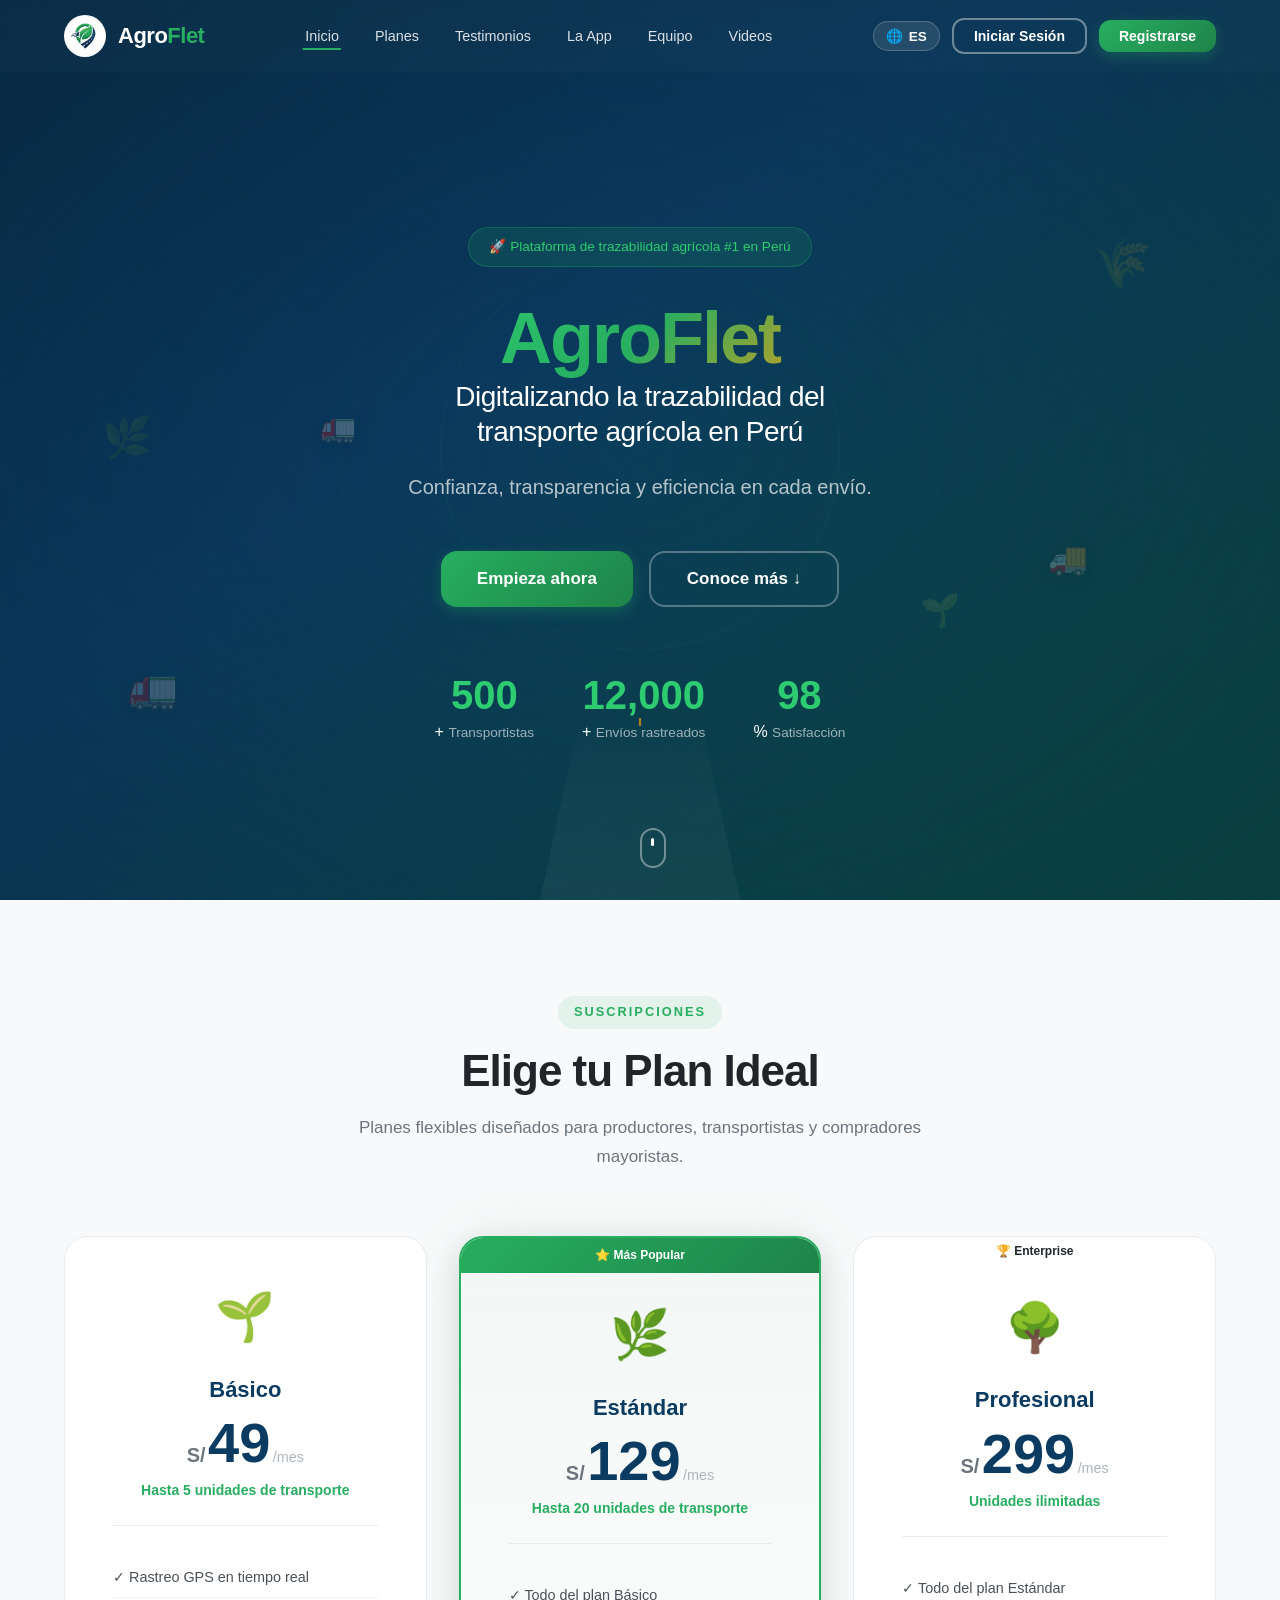
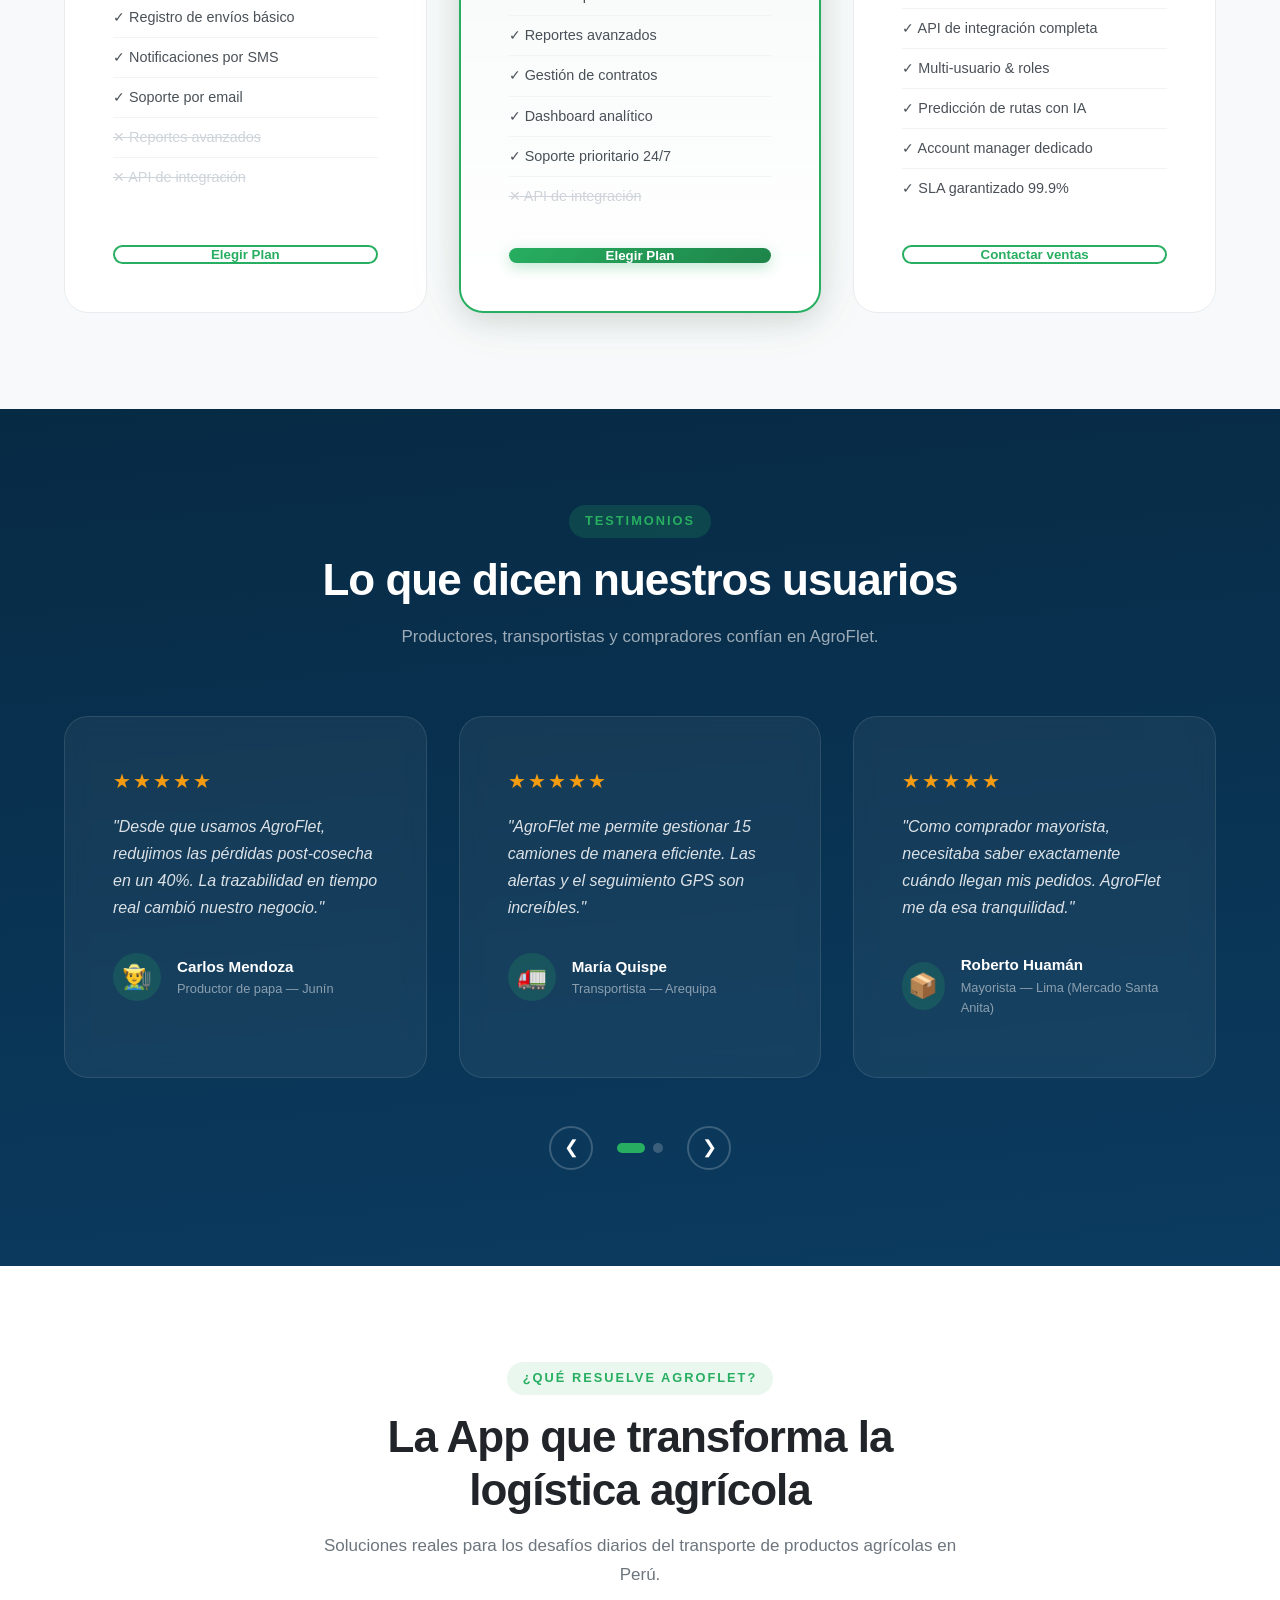
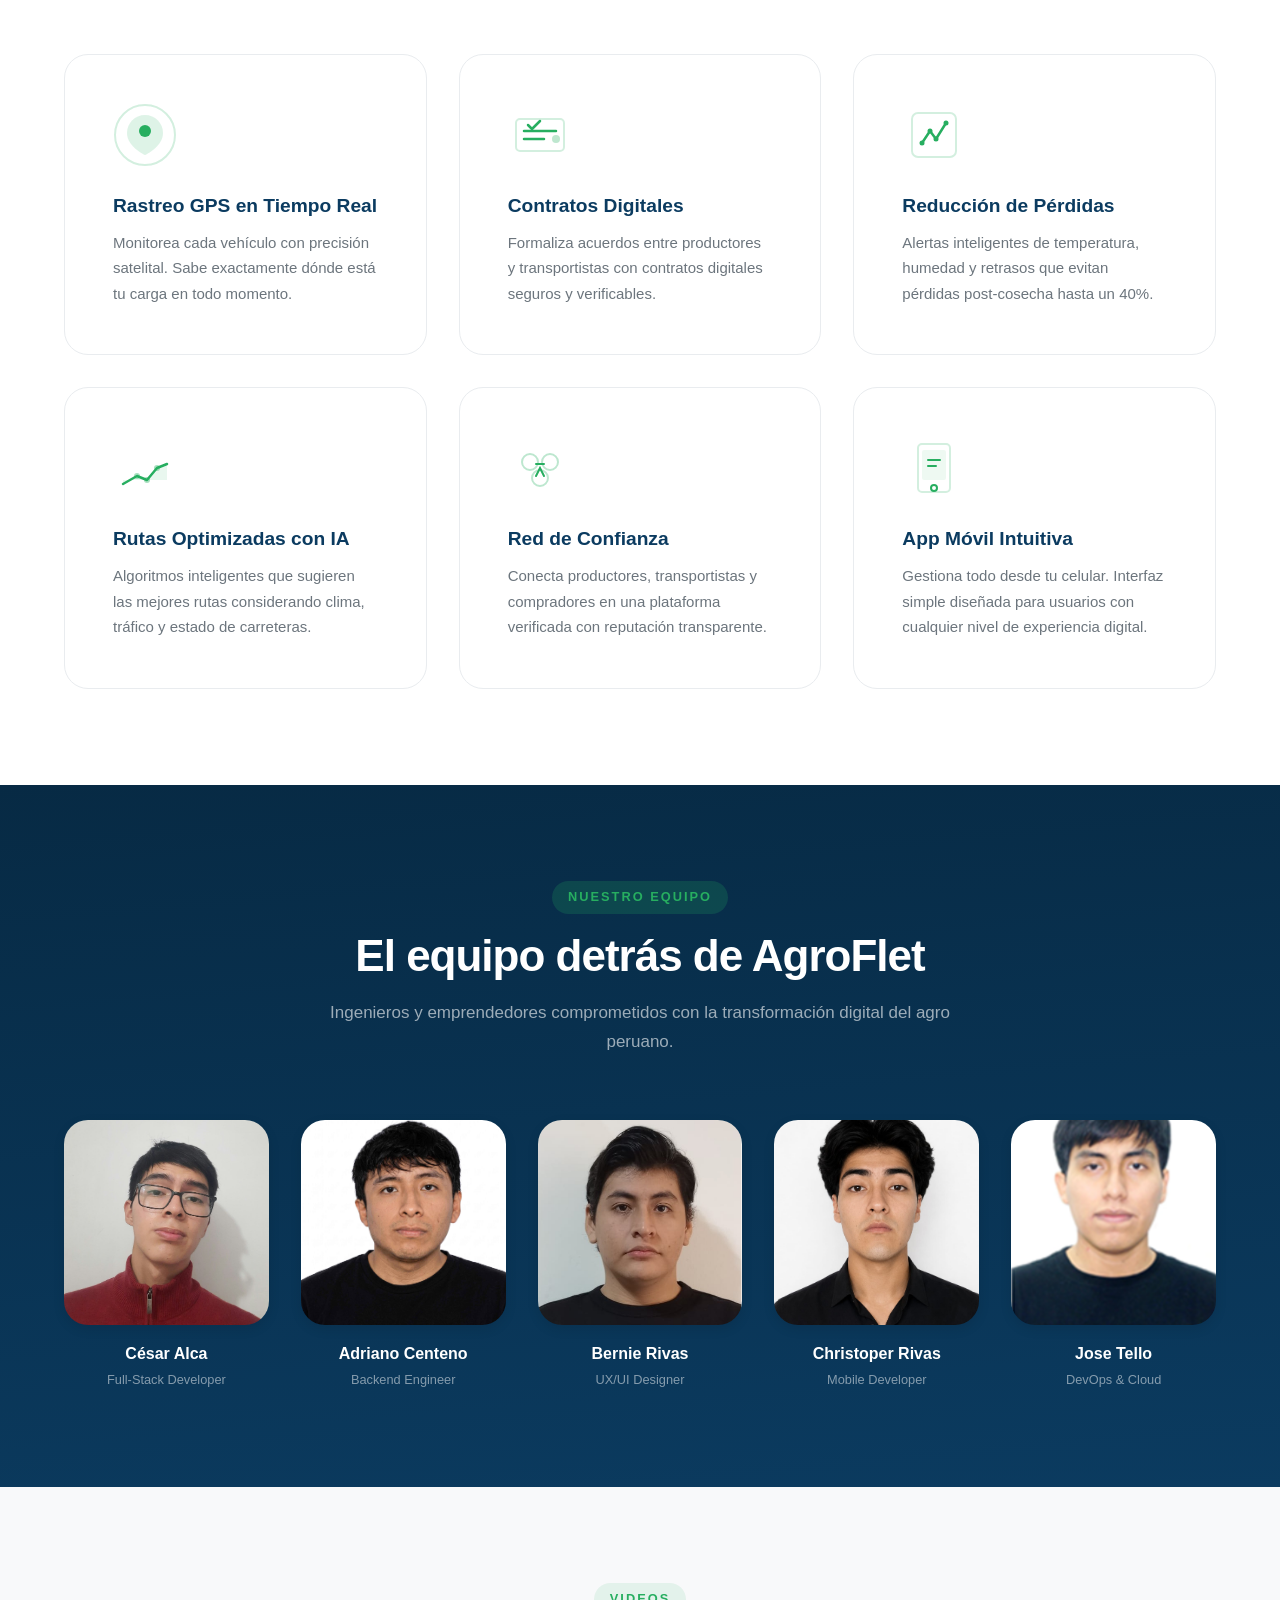
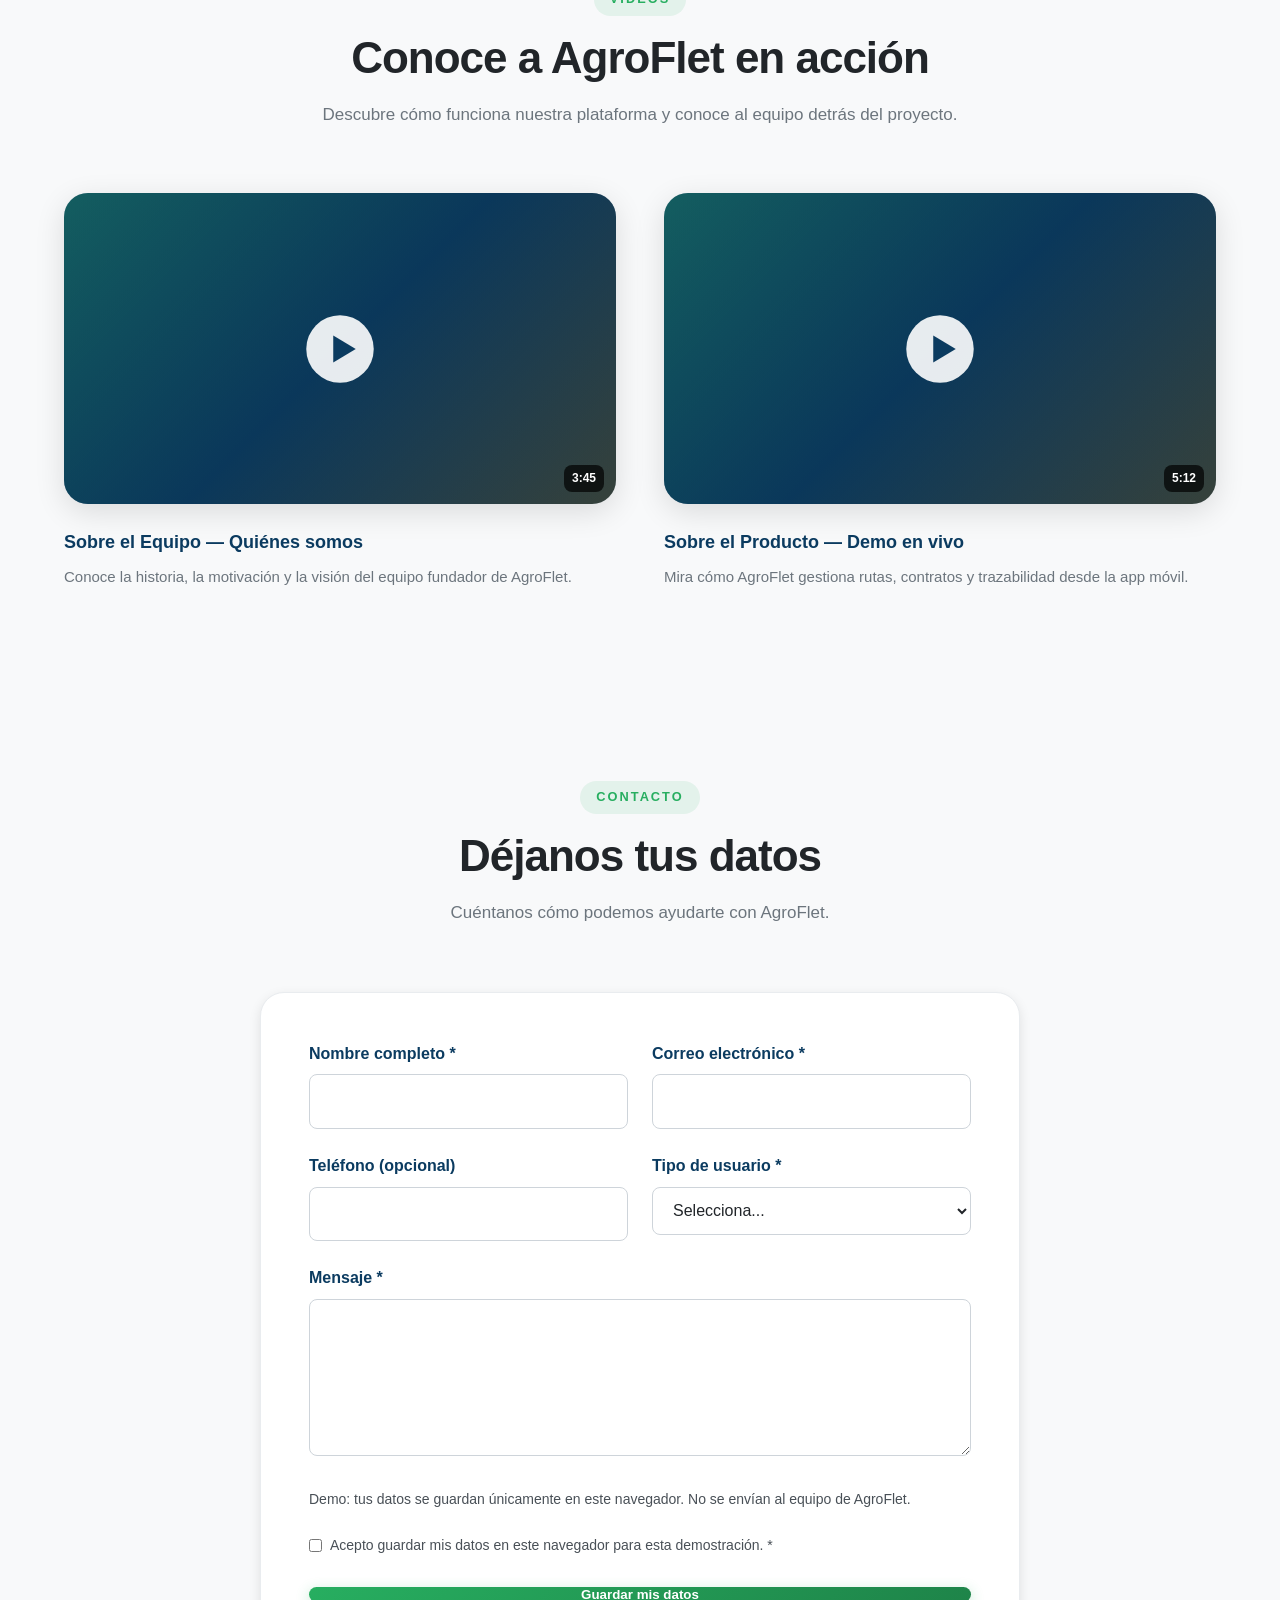
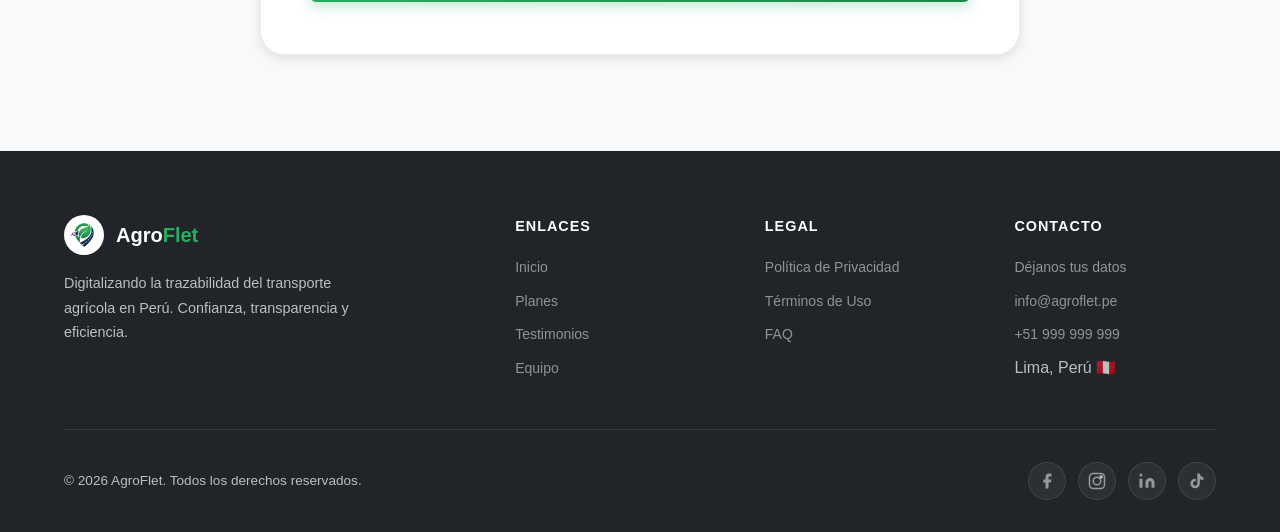
==== commit 4eb5884e: "feat(contact): add UH28 local contact form for Sprint 2 Add a bilingual contact form after the exist" ====
--- a/index.html
+++ b/index.html
@@ -563,6 +563,54 @@
         </div>
       </div>
     </section>
+
+    <!-- UH28 — Contact form (Sprint 2) -->
+    <section id="contact" class="contact section" aria-labelledby="contactTitle">
+      <div class="container">
+        <div class="section__header">
+          <span class="section__tag" data-i18n="contact.tag">Contacto</span>
+          <h2 id="contactTitle" class="section__title" data-i18n="contact.title">Déjanos tus datos</h2>
+          <p class="section__subtitle" data-i18n="contact.subtitle">Cuéntanos cómo podemos ayudarte con AgroFlet.</p>
+        </div>
+        <form id="contactForm" class="contact-form" aria-describedby="contactNotice">
+          <div class="contact-form__grid">
+            <div class="contact-form__field">
+              <label for="contactName" data-i18n="contact.name">Nombre completo *</label>
+              <input id="contactName" name="name" type="text" autocomplete="name" required minlength="3" maxlength="100" />
+            </div>
+            <div class="contact-form__field">
+              <label for="contactEmail" data-i18n="contact.email">Correo electrónico *</label>
+              <input id="contactEmail" name="email" type="email" autocomplete="email" required maxlength="254" />
+            </div>
+            <div class="contact-form__field">
+              <label for="contactPhone" data-i18n="contact.phone">Teléfono (opcional)</label>
+              <input id="contactPhone" name="phone" type="tel" autocomplete="tel" maxlength="25" />
+            </div>
+            <div class="contact-form__field">
+              <label for="contactRole" data-i18n="contact.role">Tipo de usuario *</label>
+              <select id="contactRole" name="role" required>
+                <option value="" data-i18n="auth.roleSelect">Selecciona...</option>
+                <option value="producer" data-i18n="auth.roleProducer">Productor</option>
+                <option value="transporter" data-i18n="auth.roleTransporter">Transportista</option>
+                <option value="buyer" data-i18n="auth.roleBuyer">Comprador mayorista</option>
+                <option value="other" data-i18n="contact.other">Otro</option>
+              </select>
+            </div>
+            <div class="contact-form__field contact-form__field--full">
+              <label for="contactMessage" data-i18n="contact.message">Mensaje *</label>
+              <textarea id="contactMessage" name="message" rows="5" required minlength="10" maxlength="2000"></textarea>
+            </div>
+          </div>
+          <p id="contactNotice" class="contact-form__notice" data-i18n="contact.notice">Demo: tus datos se guardan únicamente en este navegador. No se envían al equipo de AgroFlet.</p>
+          <label class="contact-form__consent" for="contactConsent">
+            <input id="contactConsent" name="consent" type="checkbox" required />
+            <span data-i18n="contact.consent">Acepto guardar mis datos en este navegador para esta demostración. *</span>
+          </label>
+          <button type="submit" class="btn btn--primary btn--full" data-i18n="contact.submit">Guardar mis datos</button>
+          <p id="contactStatus" class="contact-form__status" role="status" aria-live="polite" aria-atomic="true"></p>
+        </form>
+      </div>
+    </section>
   </main>
 
   <!-- ═══════════════════════════════════════════ -->
@@ -599,6 +647,7 @@
         <div class="footer__col">
           <h5 data-i18n="footer.contact">Contacto</h5>
           <ul>
+            <li><a href="#contact" data-i18n="contact.title">Déjanos tus datos</a></li>
             <li><a href="mailto:info@agroflet.pe">info@agroflet.pe</a></li>
             <li><a href="tel:+51999999999">+51 999 999 999</a></li>
             <li>Lima, Perú 🇵🇪</li>
--- a/assets/css/styles.css
+++ b/assets/css/styles.css
@@ -1681,3 +1681,92 @@
   justify-content: center;
   font-size: 0.8rem;
 }
+
+/* UH28 — Contact form (Sprint 2) */
+.contact {
+  background: var(--gray-50);
+  scroll-margin-top: var(--header-height);
+}
+
+.contact-form {
+  max-width: 760px;
+  margin: 0 auto;
+  padding: var(--space-2xl);
+  background: var(--white);
+  border: 1px solid var(--gray-200);
+  border-radius: var(--radius-xl);
+  box-shadow: var(--shadow-md);
+}
+
+.contact-form__grid {
+  display: grid;
+  grid-template-columns: repeat(2, minmax(0, 1fr));
+  gap: var(--space-lg);
+}
+
+.contact-form__field--full { grid-column: 1 / -1; }
+
+.contact-form__field label {
+  display: block;
+  margin-bottom: var(--space-sm);
+  font-weight: 600;
+  color: var(--navy);
+}
+
+.contact-form__field input,
+.contact-form__field select,
+.contact-form__field textarea {
+  width: 100%;
+  min-width: 0;
+  padding: 0.85rem 1rem;
+  border: 1px solid var(--gray-400);
+  border-radius: var(--radius-sm);
+  background: var(--white);
+  color: var(--gray-900);
+  font: inherit;
+}
+
+.contact-form__field textarea { resize: vertical; }
+
+.contact-form input:focus-visible,
+.contact-form select:focus-visible,
+.contact-form textarea:focus-visible,
+.contact-form button:focus-visible {
+  outline: 3px solid var(--navy);
+  outline-offset: 3px;
+}
+
+.contact-form__notice,
+.contact-form__consent {
+  margin: var(--space-lg) 0;
+  color: var(--gray-700);
+  font-size: 0.875rem;
+  line-height: 1.6;
+}
+
+.contact-form__consent {
+  display: flex;
+  align-items: flex-start;
+  gap: var(--space-sm);
+}
+
+.contact-form__consent input {
+  flex-shrink: 0;
+  margin-top: 0.3rem;
+  accent-color: var(--green-dark);
+}
+
+.contact-form__status {
+  margin-top: var(--space-md);
+  color: var(--green-dark);
+  font-weight: 600;
+  overflow-wrap: anywhere;
+}
+
+.contact-form__status:empty { display: none; }
+.contact-form__status--error { color: #B42318; }
+
+@media (max-width: 767px) {
+  .contact-form { padding: var(--space-lg); }
+  .contact-form__grid { grid-template-columns: 1fr; }
+}
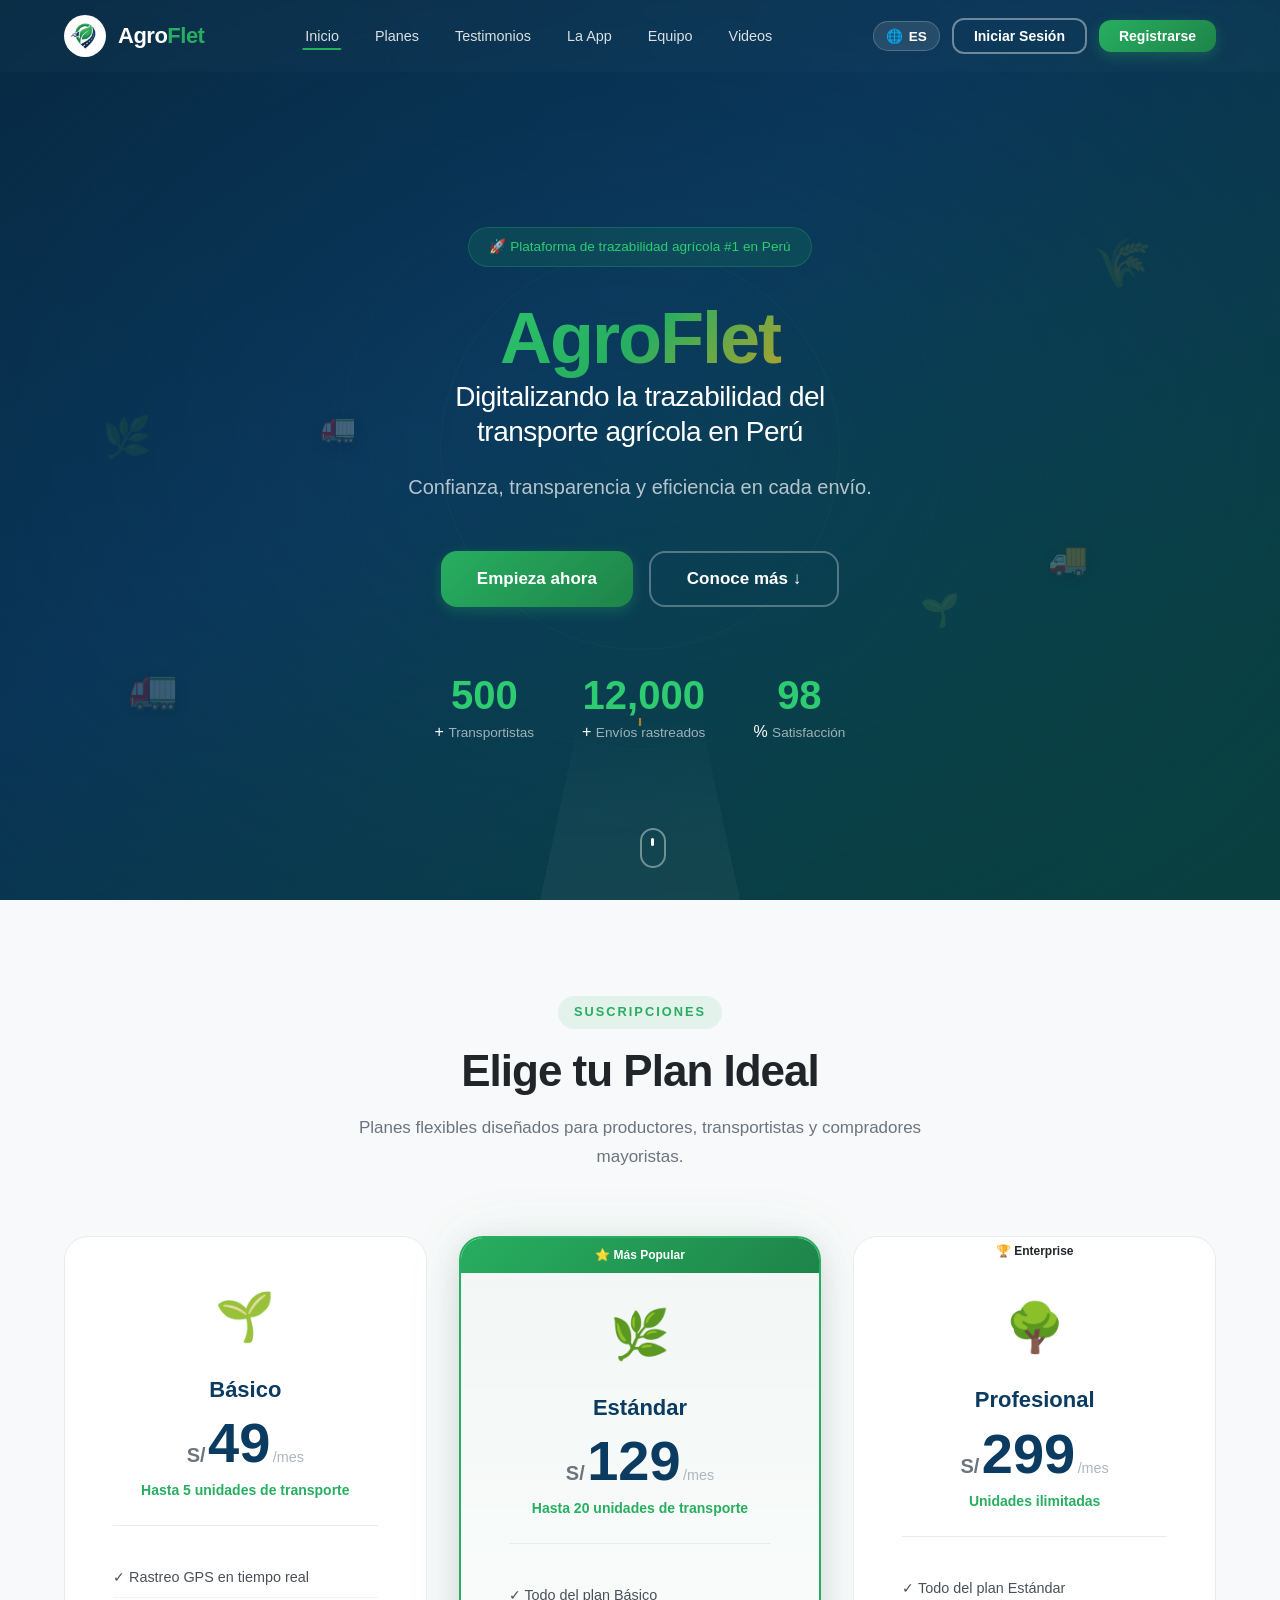
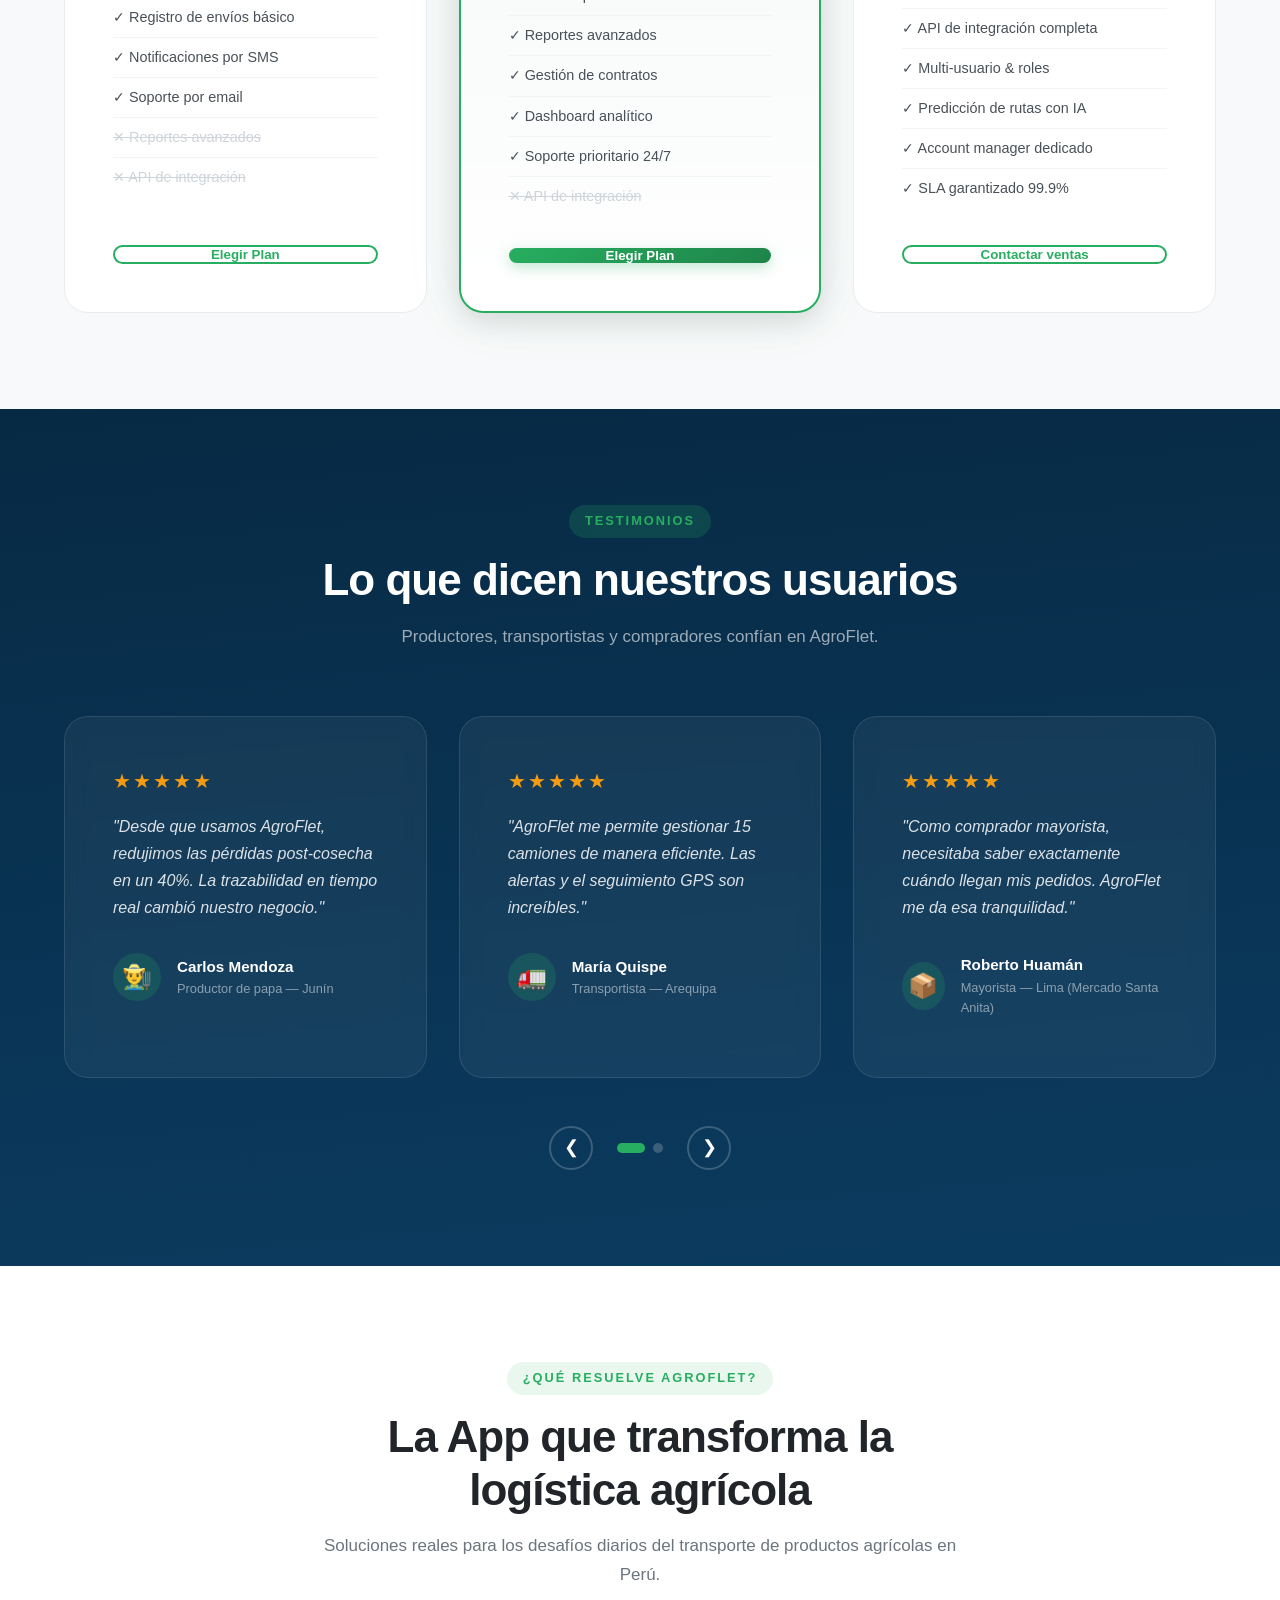
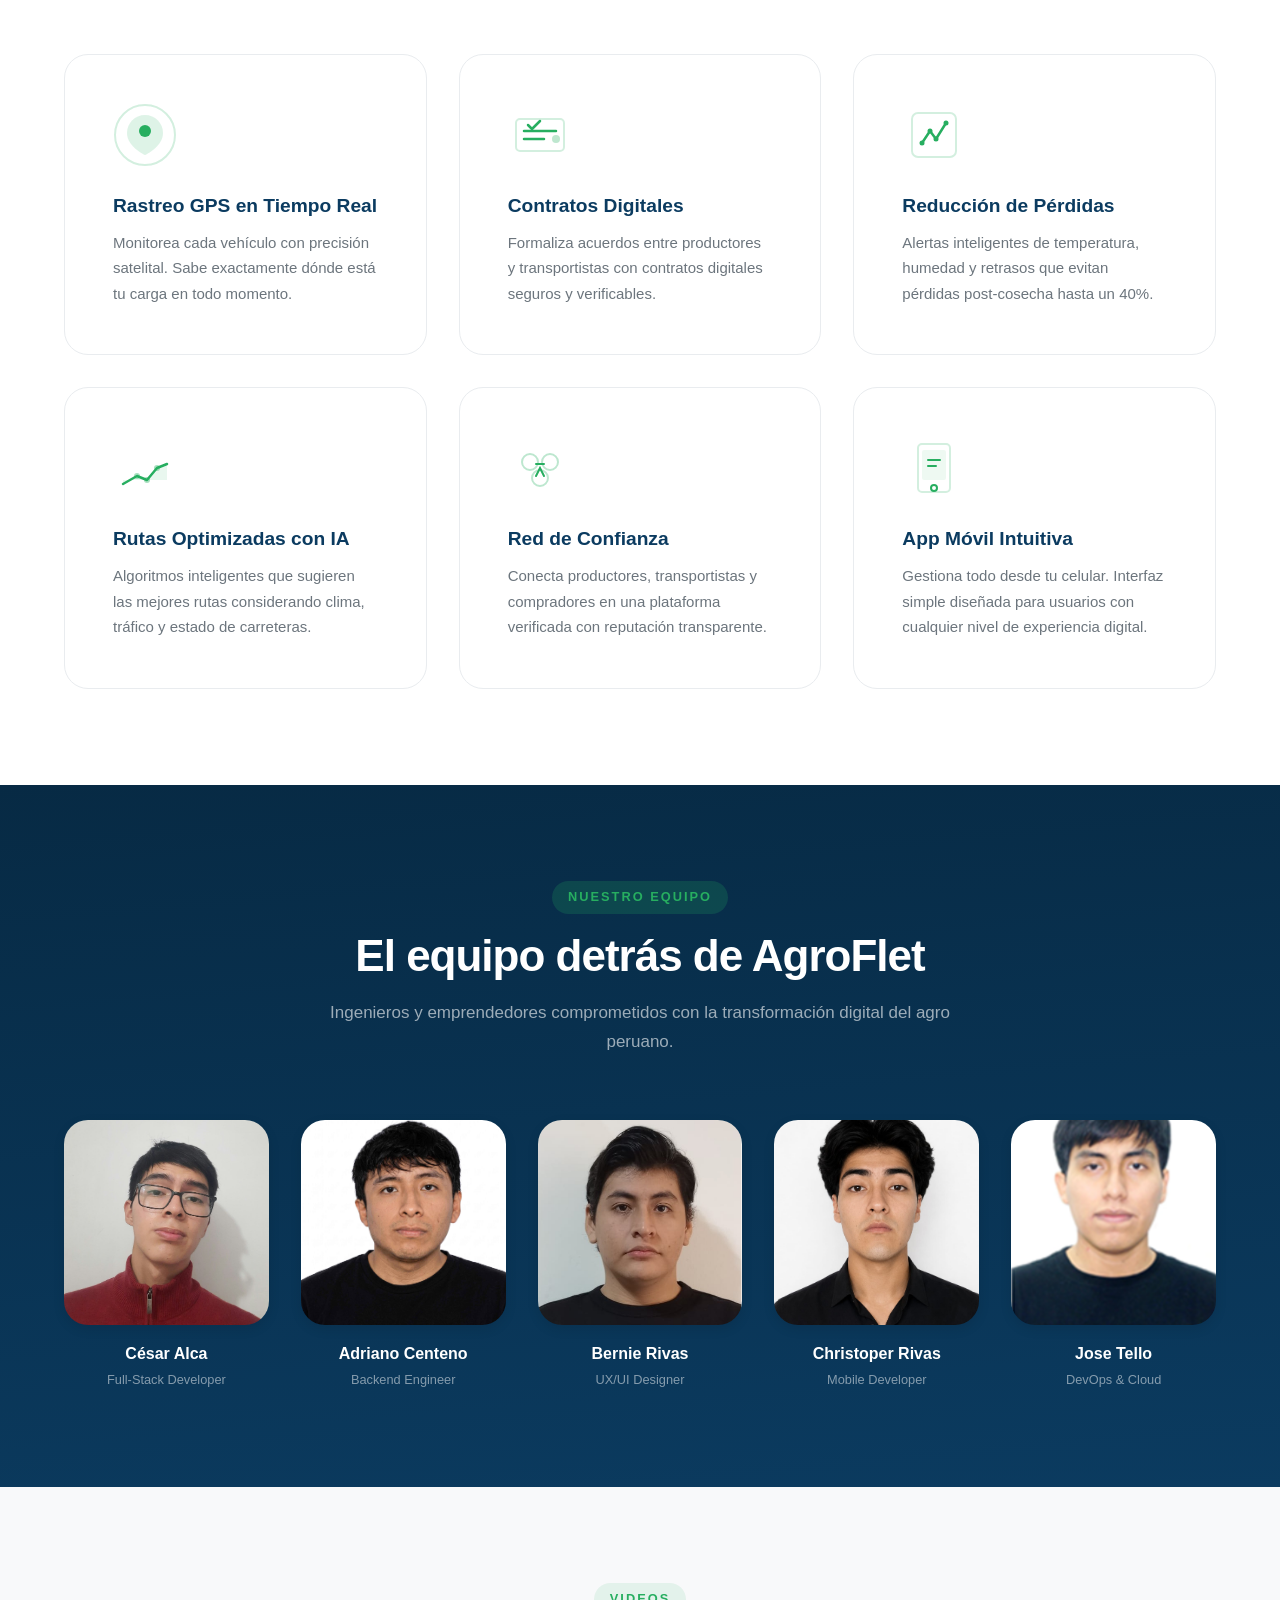
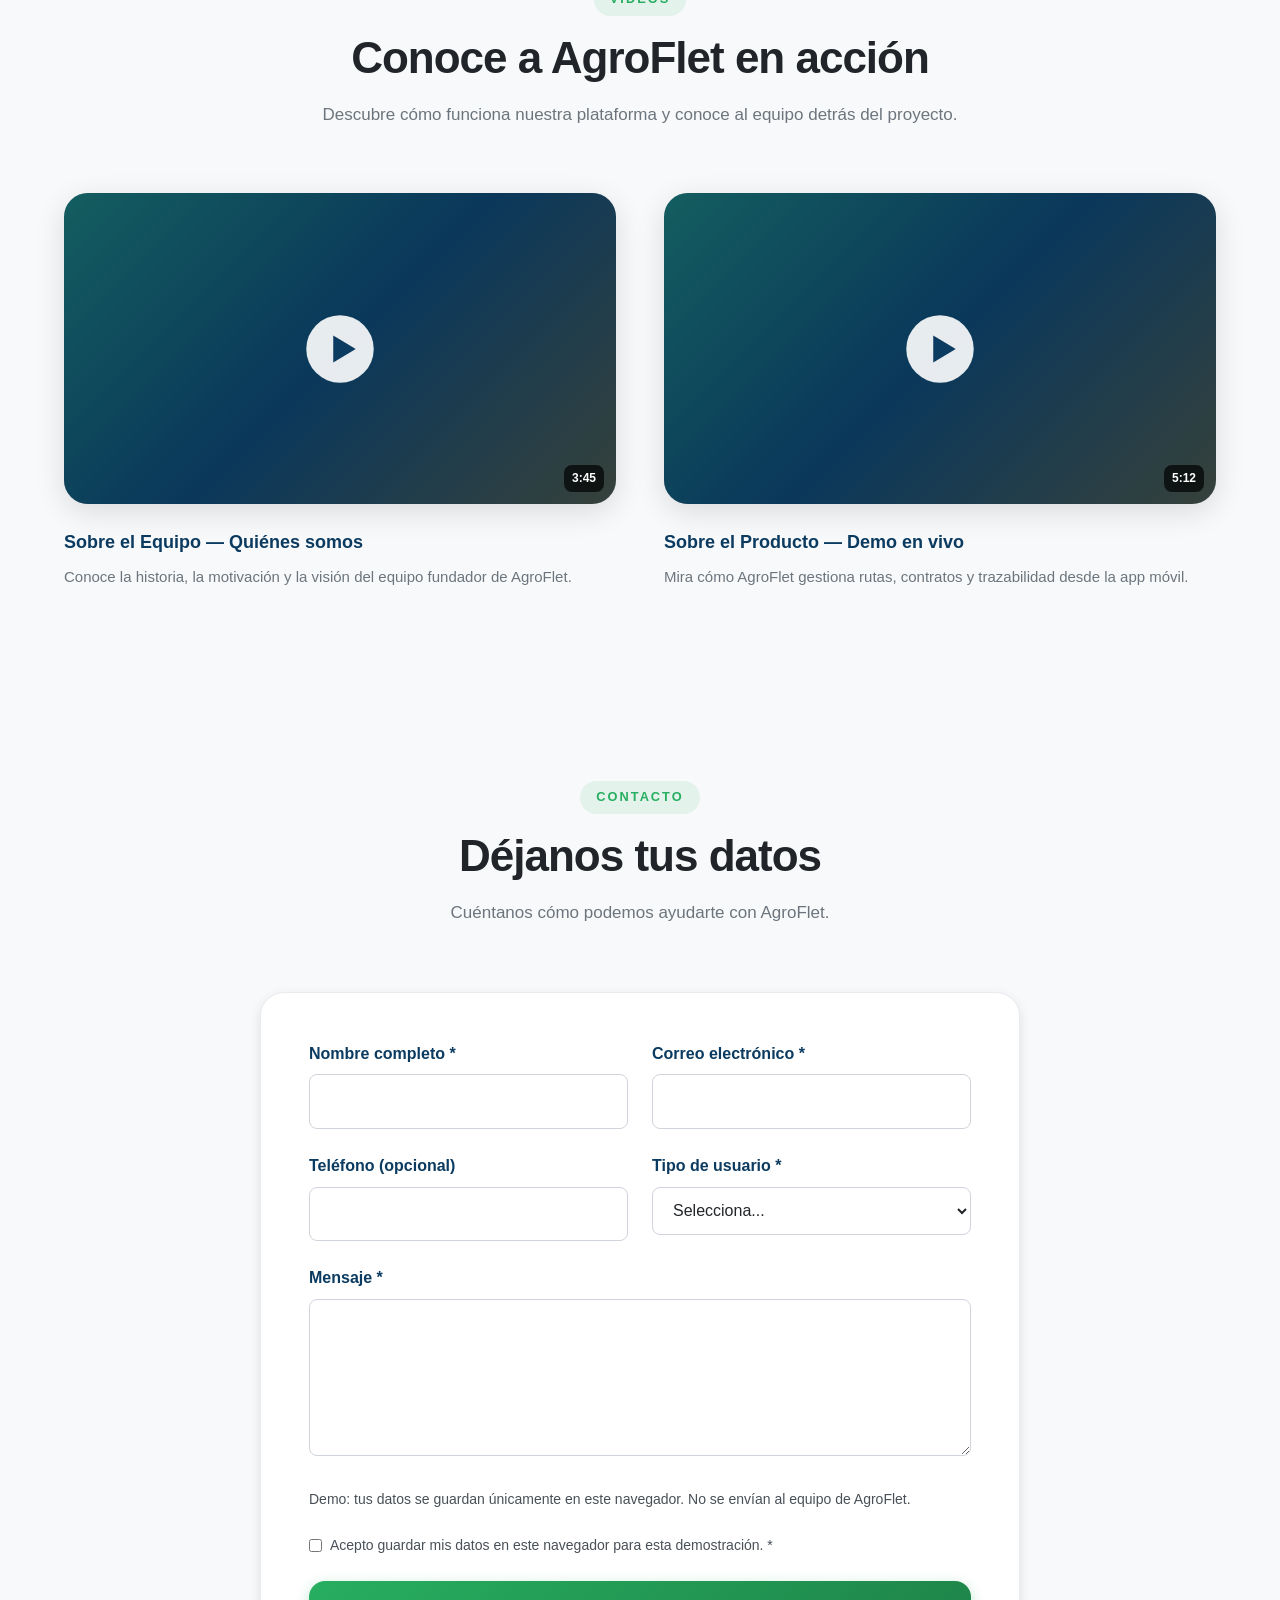
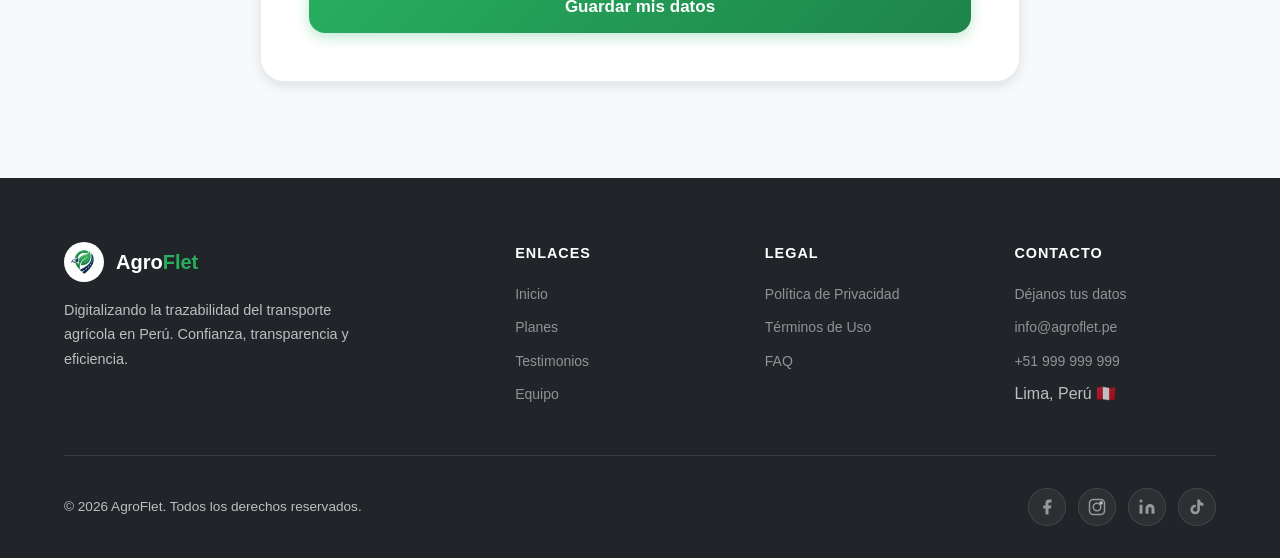
==== commit 4edd3e0f: "fix(contact): apply existing large button style to contact submit" ====
--- a/index.html
+++ b/index.html
@@ -606,7 +606,7 @@
             <input id="contactConsent" name="consent" type="checkbox" required />
             <span data-i18n="contact.consent">Acepto guardar mis datos en este navegador para esta demostración. *</span>
           </label>
-          <button type="submit" class="btn btn--primary btn--full" data-i18n="contact.submit">Guardar mis datos</button>
+          <button type="submit" class="btn btn--primary btn--full btn--lg" data-i18n="contact.submit">Guardar mis datos</button>
           <p id="contactStatus" class="contact-form__status" role="status" aria-live="polite" aria-atomic="true"></p>
         </form>
       </div>
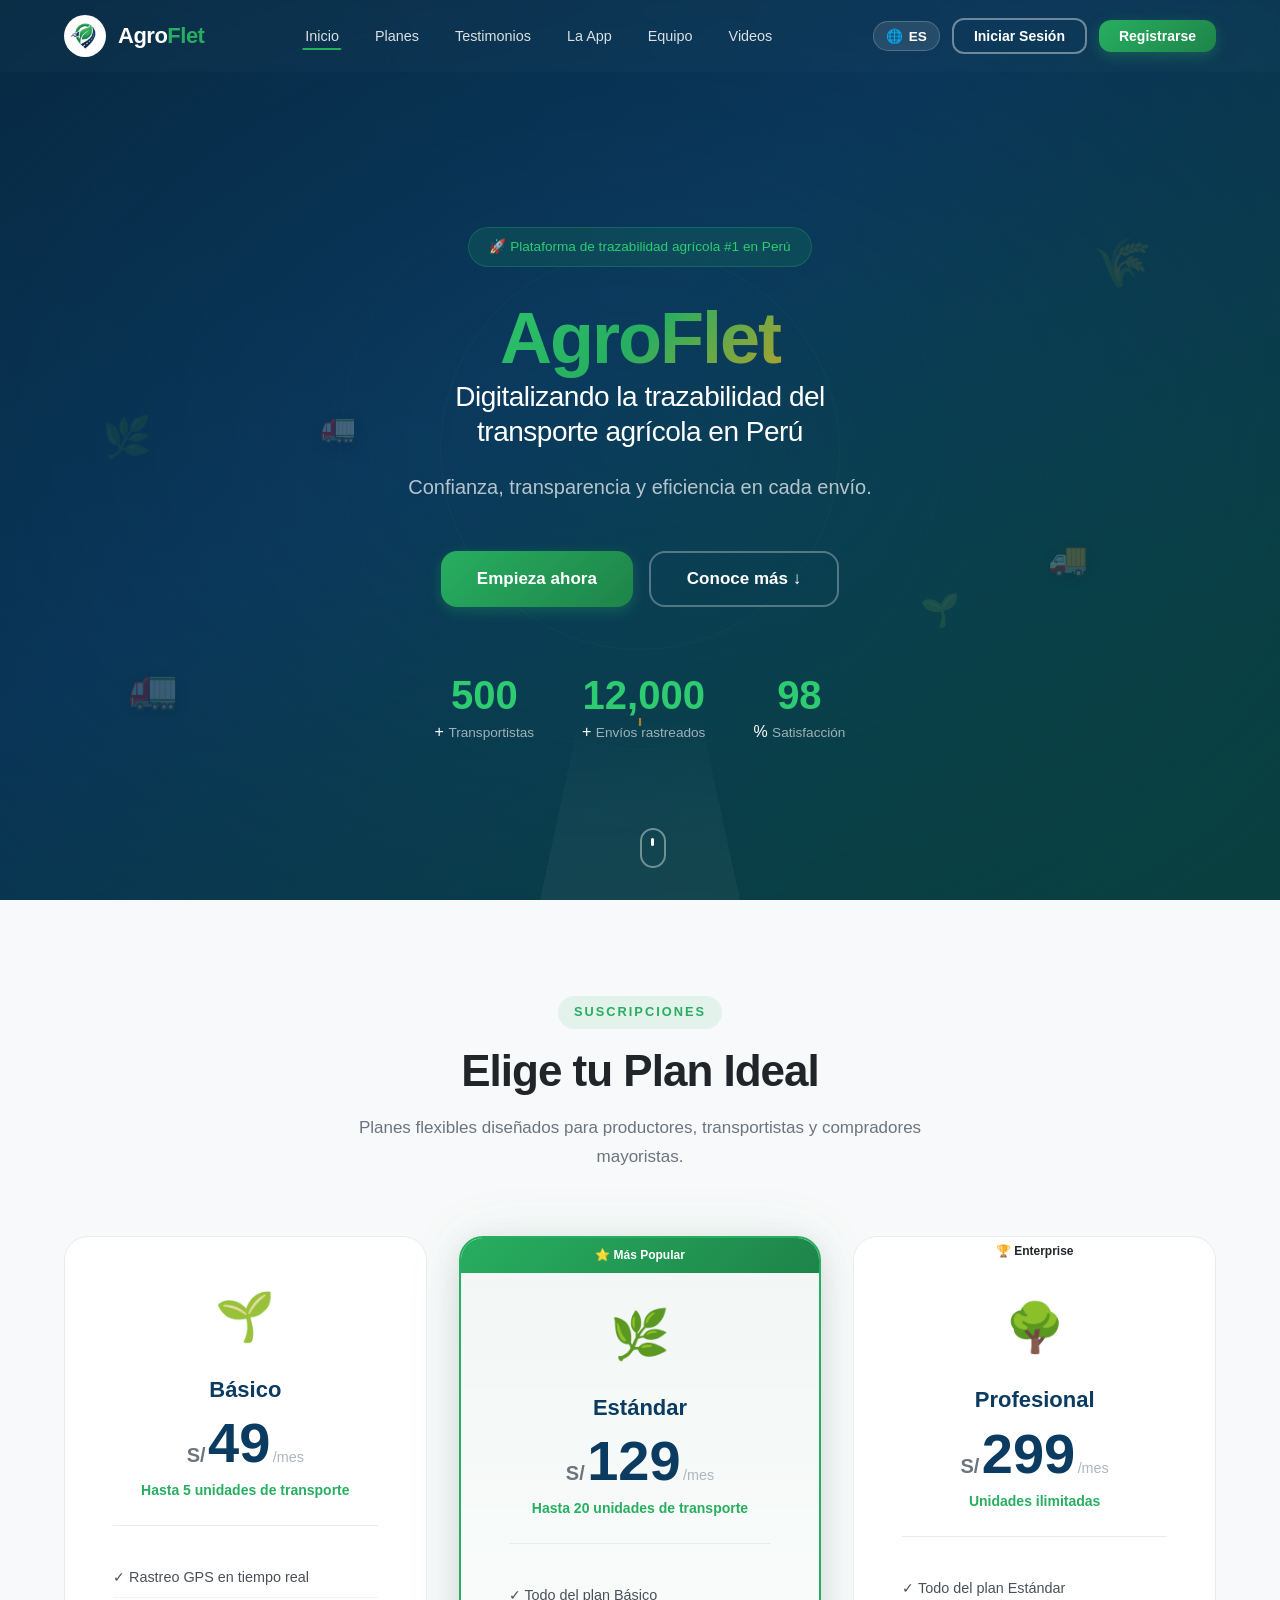
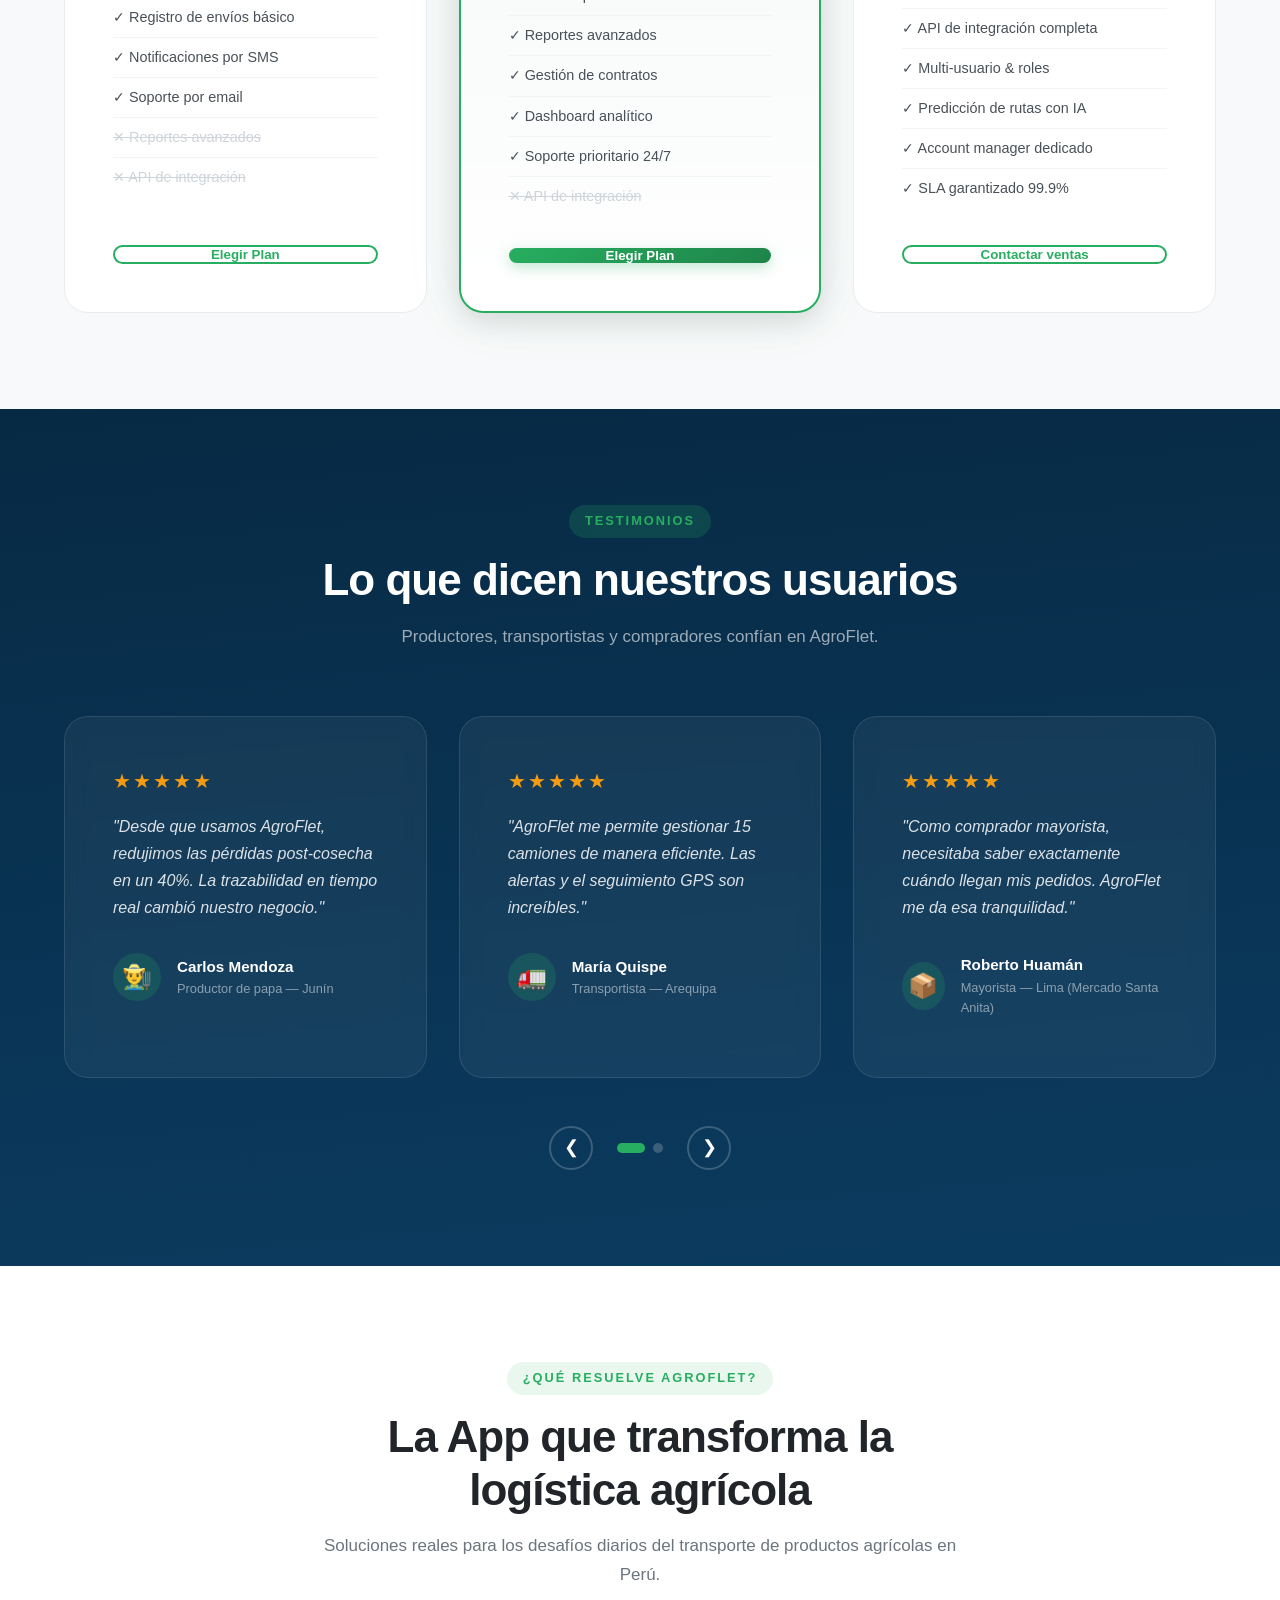
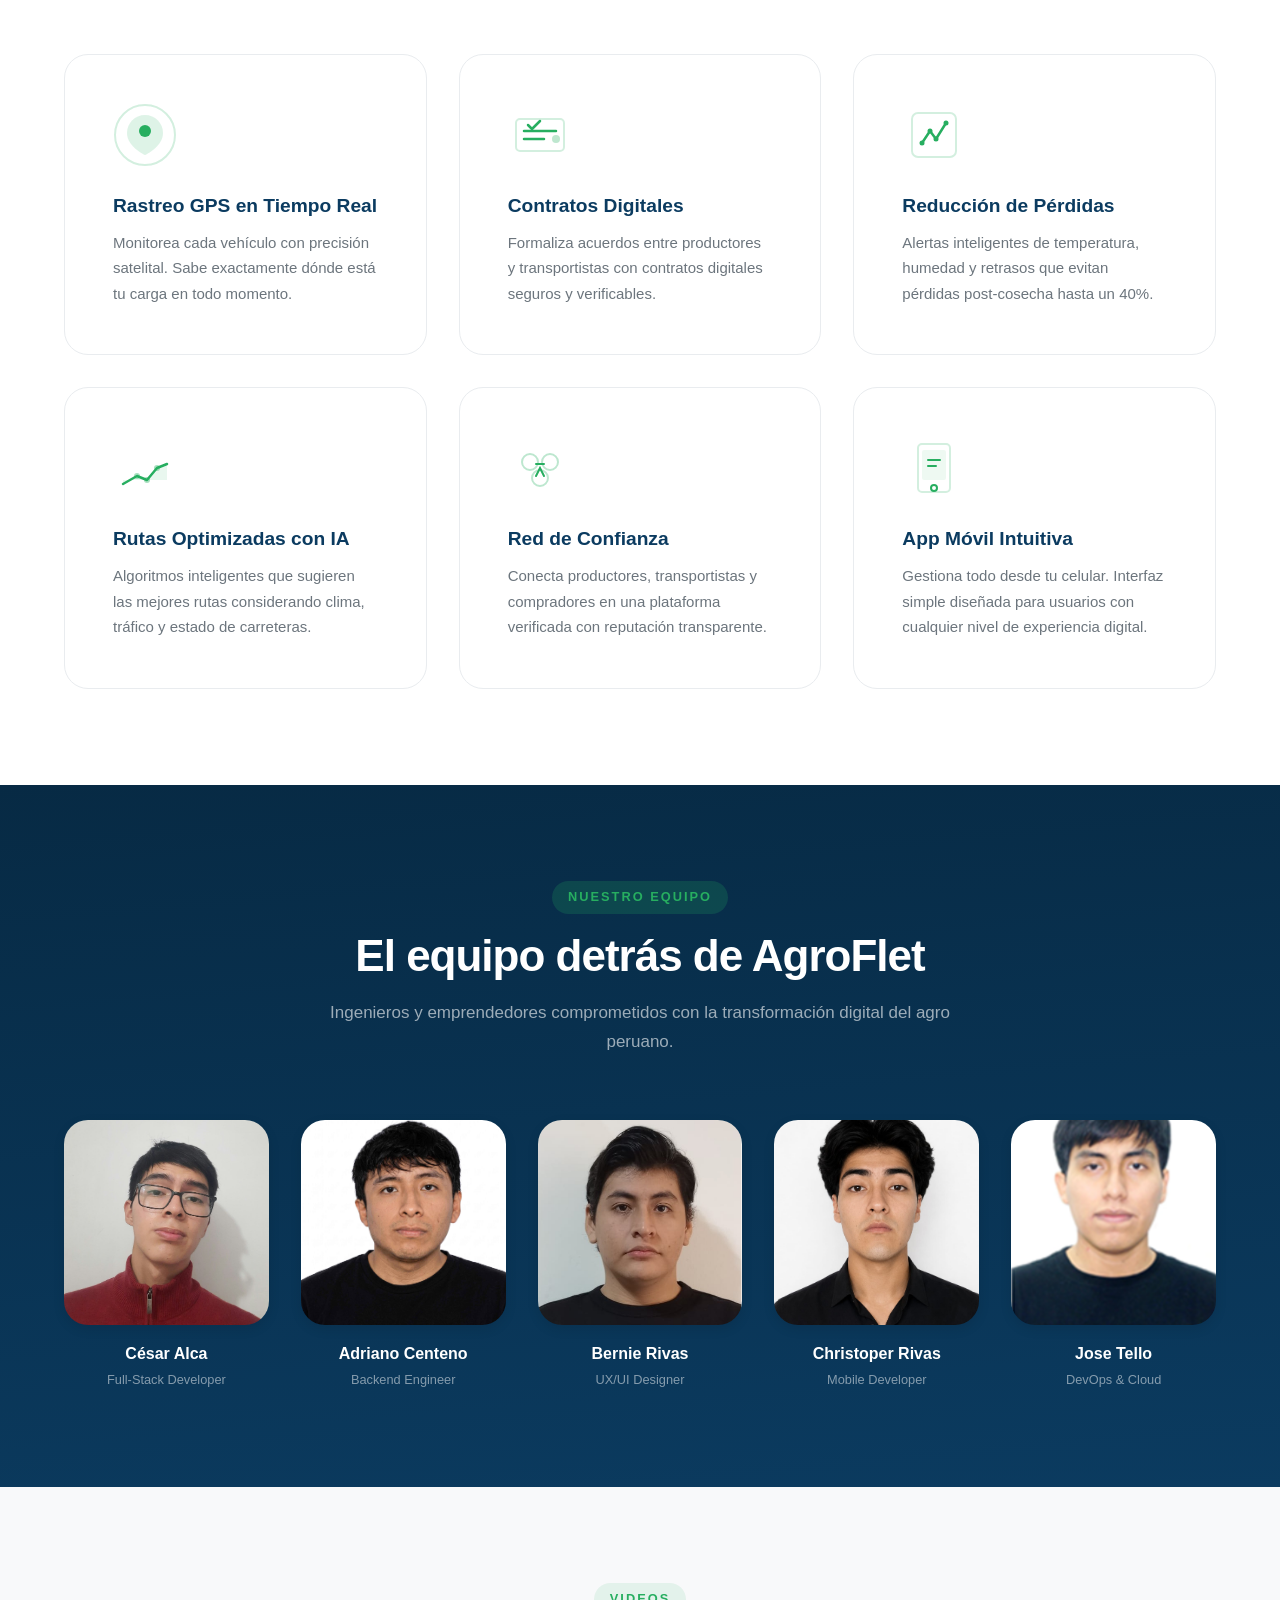
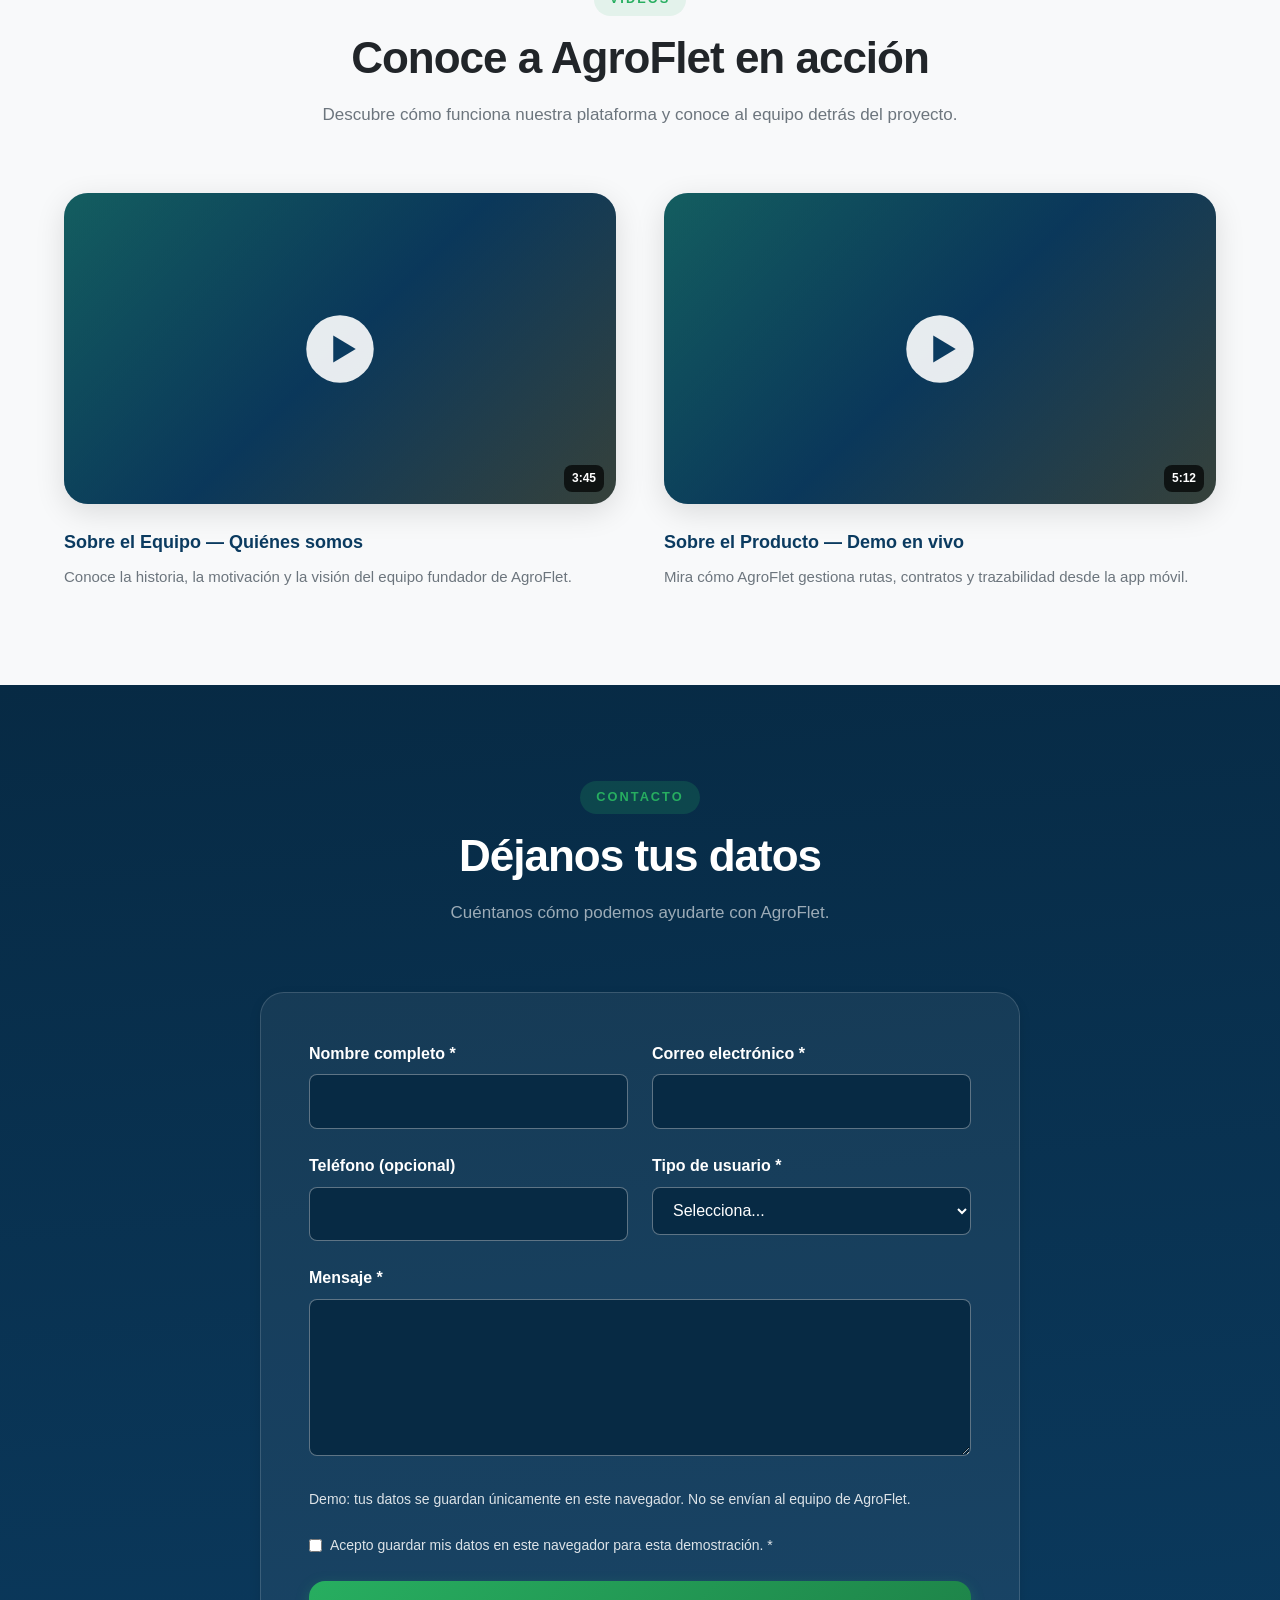
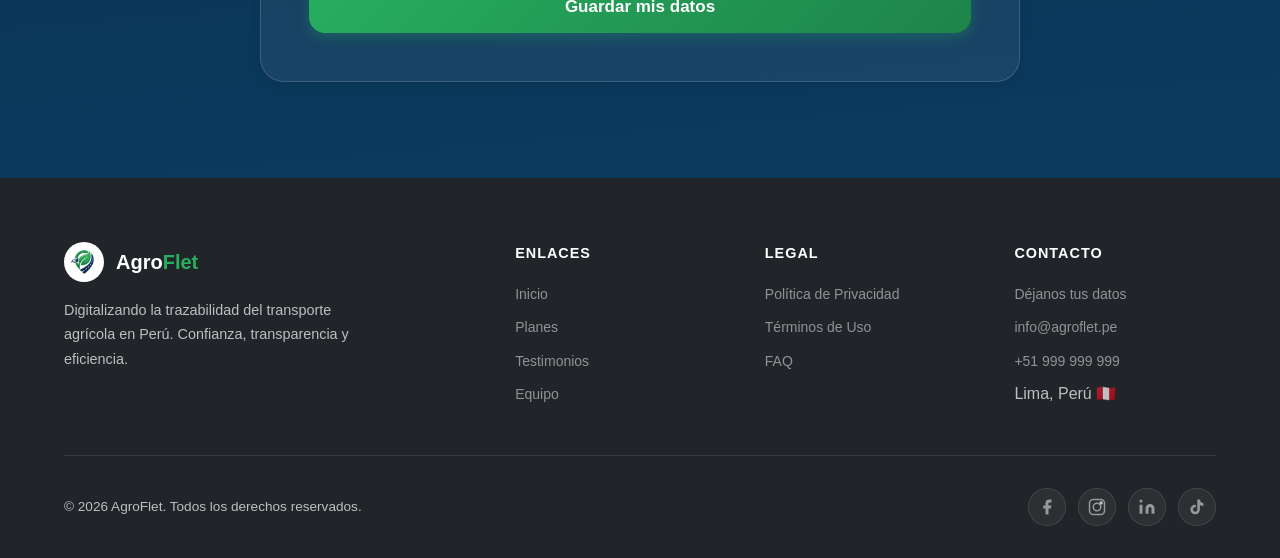
==== commit 57ce8f64: "style(contact): match existing navy sections and alternate after videos" ====
--- a/index.html
+++ b/index.html
@@ -565,7 +565,7 @@
     </section>
 
     <!-- UH28 — Contact form (Sprint 2) -->
-    <section id="contact" class="contact section" aria-labelledby="contactTitle">
+    <section id="contact" class="contact section section--dark" aria-labelledby="contactTitle">
       <div class="container">
         <div class="section__header">
           <span class="section__tag" data-i18n="contact.tag">Contacto</span>
--- a/assets/css/styles.css
+++ b/assets/css/styles.css
@@ -1684,7 +1684,6 @@
 
 /* UH28 — Contact form (Sprint 2) */
 .contact {
-  background: var(--gray-50);
   scroll-margin-top: var(--header-height);
 }
 
@@ -1692,8 +1691,8 @@
   max-width: 760px;
   margin: 0 auto;
   padding: var(--space-2xl);
-  background: var(--white);
-  border: 1px solid var(--gray-200);
+  background: rgba(255, 255, 255, 0.06);
+  border: 1px solid rgba(255, 255, 255, 0.15);
   border-radius: var(--radius-xl);
   box-shadow: var(--shadow-md);
 }
@@ -1710,7 +1709,7 @@
   display: block;
   margin-bottom: var(--space-sm);
   font-weight: 600;
-  color: var(--navy);
+  color: var(--white);
 }
 
 .contact-form__field input,
@@ -1719,10 +1718,10 @@
   width: 100%;
   min-width: 0;
   padding: 0.85rem 1rem;
-  border: 1px solid var(--gray-400);
+  border: 1px solid rgba(255, 255, 255, 0.35);
   border-radius: var(--radius-sm);
-  background: var(--white);
-  color: var(--gray-900);
+  background: var(--navy-dark);
+  color: var(--white);
   font: inherit;
 }
 
@@ -1732,14 +1731,14 @@
 .contact-form select:focus-visible,
 .contact-form textarea:focus-visible,
 .contact-form button:focus-visible {
-  outline: 3px solid var(--navy);
+  outline: 3px solid var(--green-light);
   outline-offset: 3px;
 }
 
 .contact-form__notice,
 .contact-form__consent {
   margin: var(--space-lg) 0;
-  color: var(--gray-700);
+  color: rgba(255, 255, 255, 0.85);
   font-size: 0.875rem;
   line-height: 1.6;
 }
@@ -1758,13 +1757,13 @@
 
 .contact-form__status {
   margin-top: var(--space-md);
-  color: var(--green-dark);
+  color: var(--green-light);
   font-weight: 600;
   overflow-wrap: anywhere;
 }
 
 .contact-form__status:empty { display: none; }
-.contact-form__status--error { color: #B42318; }
+.contact-form__status--error { color: #FDA29B; }
 
 @media (max-width: 767px) {
   .contact-form { padding: var(--space-lg); }
